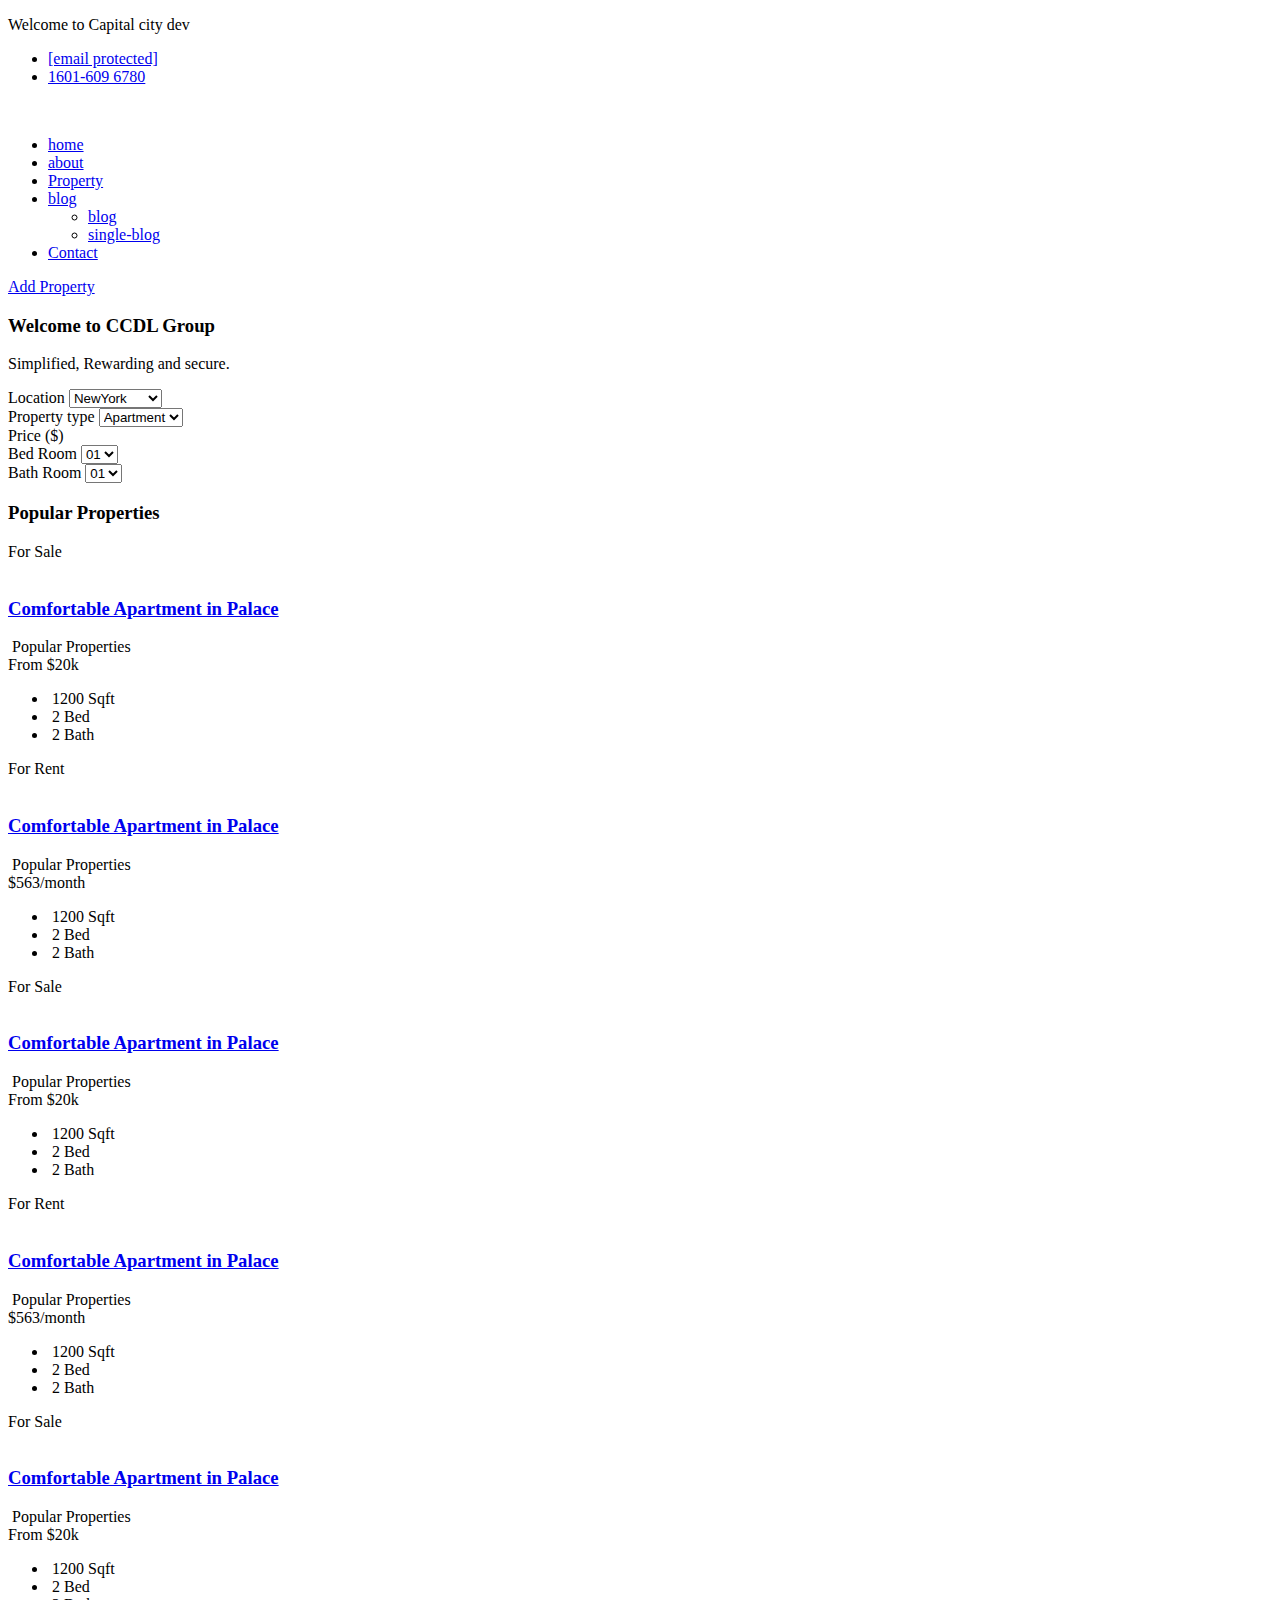
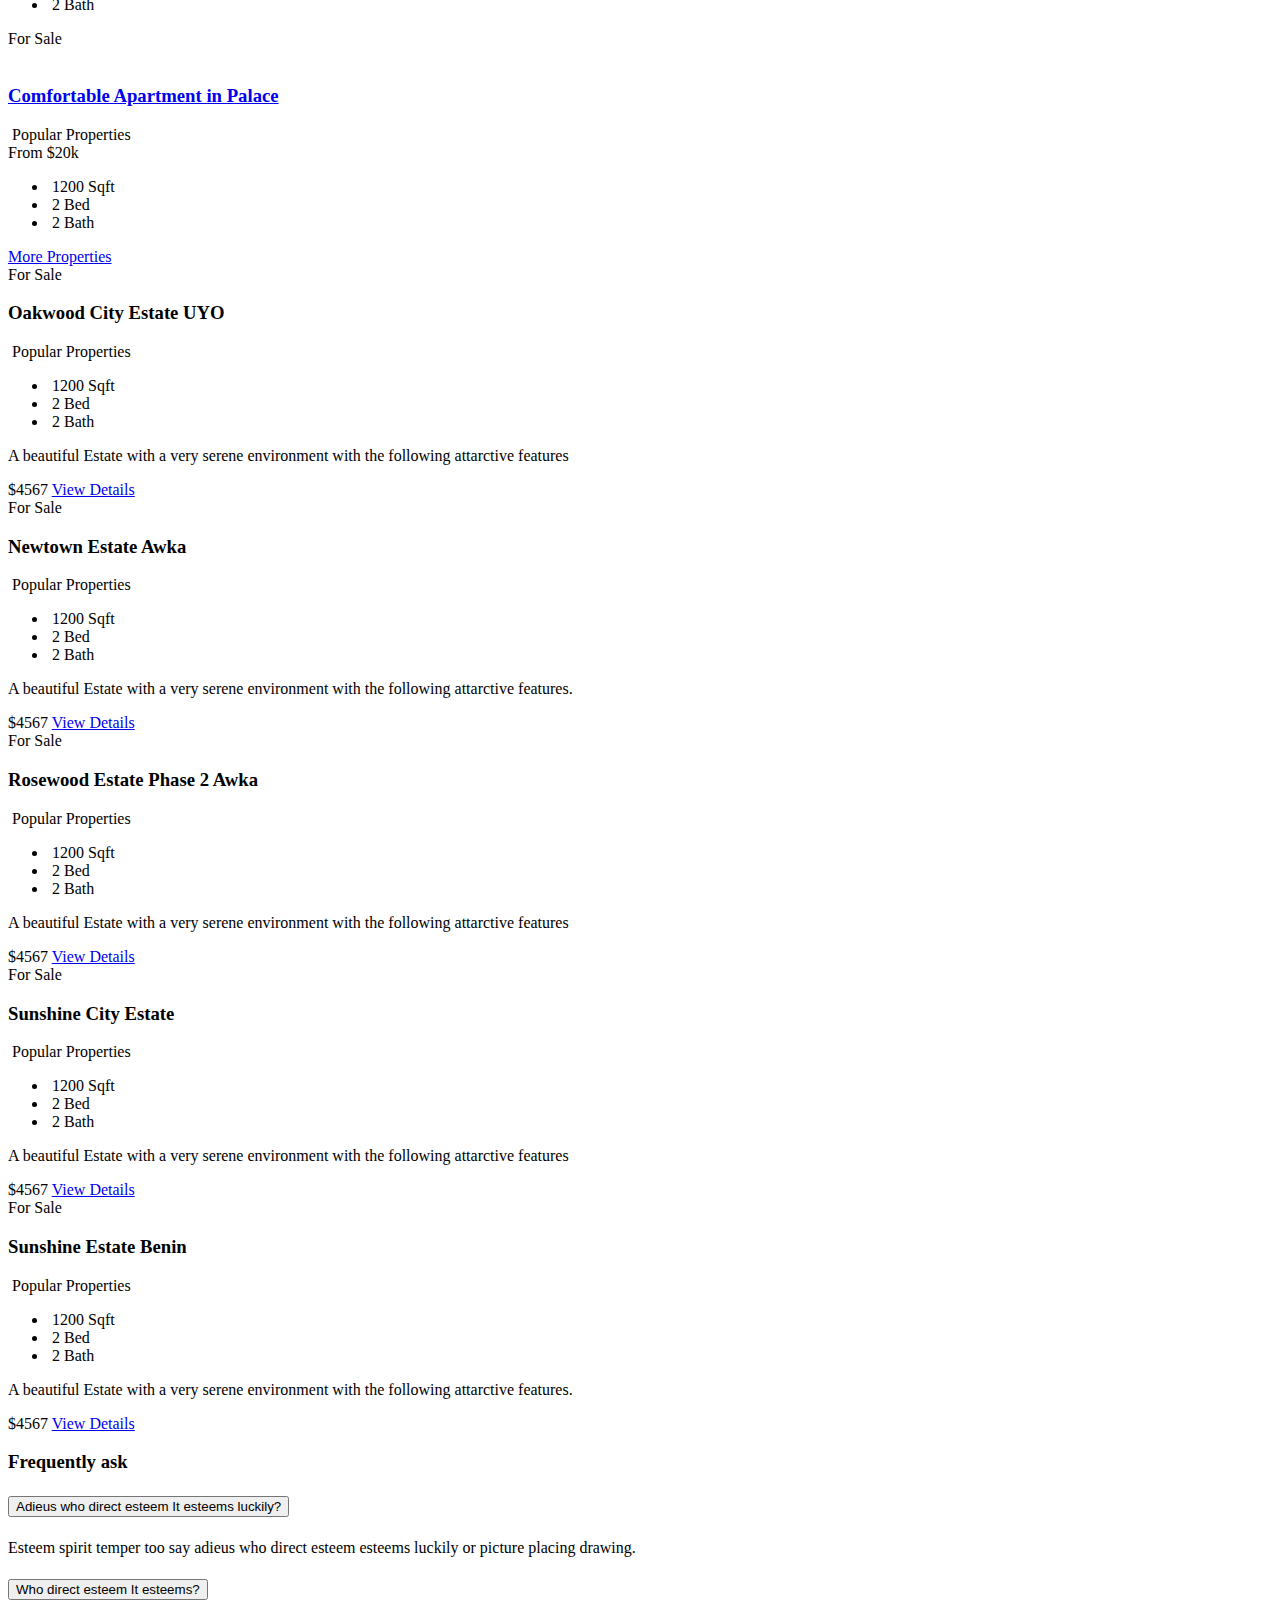
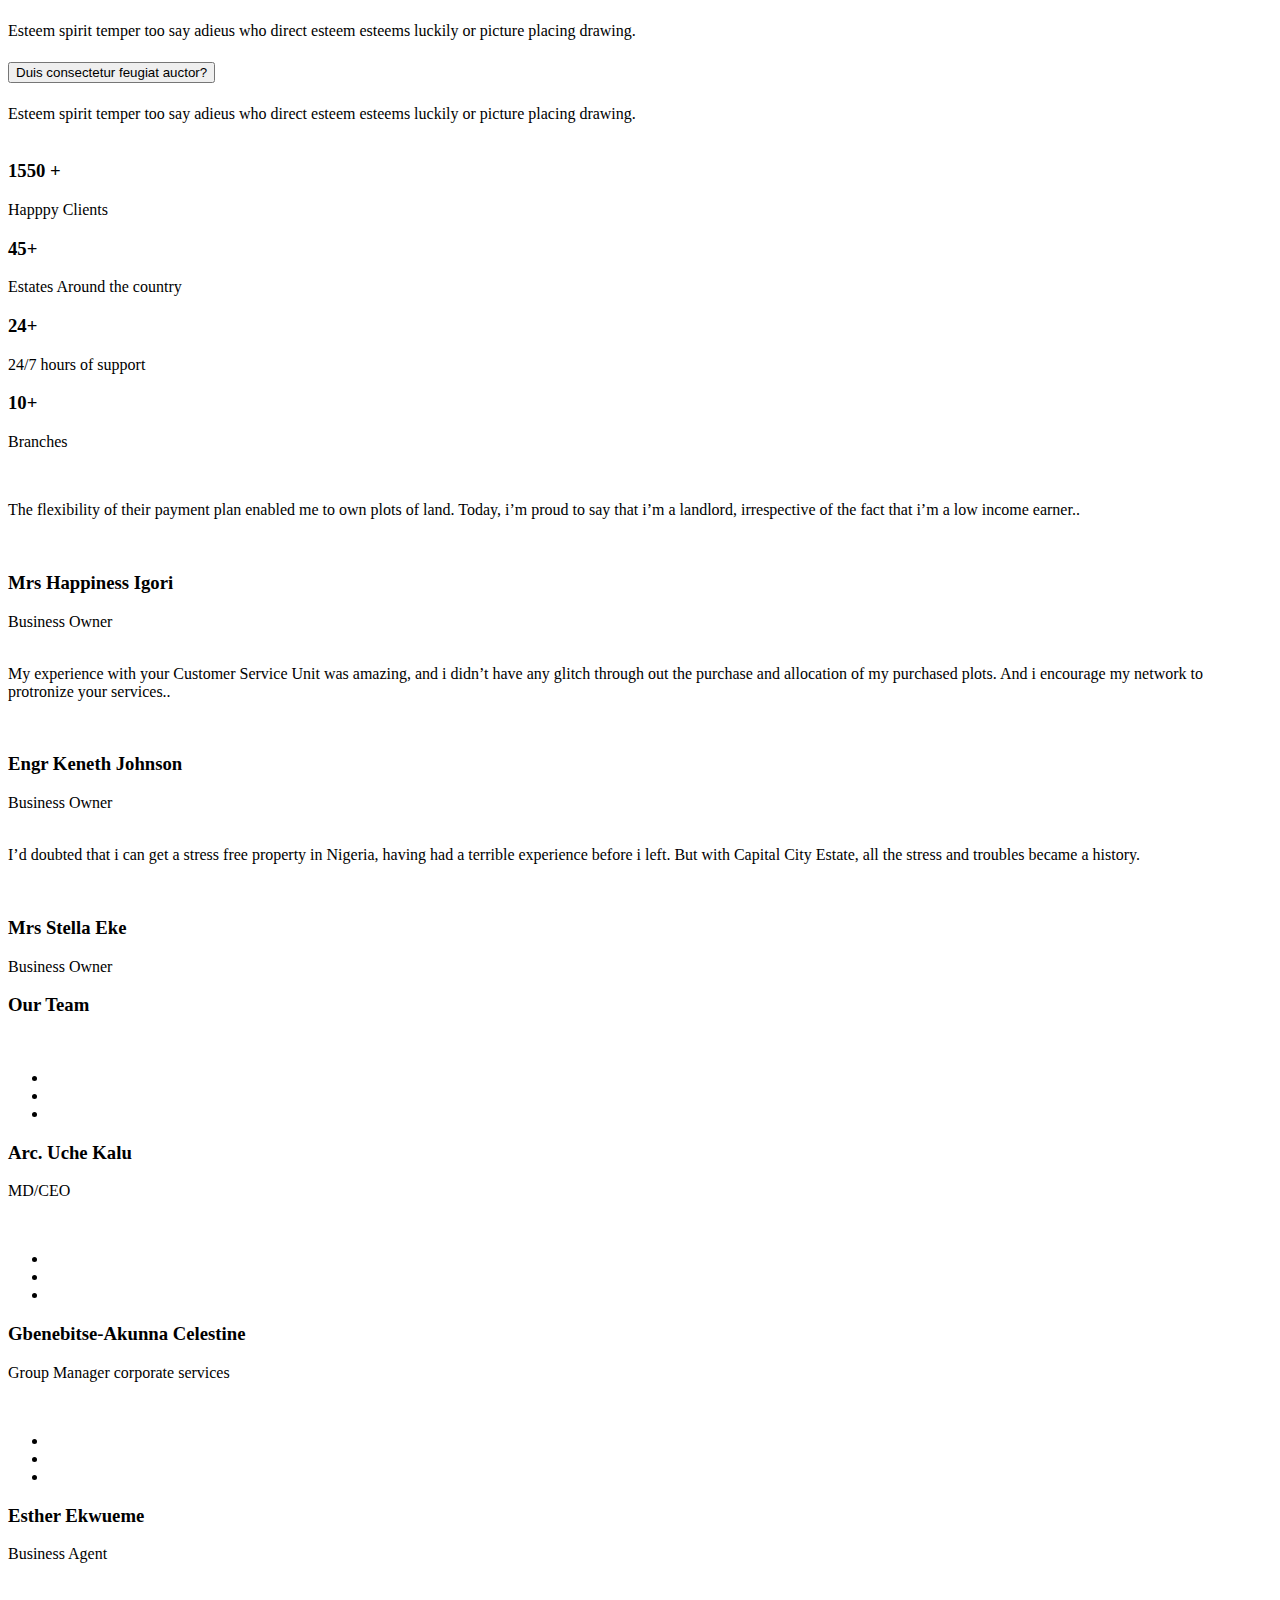
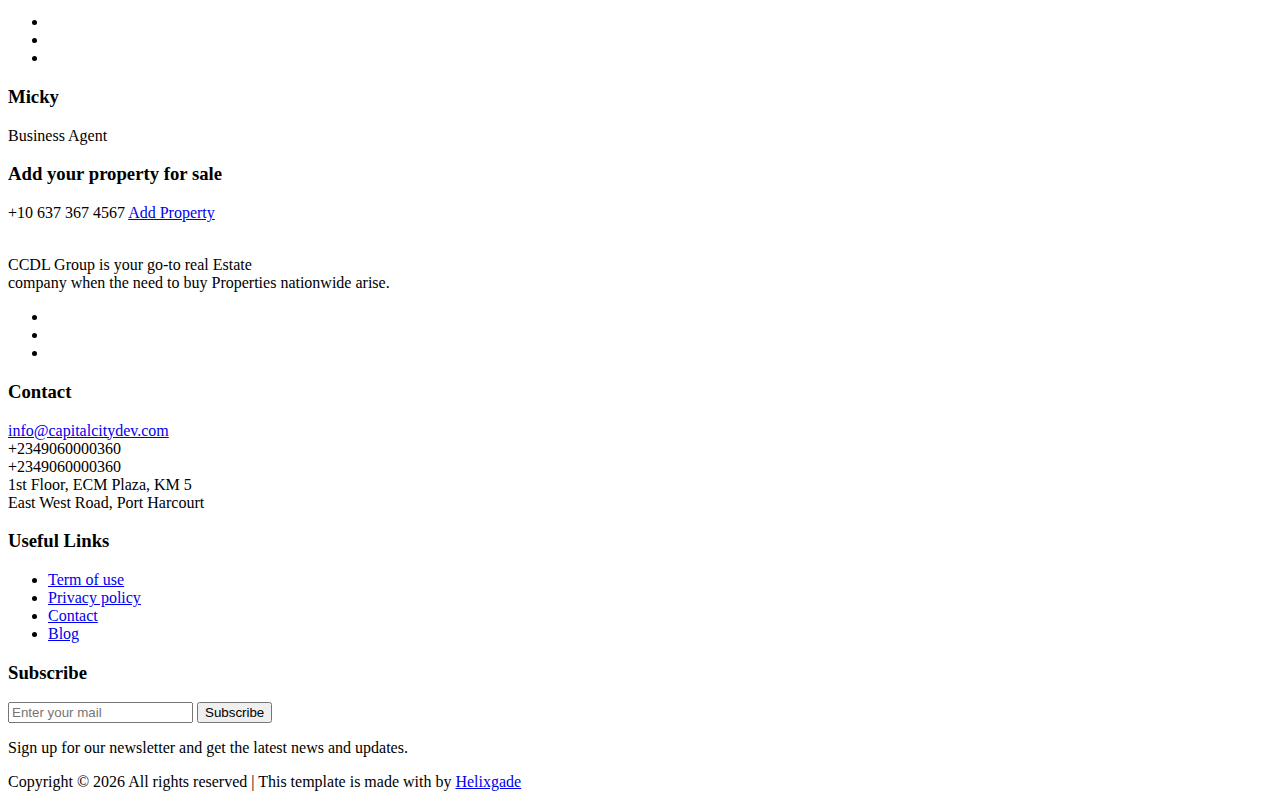
==== index.html @ 6fada53e "updated the footer" ====
<!doctype html>
<html class="no-js" lang="zxx">


<head>
    <meta charset="utf-8">
    <meta http-equiv="x-ua-compatible" content="ie=edge">
    <title>Capital City Dev</title>
    <meta name="description" content="">
    <meta name="viewport" content="width=device-width, initial-scale=1">

    <link rel="shortcut icon" type="image/x-icon" href="img/xfavicon.png.pagespeed.ic.xjuSQ5i6l5.png">


    <link rel="stylesheet"
        href="css/begin.css" />
    <link rel="stylesheet" href="https://ajax.googleapis.com/ajax/libs/jqueryui/1.11.2/themes/smoothness/jquery-ui.css">
    <link rel="stylesheet" href="css/A.style.css.pagespeed.cf.D2wU09WNeF.css">

    <script
        nonce="8d72f91e-1b2d-4695-a9f9-b5448c705e7c">(function (w, d) { !function (a, e, t, r) { a.zarazData = a.zarazData || {}, a.zarazData.executed = [], a.zaraz = { deferred: [] }, a.zaraz.q = [], a.zaraz._f = function (e) { return function () { var t = Array.prototype.slice.call(arguments); a.zaraz.q.push({ m: e, a: t }) } }; for (const e of ["track", "set", "ecommerce", "debug"]) a.zaraz[e] = a.zaraz._f(e); a.zaraz.init = () => { var t = e.getElementsByTagName(r)[0], z = e.createElement(r), n = e.getElementsByTagName("title")[0]; for (n && (a.zarazData.t = e.getElementsByTagName("title")[0].text), a.zarazData.x = Math.random(), a.zarazData.w = a.screen.width, a.zarazData.h = a.screen.height, a.zarazData.j = a.innerHeight, a.zarazData.e = a.innerWidth, a.zarazData.l = a.location.href, a.zarazData.r = e.referrer, a.zarazData.k = a.screen.colorDepth, a.zarazData.n = e.characterSet, a.zarazData.o = (new Date).getTimezoneOffset(), a.zarazData.q = []; a.zaraz.q.length;) { const e = a.zaraz.q.shift(); a.zarazData.q.push(e) } z.defer = !0; for (const e of [localStorage, sessionStorage]) Object.keys(e || {}).filter((a => a.startsWith("_zaraz_"))).forEach((t => { try { a.zarazData["z_" + t.slice(7)] = JSON.parse(e.getItem(t)) } catch { a.zarazData["z_" + t.slice(7)] = e.getItem(t) } })); z.referrerPolicy = "origin", z.src = "https://preview.colorlib.com/cdn-cgi/zaraz/s.js?z=" + btoa(encodeURIComponent(JSON.stringify(a.zarazData))), t.parentNode.insertBefore(z, t) }, ["complete", "interactive"].includes(e.readyState) ? zaraz.init() : a.addEventListener("DOMContentLoaded", zaraz.init) }(w, d, 0, "script"); })(window, document);</script>
</head>

<body>
    <!--[if lte IE 9]>
            <p class="browserupgrade">You are using an <strong>outdated</strong> browser. Please <a href="https://browsehappy.com/">upgrade your browser</a> to improve your experience and security.</p>
        <![endif]-->

    <header>
        <div class="header-area ">
            <div class="header-top_area d-none d-lg-block">
                <div class="container">
                    <div class="row">
                        <div class="col-xl-5 col-md-5 ">
                            <div class="header_left">
                                <p>Welcome to Capital city dev </p>
                            </div>
                        </div>
                        <div class="col-xl-7 col-md-7">
                            <div class="header_right d-flex">
                                <div class="short_contact_list">
                                    <ul>
                                        <li><a href="#"> <i class="fa fa-envelope"></i> <span class="__cf_email__"
                                                    data-cfemail="a6cfc8c0c9e6c2c9c5cbc3c288c5c9cb">[email&#160;protected]</span></a>
                                        </li>
                                        <li><a href="#"> <i class="fa fa-phone"></i> 1601-609 6780</a></li>
                                    </ul>
                                </div>
                                <div class="social_media_links">
                                    <a href="#">
                                        <i class="fa fa-linkedin"></i>
                                    </a>
                                    <a href="#">
                                        <i class="fa fa-facebook"></i>
                                    </a>
                                    <a href="#">
                                        <i class="fa fa-google-plus"></i>
                                    </a>
                                </div>
                            </div>
                        </div>
                    </div>
                </div>
            </div>
            <div id="sticky-header" class="main-header-area">
                <div class="container">
                    <div class="header_bottom_border">
                        <div class="row align-items-center">
                            <div class="col-xl-3 col-lg-2">
                                <div class="logo">
                                    <a href="index-2.html">
                                        <img src="img/logo-sm.png" alt="">
                                    </a>
                                </div>
                            </div>
                            <div class="col-xl-6 col-lg-7">
                                <div class="main-menu  d-none d-lg-block">
                                    <nav>
                                        <ul id="navigation">
                                            <li><a class="active" href="index-2.html">home</a></li>
                                            <li><a href="about.html">about</a></li>
                                            <li><a href="Property.html">Property</a></li>
                                            <li><a href="#">blog <i class="ti-angle-down"></i></a>
                                                <ul class="submenu">
                                                    <li><a href="blog.html">blog</a></li>
                                                    <li><a href="single-blog.html">single-blog</a></li>
                                                </ul>
                                            </li>
                                            <li><a href="contact.html">Contact</a></li>
                                        </ul>
                                    </nav>
                                </div>
                            </div>
                            <div class="col-xl-3 col-lg-3 d-none d-lg-block">
                                <div class="Appointment">
                                    <div class="search_btn">
                                        <a href="#">
                                            <i class="ti-search"></i>
                                        </a>
                                    </div>
                                    <div class="book_btn d-none d-lg-block">
                                        <a href="#">Add Property</a>
                                    </div>
                                </div>
                            </div>
                            <div class="col-12">
                                <div class="mobile_menu d-block d-lg-none"></div>
                            </div>
                        </div>
                    </div>
                </div>
            </div>
        </div>
    </header>


    <div class="slider_area">
        <div class="single_slider  d-flex align-items-center slider_bg_1">
            <div class="container">
                <div class="row align-items-center">
                    <div class="col-xl-10 offset-xl-1">
                        <div class="slider_text text-center justify-content-center">
                            <h3>Welcome to CCDL Group</h3>
                            <p>Simplified, Rewarding and secure.</p>
                        </div>
                        <div class="property_form">
                            <form action="#">
                                <div class="row">
                                    <div class="col-xl-12">
                                        <div class="form_wrap d-flex">
                                            <div class="single-field max_width ">
                                                <label for="#">Location</label>
                                                <select class="wide">
                                                    <option data-display="NewYork">NewYork</option>
                                                    <option value="1">Bangladesh</option>
                                                    <option value="2">India</option>
                                                </select>
                                            </div>
                                            <div class="single-field max_width ">
                                                <label for="#">Property type</label>
                                                <select class="wide">
                                                    <option data-display="Apartment">Apartment</option>
                                                    <option value="1">Apartment</option>
                                                    <option value="2">Apartment</option>
                                                </select>
                                            </div>
                                            <div class="single_field range_slider">
                                                <label for="#">Price ($)</label>
                                                <div id="slider"></div>
                                            </div>
                                            <div class="single-field min_width ">
                                                <label for="#">Bed Room</label>
                                                <select class="wide">
                                                    <option data-display="01">01</option>
                                                    <option value="1">02</option>
                                                    <option value="2">03</option>
                                                </select>
                                            </div>
                                            <div class="single-field min_width ">
                                                <label for="#">Bath Room</label>
                                                <select class="wide">
                                                    <option data-display="01">01</option>
                                                    <option value="1">02</option>
                                                    <option value="2">03</option>
                                                </select>
                                            </div>
                                            <div class="serach_icon">
                                                <a href="#">
                                                    <i class="ti-search"></i>
                                                </a>
                                            </div>
                                        </div>
                                    </div>
                                </div>
                            </form>
                        </div>
                    </div>
                </div>
            </div>
        </div>
    </div>


    <div class="popular_property">
        <div class="container">
            <div class="row">
                <div class="col-xl-12">
                    <div class="section_title mb-40 text-center">
                        <h3>Popular Properties</h3>
                    </div>
                </div>
            </div>
            <div class="row">
                <div class="col-xl-4 col-md-6 col-lg-4">
                    <div class="single_property">
                        <div class="property_thumb">
                            <div class="property_tag">
                                For Sale
                            </div>
                            <img src="img/oakcity uyo.jpeg" alt="">
                        </div>
                        <div class="property_content">
                            <div class="main_pro">
                                <h3><a href="property_details.html">Comfortable Apartment in Palace</a></h3>
                                <div class="mark_pro">
                                    <img src="img/svg_icon/location.svg" alt="">
                                    <span>Popular Properties</span>
                                </div>
                                <span class="amount">From $20k</span>
                            </div>
                        </div>
                        <div class="footer_pro">
                            <ul>
                                <li>
                                    <div class="single_info_doc">
                                        <img src="img/svg_icon/square.svg" alt="">
                                        <span>1200 Sqft</span>
                                    </div>
                                </li>
                                <li>
                                    <div class="single_info_doc">
                                        <img src="img/svg_icon/bed.svg" alt="">
                                        <span>2 Bed</span>
                                    </div>
                                </li>
                                <li>
                                    <div class="single_info_doc">
                                        <img src="img/svg_icon/bath.svg" alt="">
                                        <span>2 Bath</span>
                                    </div>
                                </li>
                            </ul>
                        </div>
                    </div>
                </div>
                <div class="col-xl-4 col-md-6 col-lg-4">
                    <div class="single_property">
                        <div class="property_thumb">
                            <div class="property_tag red">
                                For Rent
                            </div>
                            <img src="img/rosewood asaba.jpeg" alt="">
                        </div>
                        <div class="property_content">
                            <div class="main_pro">
                                <h3><a href="property_details.html">Comfortable Apartment in Palace</a></h3>
                                <div class="mark_pro">
                                    <img src="img/svg_icon/location.svg" alt="">
                                    <span>Popular Properties</span>
                                </div>
                                <span class="amount">$563/month</span>
                            </div>
                        </div>
                        <div class="footer_pro">
                            <ul>
                                <li>
                                    <div class="single_info_doc">
                                        <img src="img/svg_icon/square.svg" alt="">
                                        <span>1200 Sqft</span>
                                    </div>
                                </li>
                                <li>
                                    <div class="single_info_doc">
                                        <img src="img/svg_icon/bed.svg" alt="">
                                        <span>2 Bed</span>
                                    </div>
                                </li>
                                <li>
                                    <div class="single_info_doc">
                                        <img src="img/svg_icon/bath.svg" alt="">
                                        <span>2 Bath</span>
                                    </div>
                                </li>
                            </ul>
                        </div>
                    </div>
                </div>
                <div class="col-xl-4 col-md-6 col-lg-4">
                    <div class="single_property">
                        <div class="property_thumb">
                            <div class="property_tag">
                                For Sale
                            </div>
                            <img src="img/sunshine benin.jpeg" alt="">
                        </div>
                        <div class="property_content">
                            <div class="main_pro">
                                <h3><a href="property_details.html">Comfortable Apartment in Palace</a></h3>
                                <div class="mark_pro">
                                    <img src="img/svg_icon/location.svg" alt="">
                                    <span>Popular Properties</span>
                                </div>
                                <span class="amount">From $20k</span>
                            </div>
                        </div>
                        <div class="footer_pro">
                            <ul>
                                <li>
                                    <div class="single_info_doc">
                                        <img src="img/svg_icon/square.svg" alt="">
                                        <span>1200 Sqft</span>
                                    </div>
                                </li>
                                <li>
                                    <div class="single_info_doc">
                                        <img src="img/svg_icon/bed.svg" alt="">
                                        <span>2 Bed</span>
                                    </div>
                                </li>
                                <li>
                                    <div class="single_info_doc">
                                        <img src="img/svg_icon/bath.svg" alt="">
                                        <span>2 Bath</span>
                                    </div>
                                </li>
                            </ul>
                        </div>
                    </div>
                </div>
                <div class="col-xl-4 col-md-6 col-lg-4">
                    <div class="single_property">
                        <div class="property_thumb">
                            <div class="property_tag red">
                                For Rent
                            </div>
                            <img src="img/sunshine estate lag.jpeg" alt="">
                        </div>
                        <div class="property_content">
                            <div class="main_pro">
                                <h3><a href="property_details.html">Comfortable Apartment in Palace</a></h3>
                                <div class="mark_pro">
                                    <img src="img/svg_icon/location.svg" alt="">
                                    <span>Popular Properties</span>
                                </div>
                                <span class="amount">$563/month</span>
                            </div>
                        </div>
                        <div class="footer_pro">
                            <ul>
                                <li>
                                    <div class="single_info_doc">
                                        <img src="img/svg_icon/square.svg" alt="">
                                        <span>1200 Sqft</span>
                                    </div>
                                </li>
                                <li>
                                    <div class="single_info_doc">
                                        <img src="img/svg_icon/bed.svg" alt="">
                                        <span>2 Bed</span>
                                    </div>
                                </li>
                                <li>
                                    <div class="single_info_doc">
                                        <img src="img/svg_icon/bath.svg" alt="">
                                        <span>2 Bath</span>
                                    </div>
                                </li>
                            </ul>
                        </div>
                    </div>
                </div>
                <div class="col-xl-4 col-md-6 col-lg-4">
                    <div class="single_property">
                        <div class="property_thumb">
                            <div class="property_tag">
                                For Sale
                            </div>
                            <img src="img/sunshine ozakwu.jpeg" alt="">
                        </div>
                        <div class="property_content">
                            <div class="main_pro">
                                <h3><a href="property_details.html">Comfortable Apartment in Palace</a></h3>
                                <div class="mark_pro">
                                    <img src="img/svg_icon/location.svg" alt="">
                                    <span>Popular Properties</span>
                                </div>
                                <span class="amount">From $20k</span>
                            </div>
                        </div>
                        <div class="footer_pro">
                            <ul>
                                <li>
                                    <div class="single_info_doc">
                                        <img src="img/svg_icon/square.svg" alt="">
                                        <span>1200 Sqft</span>
                                    </div>
                                </li>
                                <li>
                                    <div class="single_info_doc">
                                        <img src="img/svg_icon/bed.svg" alt="">
                                        <span>2 Bed</span>
                                    </div>
                                </li>
                                <li>
                                    <div class="single_info_doc">
                                        <img src="img/svg_icon/bath.svg" alt="">
                                        <span>2 Bath</span>
                                    </div>
                                </li>
                            </ul>
                        </div>
                    </div>
                </div>
                <div class="col-xl-4 col-md-6 col-lg-4">
                    <div class="single_property">
                        <div class="property_thumb">
                            <div class="property_tag">
                                For Sale
                            </div>
                            <img src="img/sunshine estate lag.jpeg" alt="">
                        </div>
                        <div class="property_content">
                            <div class="main_pro">
                                <h3><a href="property_details.html">Comfortable Apartment in Palace</a></h3>
                                <div class="mark_pro">
                                    <img src="img/svg_icon/location.svg" alt="">
                                    <span>Popular Properties</span>
                                </div>
                                <span class="amount">From $20k</span>
                            </div>
                        </div>
                        <div class="footer_pro">
                            <ul>
                                <li>
                                    <div class="single_info_doc">
                                        <img src="img/svg_icon/square.svg" alt="">
                                        <span>1200 Sqft</span>
                                    </div>
                                </li>
                                <li>
                                    <div class="single_info_doc">
                                        <img src="img/svg_icon/bed.svg" alt="">
                                        <span>2 Bed</span>
                                    </div>
                                </li>
                                <li>
                                    <div class="single_info_doc">
                                        <img src="img/svg_icon/bath.svg" alt="">
                                        <span>2 Bath</span>
                                    </div>
                                </li>
                            </ul>
                        </div>
                    </div>
                </div>
            </div>
            <div class="row">
                <div class="col-xl-12">
                    <div class="more_property_btn text-center">
                        <a href="Property.html" class="boxed-btn3-line">More Properties</a>
                    </div>
                </div>
            </div>
        </div>
    </div>


    <div class="home_details">
        <div class="container">
            <div class="row">
                <div class="col-xl-12">
                    <div class="home_details_active owl-carousel">
                        <div class="single_details">
                            <div class="row">
                                <div class="col-xl-6 col-md-6">
                                    <div class="modern_home_info">
                                        <div class="modern_home_info_inner">
                                            <span class="for_sale">
                                                For Sale
                                            </span>
                                            <div class="info_header">
                                                <h3>Oakwood City Estate UYO</h3>
                                                <div class="popular_pro d-flex">
                                                    <img src="img/svg_icon/location.svg" alt="">
                                                    <span>Popular Properties</span>
                                                </div>
                                            </div>
                                            <div class="info_content">
                                                <ul>
                                                    <li> <img src="img/svg_icon/square.svg" alt=""> <span>1200
                                                            Sqft</span> </li>
                                                    <li> <img src="img/svg_icon/bed.svg" alt=""> <span>2 Bed</span>
                                                    </li>
                                                    <li> <img src="img/svg_icon/bath.svg" alt=""> <span>2 Bath</span>
                                                    </li>
                                                </ul>
                                                <p>A beautiful Estate with a very serene environment with the following attarctive features</p>
                                                <div
                                                    class="prise_view_details d-flex justify-content-between align-items-center">
                                                    <span>$4567</span>
                                                    <a class="boxed-btn3-line" href="property_details.html">View Details</a>
                                                </div>
                                            </div>
                                        </div>
                                    </div>
                                </div>
                            </div>
                        </div>
                        <div class="single_details">
                            <div class="row">
                                <div class="col-xl-6 col-md-6">
                                    <div class="modern_home_info">
                                        <div class="modern_home_info_inner">
                                            <span class="for_sale">
                                                For Sale
                                            </span>
                                            <div class="info_header">
                                                <h3>Newtown Estate Awka</h3>
                                                <div class="popular_pro d-flex">
                                                    <img src="img/svg_icon/location.svg" alt="">
                                                    <span>Popular Properties</span>
                                                </div>
                                            </div>
                                            <div class="info_content">
                                                <ul>
                                                    <li> <img src="img/svg_icon/square.svg" alt=""> <span>1200
                                                            Sqft</span> </li>
                                                    <li> <img src="img/svg_icon/bed.svg" alt=""> <span>2 Bed</span>
                                                    </li>
                                                    <li> <img src="img/svg_icon/bath.svg" alt=""> <span>2 Bath</span>
                                                    </li>
                                                </ul>
                                                <p>A beautiful Estate with a very serene environment with the following attarctive features.</p>
                                                <div
                                                    class="prise_view_details d-flex justify-content-between align-items-center">
                                                    <span>$4567</span>
                                                    <a class="boxed-btn3-line" href="property_details.html">View Details</a>
                                                </div>
                                            </div>
                                        </div>
                                    </div>
                                </div>
                            </div>
                        </div>
                        <div class="single_details">
                            <div class="row">
                                <div class="col-xl-6 col-md-6">
                                    <div class="modern_home_info">
                                        <div class="modern_home_info_inner">
                                            <span class="for_sale">
                                                For Sale
                                            </span>
                                            <div class="info_header">
                                                <h3>Rosewood Estate Phase 2 Awka</h3>
                                                <div class="popular_pro d-flex">
                                                    <img src="img/svg_icon/location.svg" alt="">
                                                    <span>Popular Properties</span>
                                                </div>
                                            </div>
                                            <div class="info_content">
                                                <ul>
                                                    <li> <img src="img/svg_icon/square.svg" alt=""> <span>1200
                                                            Sqft</span> </li>
                                                    <li> <img src="img/svg_icon/bed.svg" alt=""> <span>2 Bed</span>
                                                    </li>
                                                    <li> <img src="img/svg_icon/bath.svg" alt=""> <span>2 Bath</span>
                                                    </li>
                                                </ul>
                                                <p>A beautiful Estate with a very serene environment with the following attarctive features</p>
                                                <div
                                                    class="prise_view_details d-flex justify-content-between align-items-center">
                                                    <span>$4567</span>
                                                    <a class="boxed-btn3-line" href="#">View Details</a>
                                                </div>
                                            </div>
                                        </div>
                                    </div>
                                </div>
                            </div>
                        </div>
                        <div class="single_details">
                            <div class="row">
                                <div class="col-xl-6 col-md-6">
                                    <div class="modern_home_info">
                                        <div class="modern_home_info_inner">
                                            <span class="for_sale">
                                                For Sale
                                            </span>
                                            <div class="info_header">
                                                <h3>Sunshine City Estate</h3>
                                                <div class="popular_pro d-flex">
                                                    <img src="img/svg_icon/location.svg" alt="">
                                                    <span>Popular Properties</span>
                                                </div>
                                            </div>
                                            <div class="info_content">
                                                <ul>
                                                    <li> <img src="img/svg_icon/square.svg" alt=""> <span>1200
                                                            Sqft</span> </li>
                                                    <li> <img src="img/svg_icon/bed.svg" alt=""> <span>2 Bed</span>
                                                    </li>
                                                    <li> <img src="img/svg_icon/bath.svg" alt=""> <span>2 Bath</span>
                                                    </li>
                                                </ul>
                                                <p>A beautiful Estate with a very serene environment with the following attarctive features</p>
                                                <div
                                                    class="prise_view_details d-flex justify-content-between align-items-center">
                                                    <span>$4567</span>
                                                    <a class="boxed-btn3-line" href="#">View Details</a>
                                                </div>
                                            </div>
                                        </div>
                                    </div>
                                </div>
                            </div>
                        </div>
                        <div class="single_details">
                            <div class="row">
                                <div class="col-xl-6">
                                    <div class="modern_home_info">
                                        <div class="modern_home_info_inner">
                                            <span class="for_sale">
                                                For Sale
                                            </span>
                                            <div class="info_header">
                                                <h3>Sunshine Estate Benin</h3>
                                                <div class="popular_pro d-flex">
                                                    <img src="img/svg_icon/location.svg" alt="">
                                                    <span>Popular Properties</span>
                                                </div>
                                            </div>
                                            <div class="info_content">
                                                <ul>
                                                    <li> <img src="img/svg_icon/square.svg" alt=""> <span>1200
                                                            Sqft</span> </li>
                                                    <li> <img src="img/svg_icon/bed.svg" alt=""> <span>2 Bed</span>
                                                    </li>
                                                    <li> <img src="img/svg_icon/bath.svg" alt=""> <span>2 Bath</span>
                                                    </li>
                                                </ul>
                                                <p>A beautiful Estate with a very serene environment with the following attarctive features.</p>
                                                <div
                                                    class="prise_view_details d-flex justify-content-between align-items-center">
                                                    <span>$4567</span>
                                                    <a class="boxed-btn3-line" href="#">View Details</a>
                                                </div>
                                            </div>
                                        </div>
                                    </div>
                                </div>
                            </div>
                        </div>
                    </div>
                </div>
            </div>
        </div>
    </div>


    <div class="accordion_area">
        <div class="container">
            <div class="row align-items-center">
                <div class="col-xl-6 col-lg-6">
                    <div class="faq_ask">
                        <h3>Frequently ask</h3>
                        <div id="accordion">
                            <div class="card">
                                <div class="card-header" id="headingTwo">
                                    <h5 class="mb-0">
                                        <button class="btn btn-link collapsed" data-toggle="collapse"
                                            data-target="#collapseTwo" aria-expanded="false"
                                            aria-controls="collapseTwo">
                                            Adieus who direct esteem <span>It esteems luckily?</span>
                                        </button>
                                    </h5>
                                </div>
                                <div id="collapseTwo" class="collapse" aria-labelledby="headingTwo"
                                    data-parent="#accordion" style="">
                                    <div class="card-body">Esteem spirit temper too say adieus who direct esteem esteems
                                        luckily or picture placing drawing.
                                    </div>
                                </div>
                            </div>
                            <div class="card">
                                <div class="card-header" id="headingOne">
                                    <h5 class="mb-0">
                                        <button class="btn btn-link collapsed" data-toggle="collapse"
                                            data-target="#collapseOne" aria-expanded="false"
                                            aria-controls="collapseOne">
                                            Who direct esteem It esteems?
                                        </button>
                                    </h5>
                                </div>
                                <div id="collapseOne" class="collapse" aria-labelledby="headingOne"
                                    data-parent="#accordion" style="">
                                    <div class="card-body">Esteem spirit temper too say adieus who direct esteem esteems
                                        luckily or picture placing drawing.
                                    </div>
                                </div>
                            </div>
                            <div class="card">
                                <div class="card-header" id="headingThree">
                                    <h5 class="mb-0">
                                        <button class="btn btn-link collapsed" data-toggle="collapse"
                                            data-target="#collapseThree" aria-expanded="false"
                                            aria-controls="collapseThree">
                                            Duis consectetur feugiat auctor?
                                        </button>
                                    </h5>
                                </div>
                                <div id="collapseThree" class="collapse" aria-labelledby="headingThree"
                                    data-parent="#accordion" style="">
                                    <div class="card-body">Esteem spirit temper too say adieus who direct esteem esteems
                                        luckily or picture placing drawing.
                                    </div>
                                </div>
                            </div>
                        </div>
                    </div>
                </div>
                <div class="col-xl-6 col-lg-6">
                    <div class="accordion_thumb">
                        <img src="img/banner/xaccordion.png.pagespeed.ic.IWBWhGksgf.png" alt="">
                    </div>
                </div>
            </div>
        </div>
    </div>


    <div class="counter_area">
        <div class="container">
            <div class="row">
                <div class="col-xl-3 col-md-3">
                    <div class="single_counter">
                        <h3> <span class="counter">1550</span> <span>+</span> </h3>
                        <p>Happpy Clients</p>
                    </div>
                </div>
                <div class="col-xl-3 col-md-3">
                    <div class="single_counter">
                        <h3> <span class="counter">45+</span></h3>
                        <p>Estates Around the country</p>
                    </div>
                </div>
                <div class="col-xl-3 col-md-3">
                    <div class="single_counter">
                        <h3> <span class="counter">24+</span></h3>
                        <p>24/7 hours of support</p>
                    </div>
                </div>
                <div class="col-xl-3 col-md-3">
                    <div class="single_counter">
                        <h3> <span class="counter">10+</span></h3>
                        <p>Branches</p>
                    </div>
                </div>
            </div>
        </div>
    </div>


    <div class="testimonial_area overlay ">
        <div class="container">
            <div class="row">
                <div class="col-xl-12">
                    <div class="testmonial_active owl-carousel">
                        <div class="single_carousel">
                            <div class="single_testmonial text-center">
                                <div class="quote">
                                    <img src="img/svg_icon/quote.svg" alt="">
                                </div>
                                <p>The flexibility of their payment plan enabled me to own plots of land. Today, 
                                    i’m proud to say that i’m a landlord, irrespective of the fact 
                                    that i’m a low income earner.. </p>
                                <div class="testmonial_author">
                                    <div class="thumb">
                                        <img src="img/case/xtestmonial.png.pagespeed.ic.a_Ov-WsgqO.png" alt="">
                                    </div>
                                    <h3>Mrs Happiness Igori</h3>
                                    <span>Business Owner</span>
                                </div>
                            </div>
                        </div>
                        <div class="single_carousel">
                            <div class="single_testmonial text-center">
                                <div class="quote">
                                    <img src="img/svg_icon/quote.svg" alt="">
                                </div>
                                <p>My experience with your Customer Service Unit was amazing, and i didn’t have any glitch through out the purchase 
                                    and allocation of my purchased plots. And i encourage my network to protronize your services.. </p>
                                <div class="testmonial_author">
                                    <div class="thumb">
                                        <img src="img/case/xtestmonial.png.pagespeed.ic.a_Ov-WsgqO.png" alt="">
                                    </div>
                                    <h3>Engr Keneth Johnson</h3>
                                    <span>Business Owner</span>
                                </div>
                            </div>
                        </div>
                        <div class="single_carousel">
                            <div class="single_testmonial text-center">
                                <div class="quote">
                                    <img src="img/svg_icon/quote.svg" alt="">
                                </div>
                                <p>I’d doubted that i can get a stress free property in Nigeria, having had a terrible experience before i left. 
                                    But with Capital City Estate, all the stress and troubles became a history. </p>
                                <div class="testmonial_author">
                                    <div class="thumb">
                                        <img src="img/case/xtestmonial.png.pagespeed.ic.a_Ov-WsgqO.png" alt="">
                                    </div>
                                    <h3>Mrs Stella Eke</h3>
                                    <span>Business Owner</span>
                                </div>
                            </div>
                        </div>
                    </div>
                </div>
            </div>
        </div>
    </div>


    <div class="team_area">
        <div class="container">
            <div class="row">
                <div class="col-xl-12">
                    <div class="section_title mb-40 text-center">
                        <h3>
                            Our Team
                        </h3>
                    </div>
                </div>
            </div>
            <div class="row">
                <div class="col-xl-3 col-lg-3 col-md-6">
                    <div class="single_team">
                        <div class="team_thumb">
                            <img src="img/uche.jpeg" alt="">
                            <div class="social_link">
                                <ul>
                                    <li><a href="#">
                                            <i class="fa fa-facebook"></i>
                                        </a>
                                    </li>
                                    <li><a href="#">
                                            <i class="fa fa-twitter"></i>
                                        </a>
                                    </li>
                                    <li><a href="#">
                                            <i class="fa fa-instagram"></i>
                                        </a>
                                    </li>
                                </ul>
                            </div>
                        </div>
                        <div class="team_info text-center">
                            <h3>Arc. Uche Kalu</h3>
                            <p>MD/CEO</p>
                        </div>
                    </div>
                </div>
                <div class="col-xl-3 col-lg-3 col-md-6">
                    <div class="single_team">
                        <div class="team_thumb">
                            <img src="img/Mrs. Gbenebitse Akunna Celestina.jpg" alt="">
                            <div class="social_link">
                                <ul>
                                    <li><a href="#">
                                            <i class="fa fa-facebook"></i>
                                        </a>
                                    </li>
                                    <li><a href="#">
                                            <i class="fa fa-twitter"></i>
                                        </a>
                                    </li>
                                    <li><a href="#">
                                            <i class="fa fa-instagram"></i>
                                        </a>
                                    </li>
                                </ul>
                            </div>
                        </div>
                        <div class="team_info text-center">
                            <h3>Gbenebitse-Akunna Celestine</h3>
                            <p>Group Manager corporate services</p>
                        </div>
                    </div>
                </div>
                <div class="col-xl-3 col-lg-3 col-md-6">
                    <div class="single_team">
                        <div class="team_thumb">
                            <img src="img/esther.jpeg" alt="">
                            <div class="social_link">
                                <ul>
                                    <li><a href="#">
                                            <i class="fa fa-facebook"></i>
                                        </a>
                                    </li>
                                    <li><a href="#">
                                            <i class="fa fa-twitter"></i>
                                        </a>
                                    </li>
                                    <li><a href="#">
                                            <i class="fa fa-instagram"></i>
                                        </a>
                                    </li>
                                </ul>
                            </div>
                        </div>
                        <div class="team_info text-center">
                            <h3>Esther Ekwueme</h3>
                            <p>Business Agent</p>
                        </div>
                    </div>
                </div>
                <div class="col-xl-3 col-lg-3 col-md-6">
                    <div class="single_team">
                        <div class="team_thumb">
                            <img src="img/uche.jpeg" alt="">
                            <div class="social_link">
                                <ul>
                                    <li><a href="#">
                                            <i class="fa fa-facebook"></i>
                                        </a>
                                    </li>
                                    <li><a href="#">
                                            <i class="fa fa-twitter"></i>
                                        </a>
                                    </li>
                                    <li><a href="#">
                                            <i class="fa fa-instagram"></i>
                                        </a>
                                    </li>
                                </ul>
                            </div>
                        </div>
                        <div class="team_info text-center">
                            <h3>Micky</h3>
                            <p>Business Agent</p>
                        </div>
                    </div>
                </div>
            </div>
        </div>
    </div>


    <div class="contact_action_area">
        <div class="container">
            <div class="row">
                <div class="col-xl-7">
                    <div class="action_heading">
                        <h3>Add your property for sale</h3>
                    </div>
                </div>
                <div class="col-xl-5">
                    <div class="call_add_action">
                        <span>+10 637 367 4567</span>
                        <a href="#" class="boxed-btn3-line">Add Property</a>
                    </div>
                </div>
            </div>
        </div>
    </div>


    <footer class="footer">
        <div class="footer_top">
            <div class="container">
                <div class="row">
                    <div class="col-xl-3 col-md-6 col-lg-3">
                        <div class="footer_widget">
                            <div class="footer_logo">
                                <a href="#">
                                    <img src="img/logo-sm.png" alt="">
                                </a>
                            </div>
                            <p>
                                CCDL Group is your go-to real Estate <br>
                                company when the need to buy Properties
                                nationwide arise.
                            </p>
                            
                            <div class="socail_links">
                                <ul>
                                    <li>
                                        <a href="#">
                                            <i class="ti-facebook"></i>
                                        </a>
                                    </li>
                                    <li>
                                        <a href="#">
                                            <i class="ti-twitter-alt"></i>
                                        </a>
                                    </li>
                                    <li>
                                        <a href="#">
                                            <i class="fa fa-instagram"></i>
                                        </a>
                                    </li>
                                </ul>
                            </div>
                        </div>
                    </div>
                    <div class="col-xl-2 col-md-6 col-lg-3">
                        <div class="footer_widget">
                            <h3 class="footer_title">
                                Contact
                            </h3>
                            <p>
                                <a href="#"><span>info@capitalcitydev.com</span></a>
                                <br>
                                +2349060000360 <br>
                                +2349060000360 <br>
                                1st Floor, ECM Plaza, KM 5<br>
                                East West Road, Port Harcourt
                            </p>
                        </div>
                    </div>
                    <div class="col-xl-2 col-md-6 col-lg-2">
                        <div class="footer_widget">
                            <h3 class="footer_title">
                                Useful Links
                            </h3>
                            <ul>
                                <li><a href="#">Term of use</a></li>
                                <li><a href="#">Privacy policy</a></li>
                                <li><a href="contact.html"> Contact</a></li>
                                <li><a href="blog.html">Blog</a></li>
                            </ul>
                        </div>
                    </div>
                    <div class="col-xl-4 col-md-6 col-lg-4">
                        <div class="footer_widget">
                            <h3 class="footer_title">
                                Subscribe
                            </h3>
                            <form action="#" class="newsletter_form">
                                <input type="text" placeholder="Enter your mail">
                                <button type="submit">Subscribe</button>
                            </form>
                            <p class="newsletter_text">Sign up for our newsletter and get the latest news and updates.</p>
                        </div>
                    </div>
                </div>
            </div>
        </div>
        <div class="copy-right_text">
            <div class="container">
                <div class="footer_border"></div>
                <div class="row">
                    <div class="col-xl-12">
                        <p class="copy_right text-center">

                            Copyright &copy;
                            <script data-cfasync="false"
                                src="https://preview.colorlib.com/cdn-cgi/scripts/5c5dd728/cloudflare-static/email-decode.min.js"></script>
                            <script>document.write(new Date().getFullYear());</script> All rights reserved | This
                            template is made with <i class="fa fa-heart-o" aria-hidden="true"></i> by <a
                                href="https://helixgade.com/" target="_blank">Helixgade</a>

                        </p>
                    </div>
                </div>
            </div>
        </div>
    </footer>


    <script src="https://cdnjs.cloudflare.com/ajax/libs/jquery/3.2.1/jquery.min.js"></script>
    <script
        src="https://static.codepen.io/assets/common/stopExecutionOnTimeout-de7e2ef6bfefd24b79a3f68b414b87b8db5b08439cac3f1012092b2290c719cd.js"></script>
    <script src="https://cdnjs.cloudflare.com/ajax/libs/jqueryui/1.12.1/jquery-ui.min.js"></script>

    <script
        src="js/vendor%2c_modernizr-3.5.0.min.js%2bpopper.min.js%2bbootstrap.min.js.pagespeed.jc.Njom7XZQCw.js"></script>
    <script>eval(mod_pagespeed_LjGfkCZa_N);</script>

    <script>eval(mod_pagespeed_r7HzYzM9It);</script>
    <script>eval(mod_pagespeed_tuVYjtVCha);</script>
    <script
        src="js/owl.carousel.min.js%2bisotope.pkgd.min.js%2bajax-form.js%2bwaypoints.min.js%2bjquery.counterup.min.js.pagespeed.jc.gNDHCmz6gl.js"></script>
    <script>eval(mod_pagespeed_wF8O_NMV0B);</script>
    <script>eval(mod_pagespeed__vp80u2iAv);</script>
    <script>eval(mod_pagespeed_ZffEvHkJz8);</script>
    <script>eval(mod_pagespeed_TFbPeOH6AV);</script>
    <script>eval(mod_pagespeed_UQ3IfSzm6P);</script>
    <script
        src="js/imagesloaded.pkgd.min.js%2bscrollIt.js%2bjquery.scrollUp.min.js%2bwow.min.js%2bnice-select.min.js%2bjquery.slicknav.min.js%2bjquery.magnific-popup.min.js%2bplugins.js.pagespeed.jc.W2R"></script>
    <script>eval(mod_pagespeed_Llpmyp97AH);</script>
    <script>eval(mod_pagespeed_nKMIN1ycec);</script>
    <script>eval(mod_pagespeed_6hzVaRvkJb);</script>
    <script>eval(mod_pagespeed_HJ8ZYAmdzl);</script>
    <script>eval(mod_pagespeed_iFH$TfP9us);</script>
    <script>eval(mod_pagespeed_MNLyM9b9wR);</script>
    <script>eval(mod_pagespeed_r0zAhSS9WQ);</script>
    <script>eval(mod_pagespeed_Qe1eTvxZIN);</script>

    <script
        src="js/slick.min.js%2bcontact.js%2bjquery.ajaxchimp.min.js%2bjquery.form.js.pagespeed.jc.mrghlsPHNj.js"></script>
    <script>eval(mod_pagespeed_c0zbgHKU9k);</script>

    <script>eval(mod_pagespeed_tdpQAP7_ce);</script>
    <script>eval(mod_pagespeed_g10f1SqnB0);</script>
    <script>eval(mod_pagespeed_WTocSxHQ5y);</script>
    <script src="js/jquery.validate.min.js%2bmail-script.js%2bmain.js.pagespeed.jc.37Tw3ig88D.js"></script>
    <script>eval(mod_pagespeed_EmuilT7kFN);</script>
    <script>eval(mod_pagespeed_dibCFVplHU);</script>
    <script>eval(mod_pagespeed_3k7GGDVr4q);</script>
    <script>
        function collision($div1, $div2) {
            var x1 = $div1.offset().left;
            var w1 = 40;
            var r1 = x1 + w1;
            var x2 = $div2.offset().left;
            var w2 = 40;
            var r2 = x2 + w2;

            if (r1 < x2 || x1 > r2)
                return false;
            return true;
        }
        // Fetch Url value 
        var getQueryString = function (parameter) {
            var href = window.location.href;
            var reg = new RegExp('[?&]' + parameter + '=([^&#]*)', 'i');
            var string = reg.exec(href);
            return string ? string[1] : null;
        };
        // End url 
        // // slider call
        $('#slider').slider({
            range: true,
            min: 20,
            max: 200,
            step: 1,
            values: [getQueryString('minval') ? getQueryString('minval') : 20, getQueryString('maxval') ?
                getQueryString('maxval') : 200
            ],

            slide: function (event, ui) {

                $('.ui-slider-handle:eq(0) .price-range-min').html(ui.values[0] + 'K');
                $('.ui-slider-handle:eq(1) .price-range-max').html(ui.values[1] + 'K');
                $('.price-range-both').html('<i>K' + ui.values[0] + ' - </i>K' + ui.values[1]);

                // get values of min and max
                $("#minval").val(ui.values[0]);
                $("#maxval").val(ui.values[1]);

                if (ui.values[0] == ui.values[1]) {
                    $('.price-range-both i').css('display', 'none');
                } else {
                    $('.price-range-both i').css('display', 'inline');
                }

                if (collision($('.price-range-min'), $('.price-range-max')) == true) {
                    $('.price-range-min, .price-range-max').css('opacity', '0');
                    $('.price-range-both').css('display', 'block');
                } else {
                    $('.price-range-min, .price-range-max').css('opacity', '1');
                    $('.price-range-both').css('display', 'none');
                }

            }
        });

        $('.ui-slider-range').append('<span class="price-range-both value"><i>' + $('#slider').slider('values', 0) +
            ' - </i>' + $('#slider').slider('values', 1) + '</span>');

        $('.ui-slider-handle:eq(0)').append('<span class="price-range-min value">' + $('#slider').slider('values', 0) +
            'k</span>');

        $('.ui-slider-handle:eq(1)').append('<span class="price-range-max value">' + $('#slider').slider('values', 1) +
            'k</span>');
    </script>

    <script async src="https://www.googletagmanager.com/gtag/js?id=UA-23581568-13"></script>
    <script>
        window.dataLayer = window.dataLayer || [];
        function gtag() { dataLayer.push(arguments); }
        gtag('js', new Date());

        gtag('config', 'UA-23581568-13');
    </script>
    <script defer
        src="https://static.cloudflareinsights.com/beacon.min.js/v652eace1692a40cfa3763df669d7439c1639079717194"
        integrity="sha512-Gi7xpJR8tSkrpF7aordPZQlW2DLtzUlZcumS8dMQjwDHEnw9I7ZLyiOj/6tZStRBGtGgN6ceN6cMH8z7etPGlw=="
        data-cf-beacon='{"rayId":"7262bb03195cd7a9","token":"cd0b4b3a733644fc843ef0b185f98241","version":"2022.6.0","si":100}'
        crossorigin="anonymous"></script>
</body>


</html>
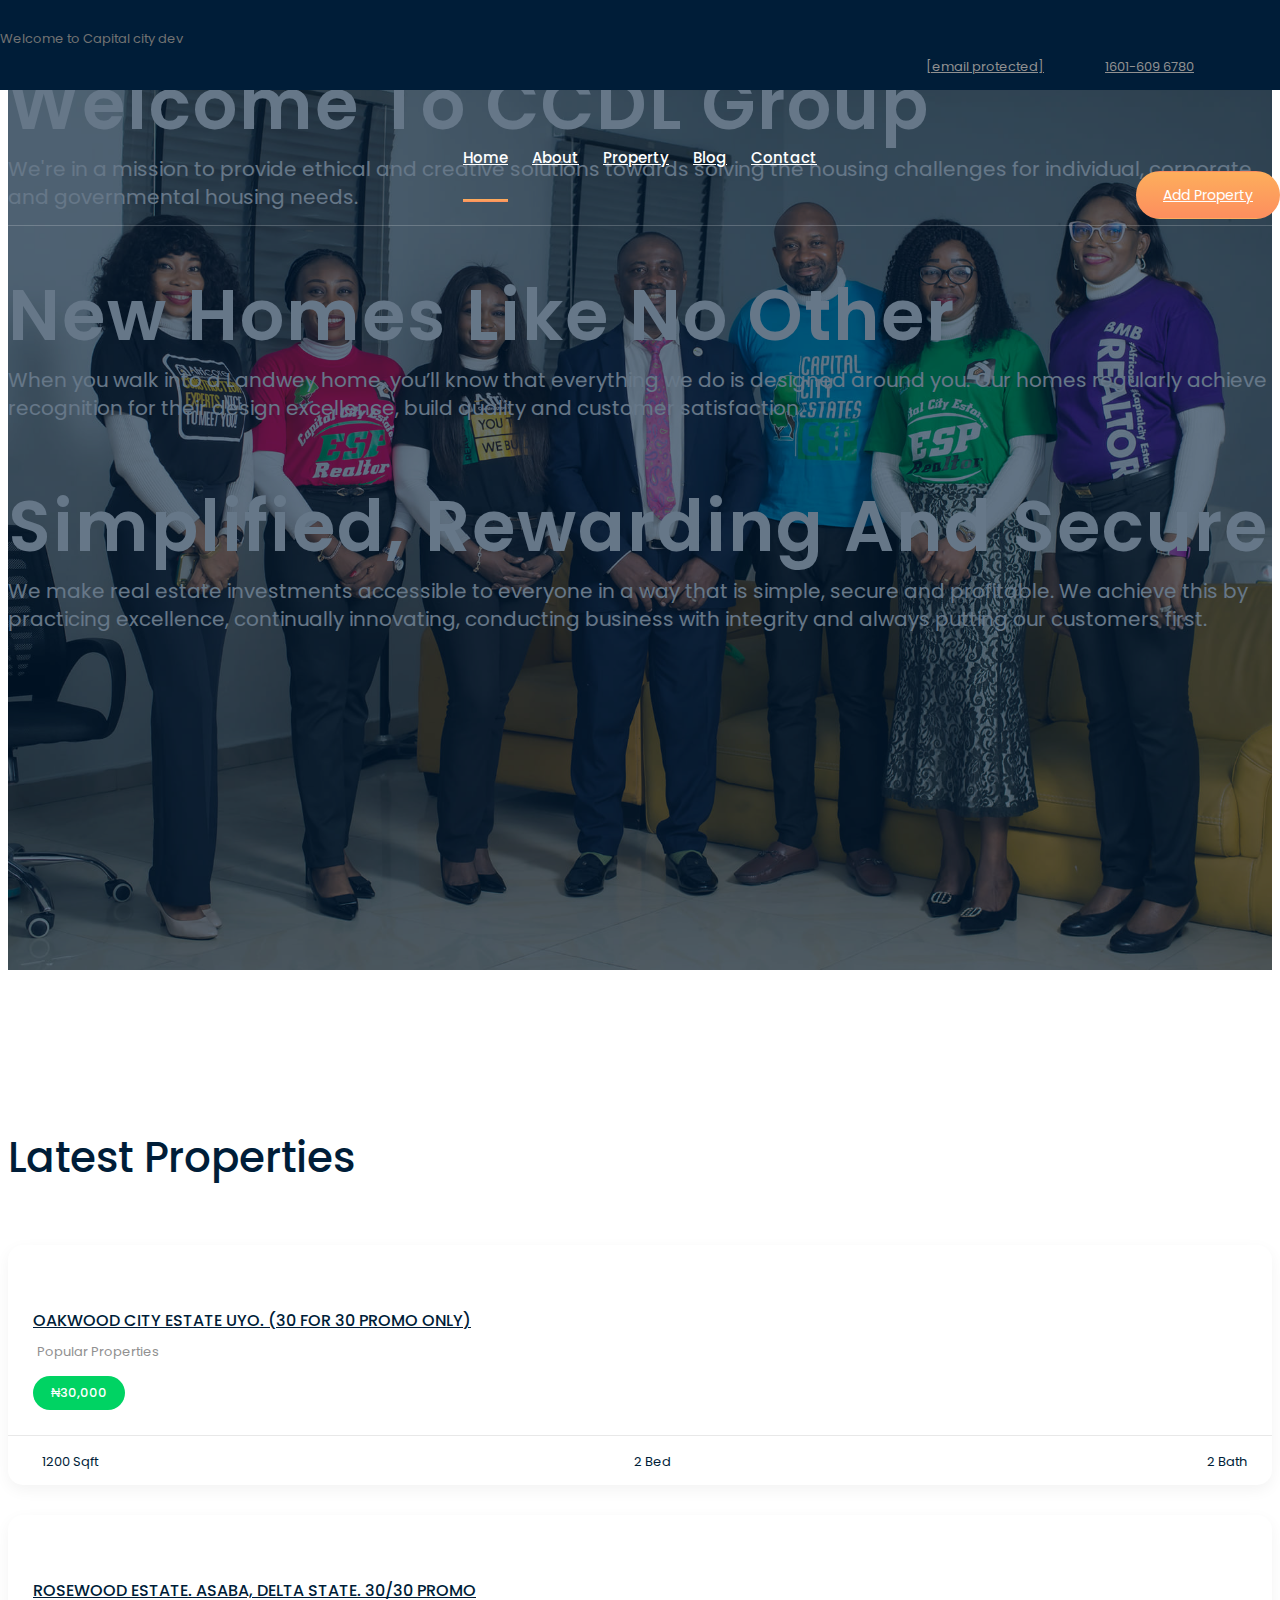
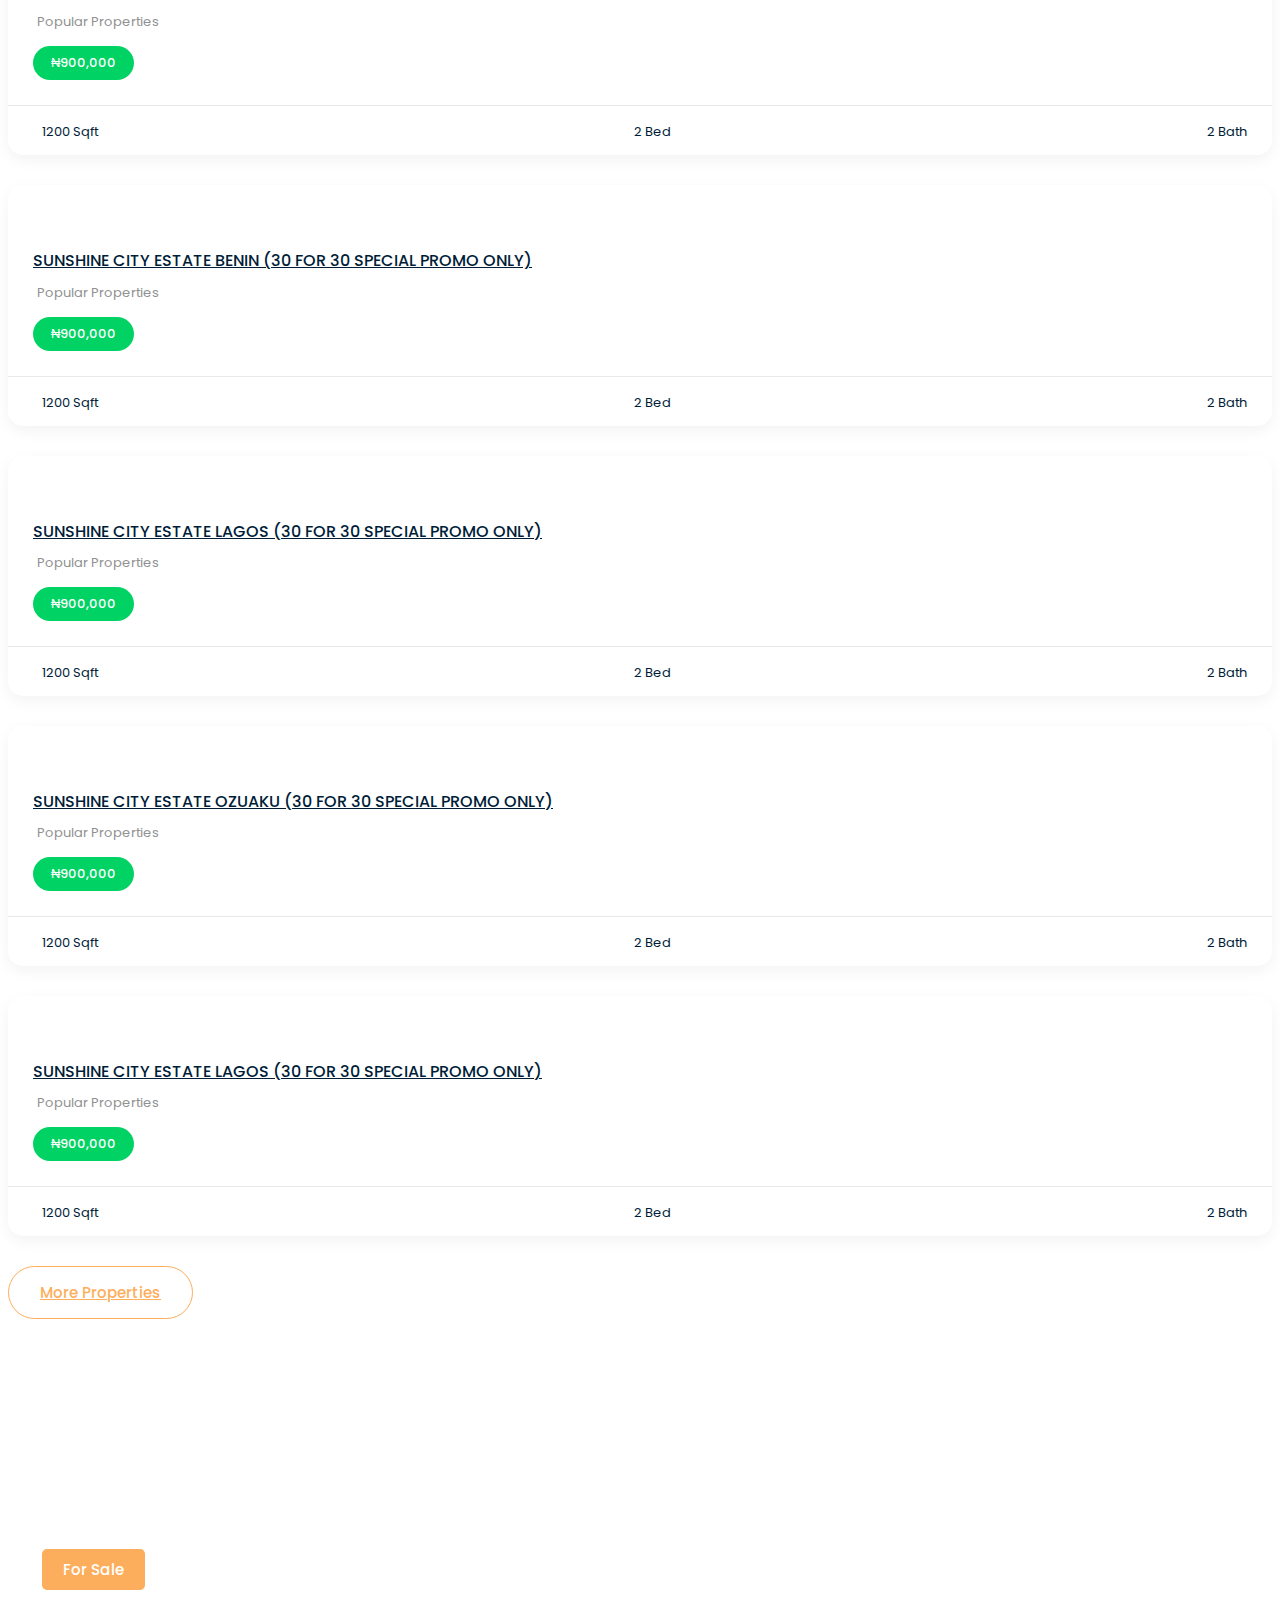
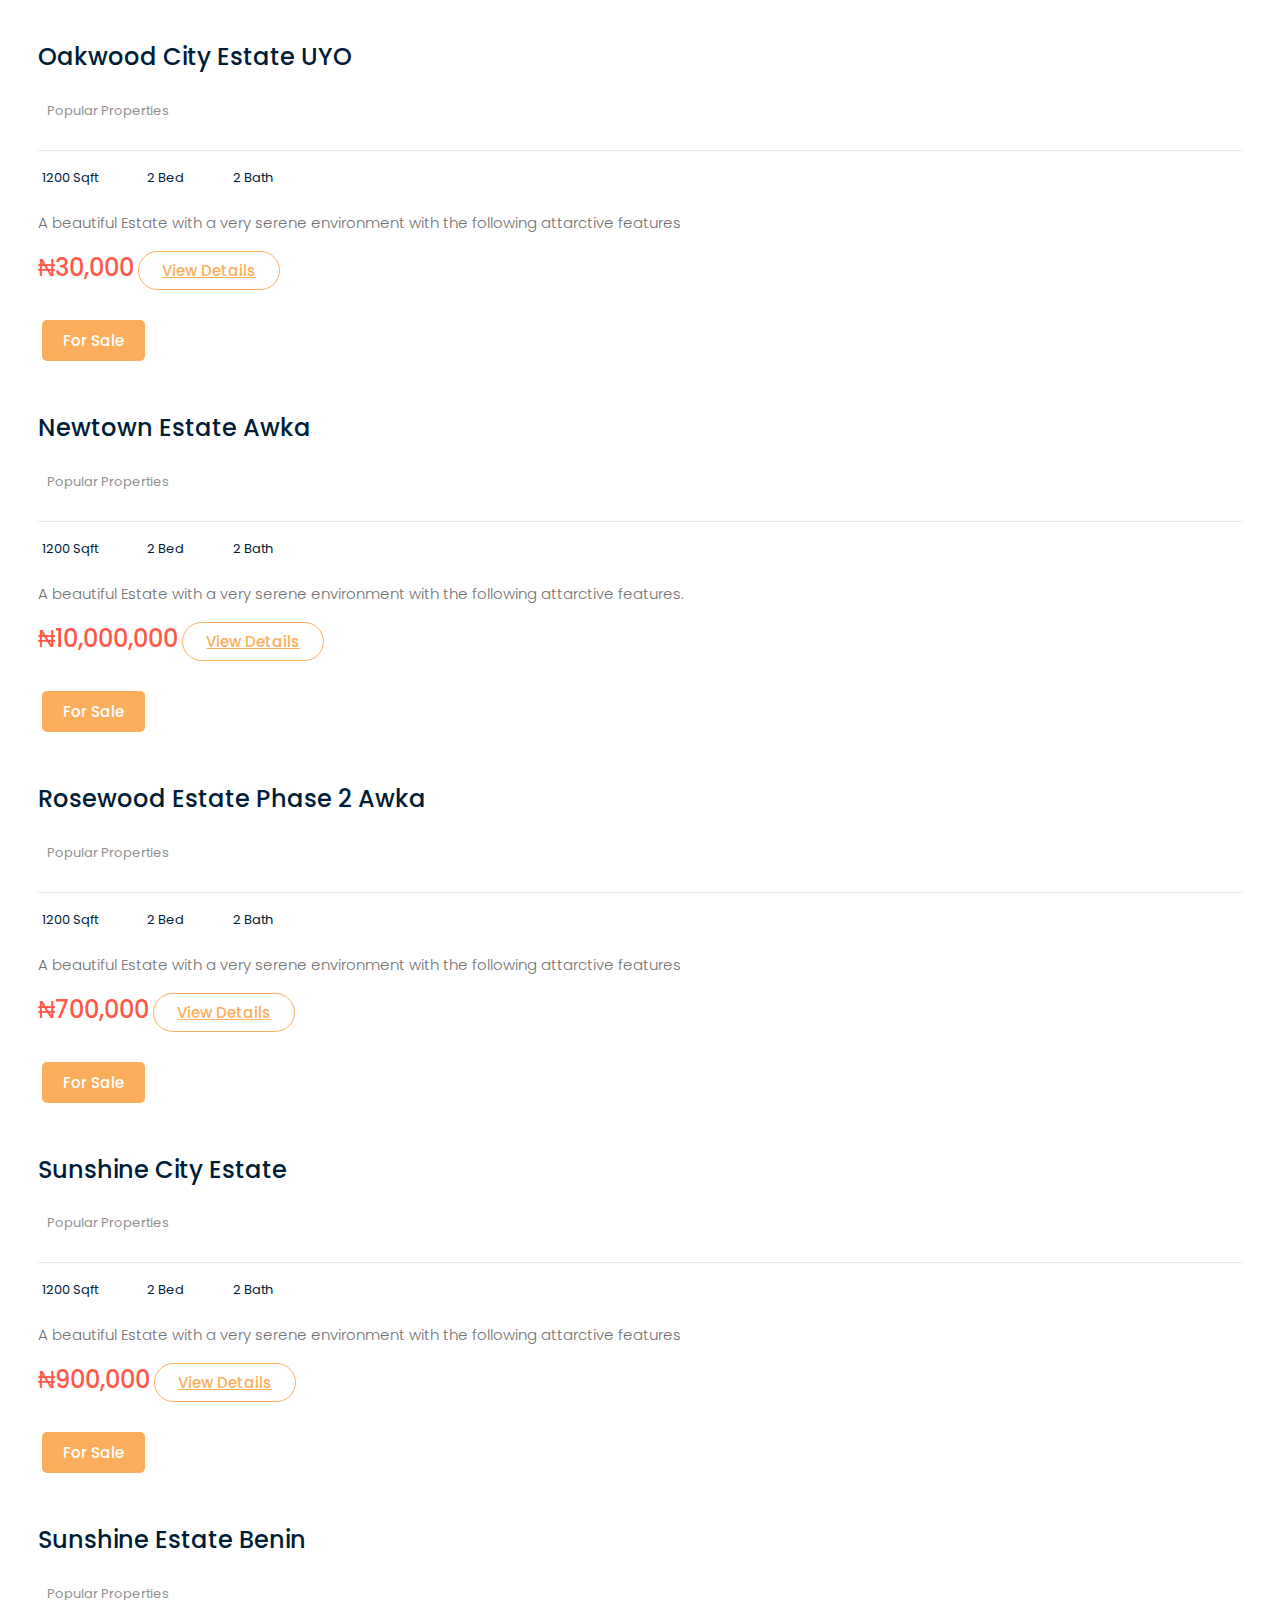
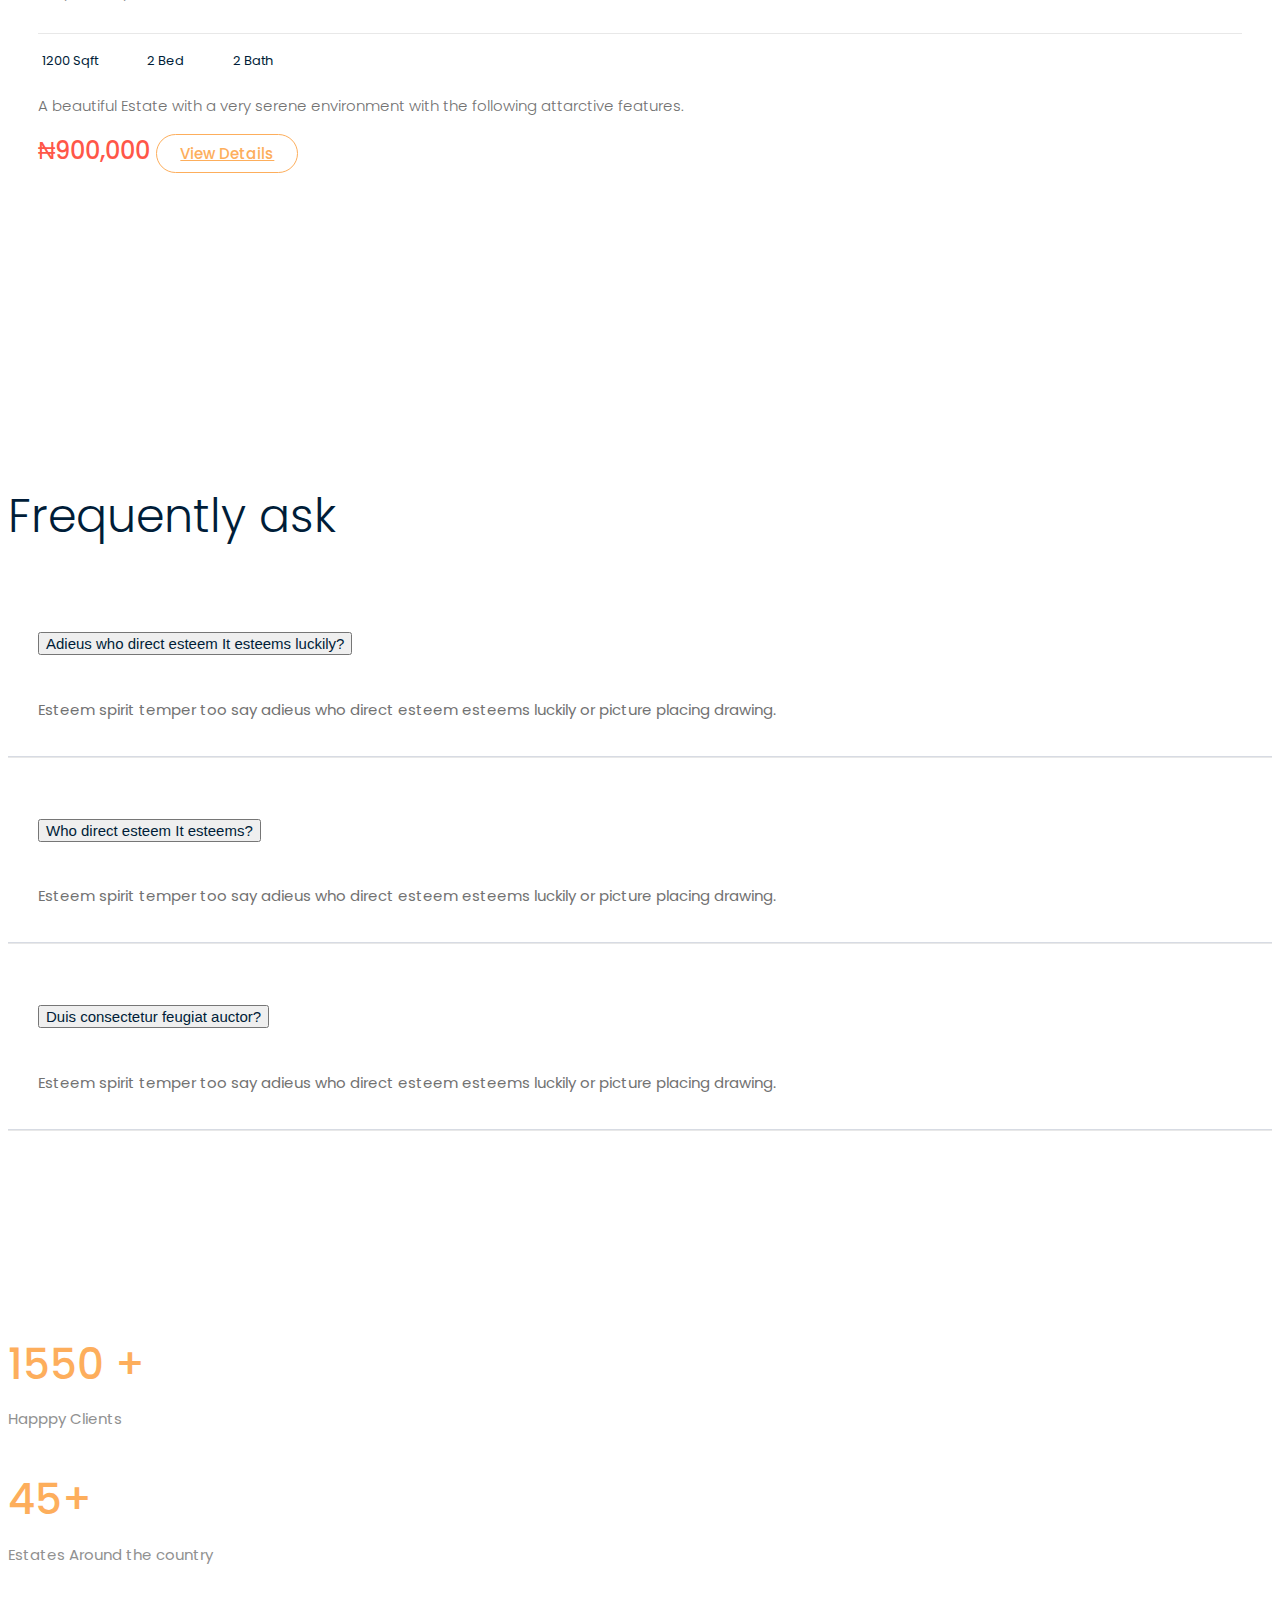
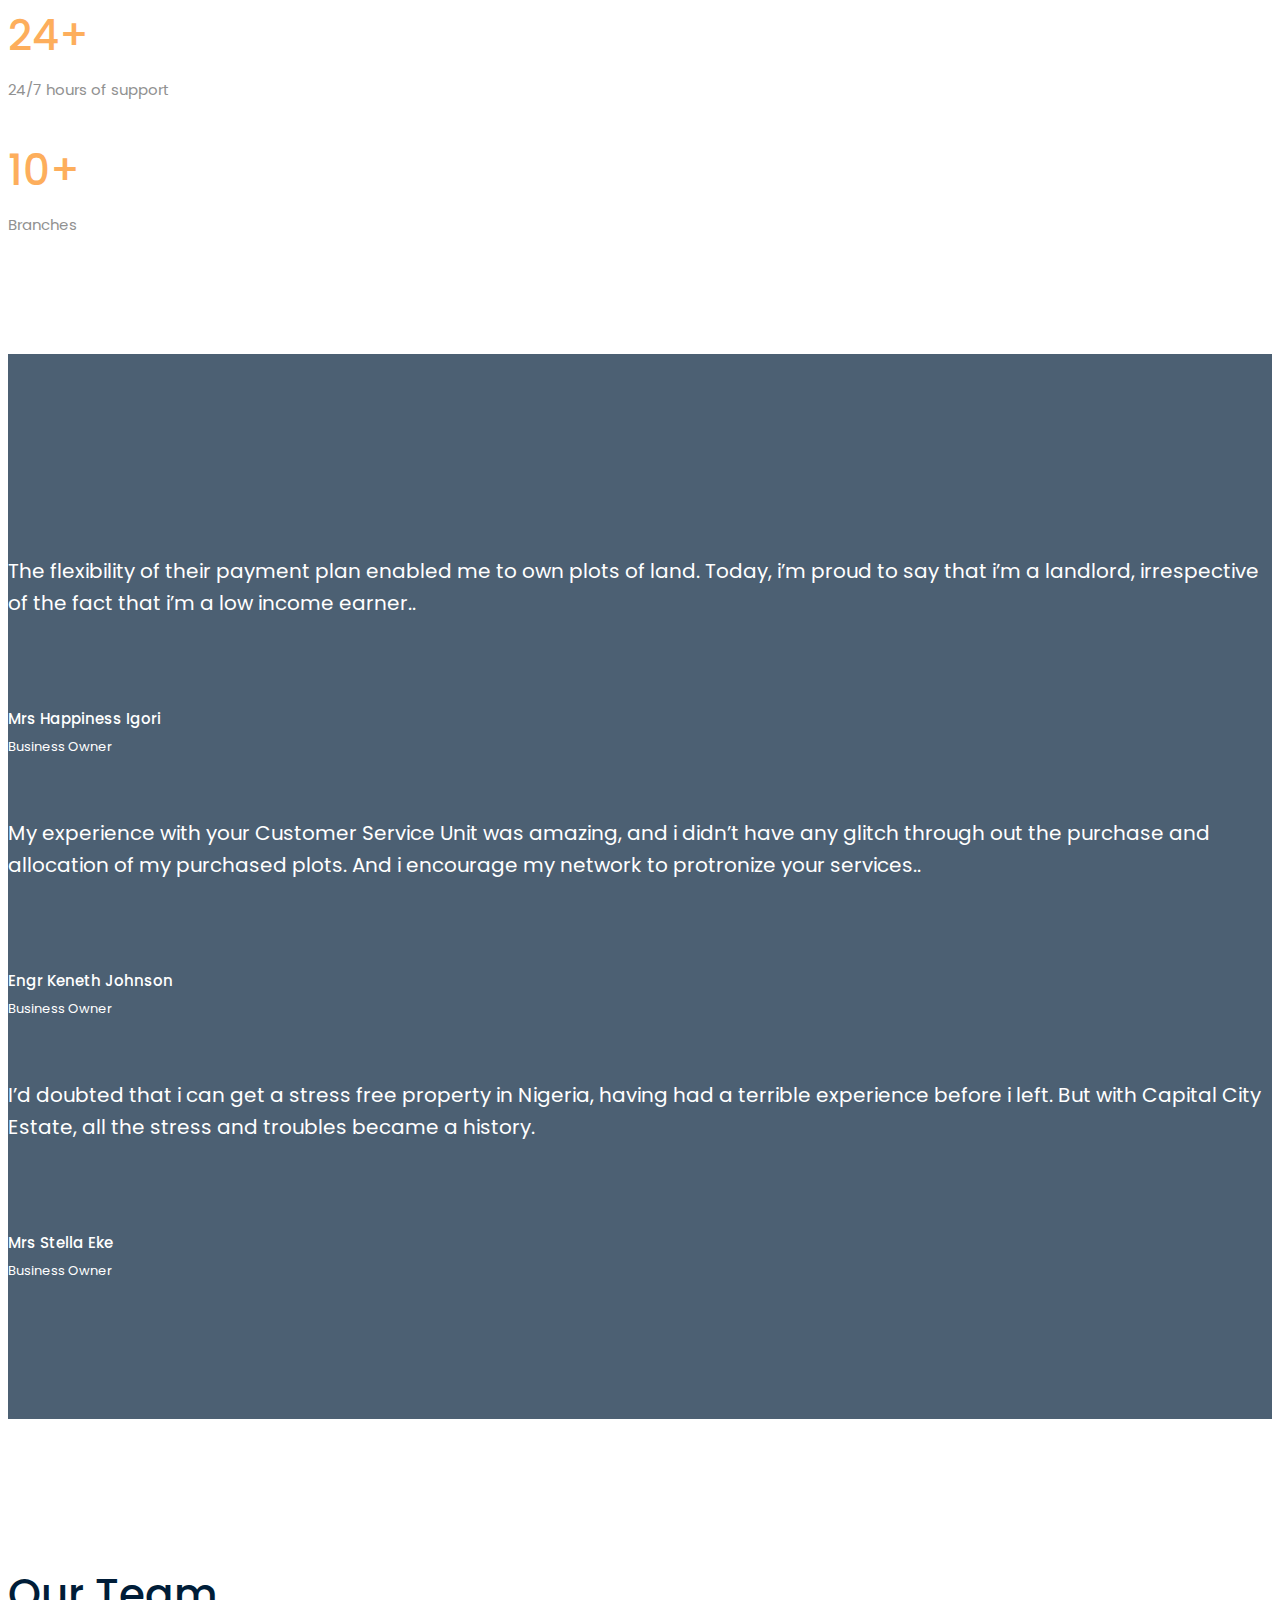
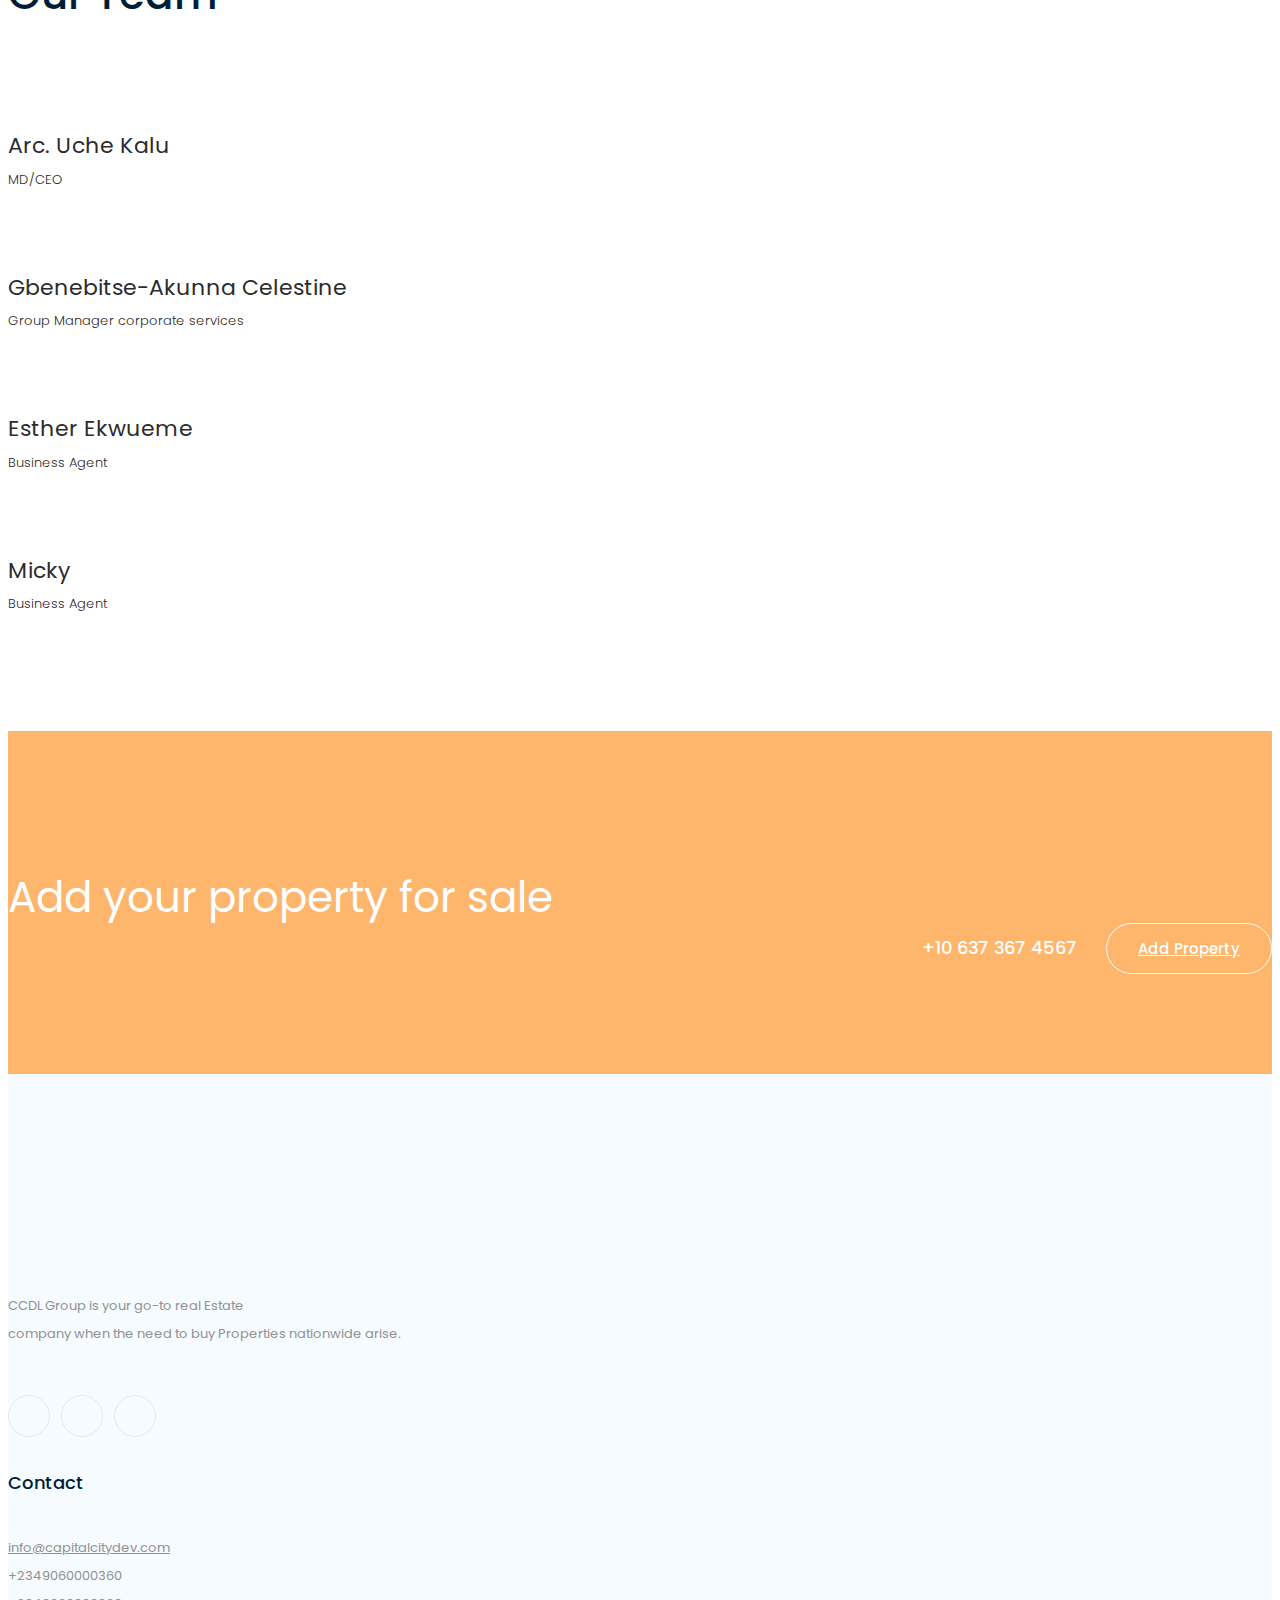
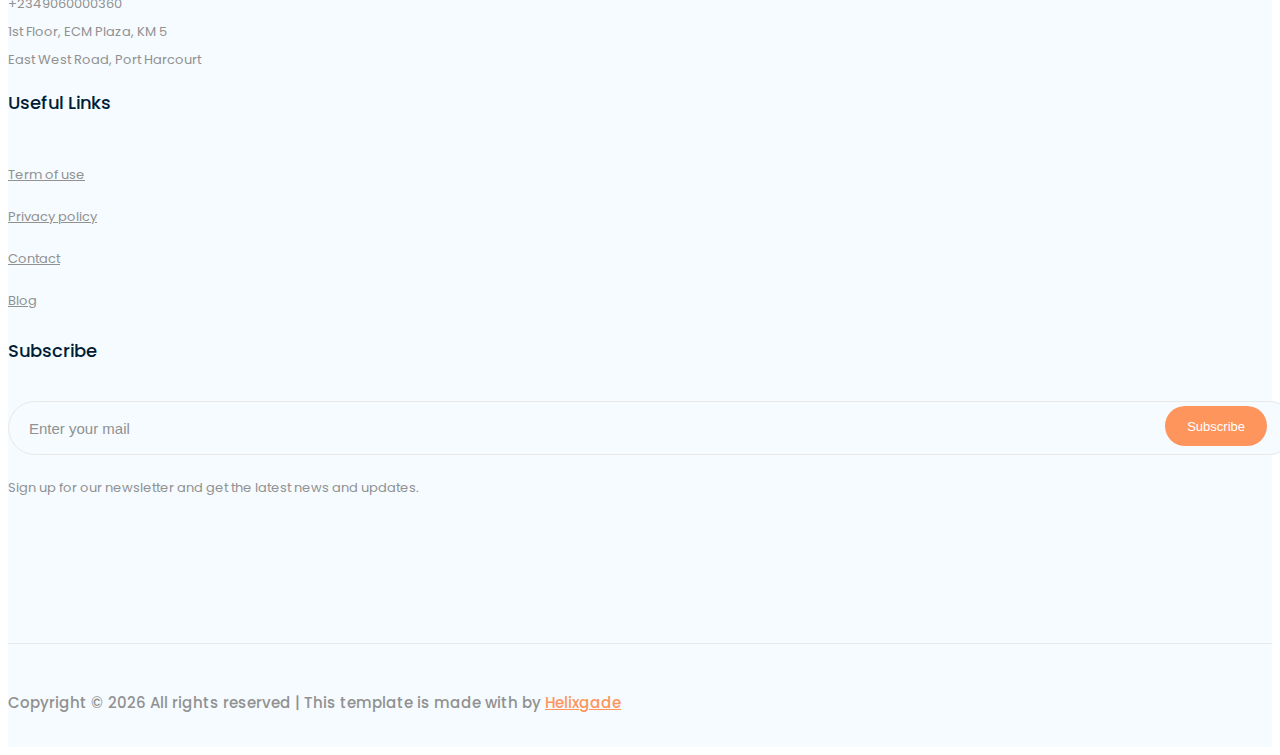
==== commit 0d557f16: "Merge pull request #1 from daveterry76/main" ====
--- a/index.html
+++ b/index.html
@@ -11,11 +11,17 @@
 
     <link rel="shortcut icon" type="image/x-icon" href="img/xfavicon.png.pagespeed.ic.xjuSQ5i6l5.png">
 
+    <link href="https://cdn.jsdelivr.net/npm/bootstrap@5.0.2/dist/css/bootstrap.min.css" rel="stylesheet" integrity="sha384-EVSTQN3/azprG1Anm3QDgpJLIm9Nao0Yz1ztcQTwFspd3yD65VohhpuuCOmLASjC" crossorigin="anonymous">
+
+
 
     <link rel="stylesheet"
         href="css/begin.css" />
     <link rel="stylesheet" href="https://ajax.googleapis.com/ajax/libs/jqueryui/1.11.2/themes/smoothness/jquery-ui.css">
     <link rel="stylesheet" href="css/A.style.css.pagespeed.cf.D2wU09WNeF.css">
+
+
+    <script src="https://cdn.jsdelivr.net/npm/bootstrap@5.0.2/dist/js/bootstrap.bundle.min.js" integrity="sha384-MrcW6ZMFYlzcLA8Nl+NtUVF0sA7MsXsP1UyJoMp4YLEuNSfAP+JcXn/tWtIaxVXM" crossorigin="anonymous"></script>
 
     <script
         nonce="8d72f91e-1b2d-4695-a9f9-b5448c705e7c">(function (w, d) { !function (a, e, t, r) { a.zarazData = a.zarazData || {}, a.zarazData.executed = [], a.zaraz = { deferred: [] }, a.zaraz.q = [], a.zaraz._f = function (e) { return function () { var t = Array.prototype.slice.call(arguments); a.zaraz.q.push({ m: e, a: t }) } }; for (const e of ["track", "set", "ecommerce", "debug"]) a.zaraz[e] = a.zaraz._f(e); a.zaraz.init = () => { var t = e.getElementsByTagName(r)[0], z = e.createElement(r), n = e.getElementsByTagName("title")[0]; for (n && (a.zarazData.t = e.getElementsByTagName("title")[0].text), a.zarazData.x = Math.random(), a.zarazData.w = a.screen.width, a.zarazData.h = a.screen.height, a.zarazData.j = a.innerHeight, a.zarazData.e = a.innerWidth, a.zarazData.l = a.location.href, a.zarazData.r = e.referrer, a.zarazData.k = a.screen.colorDepth, a.zarazData.n = e.characterSet, a.zarazData.o = (new Date).getTimezoneOffset(), a.zarazData.q = []; a.zaraz.q.length;) { const e = a.zaraz.q.shift(); a.zarazData.q.push(e) } z.defer = !0; for (const e of [localStorage, sessionStorage]) Object.keys(e || {}).filter((a => a.startsWith("_zaraz_"))).forEach((t => { try { a.zarazData["z_" + t.slice(7)] = JSON.parse(e.getItem(t)) } catch { a.zarazData["z_" + t.slice(7)] = e.getItem(t) } })); z.referrerPolicy = "origin", z.src = "https://preview.colorlib.com/cdn-cgi/zaraz/s.js?z=" + btoa(encodeURIComponent(JSON.stringify(a.zarazData))), t.parentNode.insertBefore(z, t) }, ["complete", "interactive"].includes(e.readyState) ? zaraz.init() : a.addEventListener("DOMContentLoaded", zaraz.init) }(w, d, 0, "script"); })(window, document);</script>
@@ -68,7 +74,7 @@
                         <div class="row align-items-center">
                             <div class="col-xl-3 col-lg-2">
                                 <div class="logo">
-                                    <a href="index-2.html">
+                                    <a href="index.html">
                                         <img src="img/logo-sm.png" alt="">
                                     </a>
                                 </div>
@@ -119,11 +125,24 @@
             <div class="container">
                 <div class="row align-items-center">
                     <div class="col-xl-10 offset-xl-1">
-                        <div class="slider_text text-center justify-content-center">
-                            <h3>Welcome to CCDL Group</h3>
-                            <p>Simplified, Rewarding and secure.</p>
-                        </div>
-                        <div class="property_form">
+                        <div class="slider_text text-center justify-content-center carousel slide" id="carouselExampleSlidesOnly" data-bs-ride="carousel">
+                            <div class="carousel-inner">
+                                <div class="carousel-item active">
+                                    <h3 data-animation="bounceIn" data-delay="0.2s">Welcome to CCDL Group</h3>
+                                    <p data-animation="fadeInUp" data-delay="0.4s">We're in a mission to provide ethical and creative solutions towards solving the housing challenges for individual, corporate and governmental housing needs.</p>
+                                </div>
+                                <div class="carousel-item">
+                                    <h3 data-animation="bounceIn" data-delay="0.2s">New Homes Like No Other</h3>
+                                    <p data-animation="fadeInUp" data-delay="0.4s">When you walk into a Landwey home, you’ll know that everything we do is designed around you. Our homes regularly achieve recognition for their design excellence, build quality and customer satisfaction.</p>
+                                </div>
+                                <div class="carousel-item">
+                                    <h3 data-animation="bounceIn" data-delay="0.2s">Simplified, Rewarding and Secure</h3>
+                                    <p data-animation="fadeInUp" data-delay="0.4s">We make real estate investments accessible to everyone in a way that is simple, secure and profitable. We achieve this by practicing excellence, continually innovating, conducting business with integrity and always putting our customers first.</p>
+                                </div>
+                            </div>
+                            
+                        </div>
+                        <!-- <div class="property_form">
                             <form action="#">
                                 <div class="row">
                                     <div class="col-xl-12">
@@ -173,7 +192,7 @@
                                     </div>
                                 </div>
                             </form>
-                        </div>
+                        </div> -->
                     </div>
                 </div>
             </div>
@@ -186,7 +205,7 @@
             <div class="row">
                 <div class="col-xl-12">
                     <div class="section_title mb-40 text-center">
-                        <h3>Popular Properties</h3>
+                        <h3>Latest Properties</h3>
                     </div>
                 </div>
             </div>
@@ -201,54 +220,12 @@
                         </div>
                         <div class="property_content">
                             <div class="main_pro">
-                                <h3><a href="property_details.html">Comfortable Apartment in Palace</a></h3>
+                                <h3><a href="property_details.html">OAKWOOD CITY ESTATE UYO. (30 FOR 30 PROMO ONLY)</a></h3>
                                 <div class="mark_pro">
                                     <img src="img/svg_icon/location.svg" alt="">
                                     <span>Popular Properties</span>
                                 </div>
-                                <span class="amount">From $20k</span>
-                            </div>
-                        </div>
-                        <div class="footer_pro">
-                            <ul>
-                                <li>
-                                    <div class="single_info_doc">
-                                        <img src="img/svg_icon/square.svg" alt="">
-                                        <span>1200 Sqft</span>
-                                    </div>
-                                </li>
-                                <li>
-                                    <div class="single_info_doc">
-                                        <img src="img/svg_icon/bed.svg" alt="">
-                                        <span>2 Bed</span>
-                                    </div>
-                                </li>
-                                <li>
-                                    <div class="single_info_doc">
-                                        <img src="img/svg_icon/bath.svg" alt="">
-                                        <span>2 Bath</span>
-                                    </div>
-                                </li>
-                            </ul>
-                        </div>
-                    </div>
-                </div>
-                <div class="col-xl-4 col-md-6 col-lg-4">
-                    <div class="single_property">
-                        <div class="property_thumb">
-                            <div class="property_tag red">
-                                For Rent
-                            </div>
-                            <img src="img/rosewood asaba.jpeg" alt="">
-                        </div>
-                        <div class="property_content">
-                            <div class="main_pro">
-                                <h3><a href="property_details.html">Comfortable Apartment in Palace</a></h3>
-                                <div class="mark_pro">
-                                    <img src="img/svg_icon/location.svg" alt="">
-                                    <span>Popular Properties</span>
-                                </div>
-                                <span class="amount">$563/month</span>
+                                <span class="amount">₦30,000</span>
                             </div>
                         </div>
                         <div class="footer_pro">
@@ -281,58 +258,16 @@
                             <div class="property_tag">
                                 For Sale
                             </div>
-                            <img src="img/sunshine benin.jpeg" alt="">
+                            <img src="img/rosewood asaba.jpeg" alt="">
                         </div>
                         <div class="property_content">
                             <div class="main_pro">
-                                <h3><a href="property_details.html">Comfortable Apartment in Palace</a></h3>
+                                <h3><a href="property_details.html">ROSEWOOD ESTATE. ASABA, DELTA STATE. 30/30 PROMO</a></h3>
                                 <div class="mark_pro">
                                     <img src="img/svg_icon/location.svg" alt="">
                                     <span>Popular Properties</span>
                                 </div>
-                                <span class="amount">From $20k</span>
-                            </div>
-                        </div>
-                        <div class="footer_pro">
-                            <ul>
-                                <li>
-                                    <div class="single_info_doc">
-                                        <img src="img/svg_icon/square.svg" alt="">
-                                        <span>1200 Sqft</span>
-                                    </div>
-                                </li>
-                                <li>
-                                    <div class="single_info_doc">
-                                        <img src="img/svg_icon/bed.svg" alt="">
-                                        <span>2 Bed</span>
-                                    </div>
-                                </li>
-                                <li>
-                                    <div class="single_info_doc">
-                                        <img src="img/svg_icon/bath.svg" alt="">
-                                        <span>2 Bath</span>
-                                    </div>
-                                </li>
-                            </ul>
-                        </div>
-                    </div>
-                </div>
-                <div class="col-xl-4 col-md-6 col-lg-4">
-                    <div class="single_property">
-                        <div class="property_thumb">
-                            <div class="property_tag red">
-                                For Rent
-                            </div>
-                            <img src="img/sunshine estate lag.jpeg" alt="">
-                        </div>
-                        <div class="property_content">
-                            <div class="main_pro">
-                                <h3><a href="property_details.html">Comfortable Apartment in Palace</a></h3>
-                                <div class="mark_pro">
-                                    <img src="img/svg_icon/location.svg" alt="">
-                                    <span>Popular Properties</span>
-                                </div>
-                                <span class="amount">$563/month</span>
+                                <span class="amount">₦900,000</span>
                             </div>
                         </div>
                         <div class="footer_pro">
@@ -365,16 +300,16 @@
                             <div class="property_tag">
                                 For Sale
                             </div>
-                            <img src="img/sunshine ozakwu.jpeg" alt="">
+                            <img src="img/sunshine benin.jpeg" alt="">
                         </div>
                         <div class="property_content">
                             <div class="main_pro">
-                                <h3><a href="property_details.html">Comfortable Apartment in Palace</a></h3>
+                                <h3><a href="property_details.html">SUNSHINE CITY ESTATE BENIN (30 FOR 30 SPECIAL PROMO ONLY)</a></h3>
                                 <div class="mark_pro">
                                     <img src="img/svg_icon/location.svg" alt="">
                                     <span>Popular Properties</span>
                                 </div>
-                                <span class="amount">From $20k</span>
+                                <span class="amount">₦900,000</span>
                             </div>
                         </div>
                         <div class="footer_pro">
@@ -411,12 +346,96 @@
                         </div>
                         <div class="property_content">
                             <div class="main_pro">
-                                <h3><a href="property_details.html">Comfortable Apartment in Palace</a></h3>
+                                <h3><a href="property_details.html">SUNSHINE CITY ESTATE LAGOS (30 FOR 30 SPECIAL PROMO ONLY)</a></h3>
                                 <div class="mark_pro">
                                     <img src="img/svg_icon/location.svg" alt="">
                                     <span>Popular Properties</span>
                                 </div>
-                                <span class="amount">From $20k</span>
+                                <span class="amount">₦900,000</span>
+                            </div>
+                        </div>
+                        <div class="footer_pro">
+                            <ul>
+                                <li>
+                                    <div class="single_info_doc">
+                                        <img src="img/svg_icon/square.svg" alt="">
+                                        <span>1200 Sqft</span>
+                                    </div>
+                                </li>
+                                <li>
+                                    <div class="single_info_doc">
+                                        <img src="img/svg_icon/bed.svg" alt="">
+                                        <span>2 Bed</span>
+                                    </div>
+                                </li>
+                                <li>
+                                    <div class="single_info_doc">
+                                        <img src="img/svg_icon/bath.svg" alt="">
+                                        <span>2 Bath</span>
+                                    </div>
+                                </li>
+                            </ul>
+                        </div>
+                    </div>
+                </div>
+                <div class="col-xl-4 col-md-6 col-lg-4">
+                    <div class="single_property">
+                        <div class="property_thumb">
+                            <div class="property_tag">
+                                For Sale
+                            </div>
+                            <img src="img/sunshine ozakwu.jpeg" alt="">
+                        </div>
+                        <div class="property_content">
+                            <div class="main_pro">
+                                <h3><a href="property_details.html">SUNSHINE CITY ESTATE OZUAKU (30 FOR 30 SPECIAL PROMO ONLY)</a></h3>
+                                <div class="mark_pro">
+                                    <img src="img/svg_icon/location.svg" alt="">
+                                    <span>Popular Properties</span>
+                                </div>
+                                <span class="amount">₦900,000</span>
+                            </div>
+                        </div>
+                        <div class="footer_pro">
+                            <ul>
+                                <li>
+                                    <div class="single_info_doc">
+                                        <img src="img/svg_icon/square.svg" alt="">
+                                        <span>1200 Sqft</span>
+                                    </div>
+                                </li>
+                                <li>
+                                    <div class="single_info_doc">
+                                        <img src="img/svg_icon/bed.svg" alt="">
+                                        <span>2 Bed</span>
+                                    </div>
+                                </li>
+                                <li>
+                                    <div class="single_info_doc">
+                                        <img src="img/svg_icon/bath.svg" alt="">
+                                        <span>2 Bath</span>
+                                    </div>
+                                </li>
+                            </ul>
+                        </div>
+                    </div>
+                </div>
+                <div class="col-xl-4 col-md-6 col-lg-4">
+                    <div class="single_property">
+                        <div class="property_thumb">
+                            <div class="property_tag">
+                                For Sale
+                            </div>
+                            <img src="img/sunshine estate lag.jpeg" alt="">
+                        </div>
+                        <div class="property_content">
+                            <div class="main_pro">
+                                <h3><a href="property_details.html">SUNSHINE CITY ESTATE LAGOS (30 FOR 30 SPECIAL PROMO ONLY)</a></h3>
+                                <div class="mark_pro">
+                                    <img src="img/svg_icon/location.svg" alt="">
+                                    <span>Popular Properties</span>
+                                </div>
+                                <span class="amount">₦900,000</span>
                             </div>
                         </div>
                         <div class="footer_pro">
@@ -487,7 +506,7 @@
                                                 <p>A beautiful Estate with a very serene environment with the following attarctive features</p>
                                                 <div
                                                     class="prise_view_details d-flex justify-content-between align-items-center">
-                                                    <span>$4567</span>
+                                                    <span>₦30,000</span>
                                                     <a class="boxed-btn3-line" href="property_details.html">View Details</a>
                                                 </div>
                                             </div>
@@ -523,7 +542,7 @@
                                                 <p>A beautiful Estate with a very serene environment with the following attarctive features.</p>
                                                 <div
                                                     class="prise_view_details d-flex justify-content-between align-items-center">
-                                                    <span>$4567</span>
+                                                    <span>₦10,000,000</span>
                                                     <a class="boxed-btn3-line" href="property_details.html">View Details</a>
                                                 </div>
                                             </div>
@@ -559,7 +578,7 @@
                                                 <p>A beautiful Estate with a very serene environment with the following attarctive features</p>
                                                 <div
                                                     class="prise_view_details d-flex justify-content-between align-items-center">
-                                                    <span>$4567</span>
+                                                    <span>₦700,000</span>
                                                     <a class="boxed-btn3-line" href="#">View Details</a>
                                                 </div>
                                             </div>
@@ -595,7 +614,7 @@
                                                 <p>A beautiful Estate with a very serene environment with the following attarctive features</p>
                                                 <div
                                                     class="prise_view_details d-flex justify-content-between align-items-center">
-                                                    <span>$4567</span>
+                                                    <span>₦900,000</span>
                                                     <a class="boxed-btn3-line" href="#">View Details</a>
                                                 </div>
                                             </div>
@@ -631,7 +650,7 @@
                                                 <p>A beautiful Estate with a very serene environment with the following attarctive features.</p>
                                                 <div
                                                     class="prise_view_details d-flex justify-content-between align-items-center">
-                                                    <span>$4567</span>
+                                                    <span>₦900,000 </span>
                                                     <a class="boxed-btn3-line" href="#">View Details</a>
                                                 </div>
                                             </div>
--- a/css/A.style.css.pagespeed.cf.D2wU09WNeF.css
+++ b/css/A.style.css.pagespeed.cf.D2wU09WNeF.css
@@ -0,0 +1 @@
+@import url(https://fonts.googleapis.com/css?family=Poppins:200,200i,300,300i,400,400i,500,500i,600,600i,700&amp;display=swap);@import url(https://fonts.googleapis.com/css?family=Poppins:200,200i,300,300i,400,400i,500,500i,600,600i,700&display=swap);body{font-family:"Poppins",sans-serif;font-weight:normal;font-style:normal}.img{max-width:100%;-webkit-transition:.3s;-moz-transition:.3s;-o-transition:.3s;transition:.3s}a,.button{-webkit-transition:.3s;-moz-transition:.3s;-o-transition:.3s;transition:.3s}a:focus,.button:focus,button:focus{text-decoration:none;outline:none}a:focus{text-decoration:none}a:focus,a:hover{text-decoration:none}a,button{color:#1f1f1f;outline:medium none}h1,h2,h3,h4,h5{font-family:"Poppins",sans-serif;color:#001d38}h1 a,h2 a,h3 a,h4 a,h5 a,h6 a{color:inherit}ul{margin:0;padding:0}li{list-style:none}p{font-size:16px;font-weight:300;line-height:28px;color:#4d4d4d;margin-bottom:13px;font-family:"Poppins",sans-serif}label{color:#7e7e7e;cursor:pointer;font-size:14px;font-weight:400}*::-moz-selection{background:#444;color:#fff;text-shadow:none}::selection{background:#444;color:#fff;text-shadow:none}*::-webkit-input-placeholder{color:#ccc;font-size:14px;opacity:1}*:-ms-input-placeholder{color:#ccc;font-size:14px;opacity:1}*::-ms-input-placeholder{color:#ccc;font-size:14px;opacity:1}*::placeholder{color:#ccc;font-size:14px;opacity:1}h3{font-size:24px}.overlay{position:relative;z-index:0}.overlay::before{position:absolute;content:"";background-color:#001d38;top:0;left:0;width:100%;height:100%;z-index:-1;opacity:.7}.overlay2{position:relative;z-index:0}.overlay2::before{position:absolute;content:"";background-color:#001d38;top:0;left:0;width:100%;height:100%;z-index:-1;opacity:.6}.section-padding{padding-top:120px;padding-bottom:120px}.owl-carousel .owl-nav div{background:transparent;height:50px;left:0;position:absolute;text-align:center;top:50%;-webkit-transform:translateY(-50%);-ms-transform:translateY(-50%);transform:translateY(-50%);-webkit-transition:all .3s ease 0s;-o-transition:all .3s ease 0s;transition:all .3s ease 0s;width:50px;color:#707070;background-color:transparent;-webkit-border-radius:50%;-moz-border-radius:50%;border-radius:50%;left:50px;font-size:15px;line-height:50px;border:1px solid #4d6174;left:150px;color:#fff}.owl-carousel .owl-nav div.owl-next{left:auto;right:150px}.owl-carousel .owl-nav div.owl-next i{position:relative;right:0}.owl-carousel .owl-nav div.owl-prev i{position:relative;top:0}.owl-carousel:hover .owl-nav div{opacity:1;visibility:visible}.owl-carousel:hover .owl-nav div:hover{color:#fff;background:#fd8e5e;border:1px solid transparent}.mb-40{margin-bottom:40px}.mb-20{margin-bottom:20px}.boxed-btn{background:#fff;color:#131313;display:inline-block;padding:18px 44px;font-family:"Poppins",sans-serif;font-size:14px;font-weight:400;border:0;border:1px solid #fdae5c;letter-spacing:3px;text-align:center;color:#fdae5c!important;text-transform:uppercase;cursor:pointer}.boxed-btn:hover{background:#fdae5c;color:#fff!important;border:1px solid #fdae5c}.boxed-btn:focus{outline:none}.boxed-btn3-line{color:#fdae5c!important;display:inline-block;padding:14px 31px;font-family:"Poppins",sans-serif;font-size:15px;font-weight:500;border:0;border:1px solid #fdae5c;-webkit-border-radius:30px;-moz-border-radius:30px;border-radius:30px;text-align:center;text-transform:capitalize;-webkit-transition:.5s;-moz-transition:.5s;-o-transition:.5s;transition:.5s;cursor:pointer}.boxed-btn3-line:hover{color:#fff!important;border:1px solid transparent;background:#fdae5c;background:-moz-linear-gradient(left,#fdae5c 0%,#fd8e5e 100%);background:-webkit-linear-gradient(left,#fdae5c 0%,#fd8e5e 100%);background:linear-gradient(to right,#fdae5c 0%,#fd8e5e 100%);filter: progid:DXImageTransform.Microsoft.gradient( startColorstr='#fdae5c', endColorstr='#fd8e5e',GradientType=1 )}.boxed-btn3-line:focus{outline:none}.section_title h3{font-size:42px;font-weight:500;line-height:52px;color:#001d38;position:relative;z-index:0;padding-bottom:19px}@media (max-width:767px){.section_title h3{font-size:30px;line-height:36px}}@media (min-width:768px) and (max-width:991px){.section_title h3{font-size:36px;line-height:42px}}@media (max-width:767px){.section_title h3 br{display:none}}.section_title p{font-size:16px;color:#727272;line-height:28px;margin-bottom:0;font-weight:400}@media (max-width:767px){.section_title p br{display:none}}.section_title h4{font-size:22px;font-weight:500;color:#001d38;padding-bottom:21px}@media (max-width:767px){.mobile_menu{position:absolute;right:0;width:100%;z-index:9}}.header-area{left:0;right:0;width:100%;top:0;z-index:9;position:absolute;border-bottom:1px solid rgba(255,255,255,.2)}@media (max-width:767px){.header-area{padding-top:0}}@media (min-width:768px) and (max-width:991px){.header-area{padding-top:0}}.header-area .main-header-area{padding:18px 0;background:#fff;background:transparent}.header-area .main-header-area .Appointment{display:-webkit-box;display:-moz-box;display:-ms-flexbox;display:-webkit-flex;display:flex;-webkit-align-items:center;-moz-align-items:center;-ms-align-items:center;align-items:center;-webkit-justify-content:flex-end;-moz-justify-content:flex-end;-ms-justify-content:flex-end;justify-content:flex-end;-ms-flex-pack:flex-end}.header-area .main-header-area .Appointment .socail_links ul li{display:inline-block}.header-area .main-header-area .Appointment .socail_links ul li a{color:#a8a7a0;margin:0 10px;font-size:15px}.header-area .main-header-area .Appointment .socail_links ul li a:hover{color:#fff}.header-area .main-header-area .Appointment .book_btn{margin-left:30px}@media (min-width:992px) and (max-width:1200px){.header-area .main-header-area .Appointment .book_btn{margin-left:0}}@media (min-width:1200px) and (max-width:1500px){.header-area .main-header-area .Appointment .book_btn{margin-left:0}}.header-area .main-header-area .Appointment .book_btn a{background:#fdae5c;background:-moz-linear-gradient(top,#fdae5c 0%,#fd8e5e 100%);background:-webkit-linear-gradient(top,#fdae5c 0%,#fd8e5e 100%);background:linear-gradient(to bottom,#fdae5c 0%,#fd8e5e 100%);filter: progid:DXImageTransform.Microsoft.gradient( startColorstr='#fdae5c', endColorstr='#fd8e5e',GradientType=0 );padding:13px 26px;font-size:14px;font-weight:400;border:1px solid transparent;color:#fff;-webkit-border-radius:30px;-moz-border-radius:30px;border-radius:30px}@media (min-width:992px) and (max-width:1200px){.header-area .main-header-area .Appointment .book_btn a{padding:12px 20px}}.header-area .main-header-area .Appointment .book_btn a:hover{background:#fdae5c;background:-moz-linear-gradient(top,#fdae5c 0%,#fd8e5e 100%);background:-webkit-linear-gradient(top,#fdae5c 0%,#fd8e5e 100%);background:linear-gradient(to bottom,#fdae5c 0%,#fd8e5e 100%);filter: progid:DXImageTransform.Microsoft.gradient( startColorstr='#fdae5c', endColorstr='#fd8e5e',GradientType=0 )}.header-area .main-header-area .main-menu{text-align:center;padding:12px 0}.header-area .main-header-area .main-menu ul li{display:inline-block;position:relative;margin:0 10px}.header-area .main-header-area .main-menu ul li a{color:#fff;font-size:15px;text-transform:capitalize;font-weight:500;display:inline-block;padding:0 0 0 0;font-family:"Poppins",sans-serif;position:relative;text-transform:capitalize}@media (min-width:992px) and (max-width:1200px){.header-area .main-header-area .main-menu ul li a{font-size:15px}}@media (min-width:1200px) and (max-width:1500px){.header-area .main-header-area .main-menu ul li a{font-size:15px}}.header-area .main-header-area .main-menu ul li a i{font-size:9px}@media (max-width:767px){.header-area .main-header-area .main-menu ul li a i{display:none!important}}@media (min-width:768px) and (max-width:991px){.header-area .main-header-area .main-menu ul li a i{display:none!important}}.header-area .main-header-area .main-menu ul li a::before{position:absolute;content:"";background:#fdae5c;background:-moz-linear-gradient(top,#fdae5c 0%,#fd8e5e 100%);background:-webkit-linear-gradient(top,#fdae5c 0%,#fd8e5e 100%);background:linear-gradient(to bottom,#fdae5c 0%,#fd8e5e 100%);filter: progid:DXImageTransform.Microsoft.gradient( startColorstr='#fdae5c', endColorstr='#fd8e5e',GradientType=0 );width:100%;height:3px;bottom:-33px;left:0;opacity:0;transform:scaleX(0);-webkit-transition:.3s;-moz-transition:.3s;-o-transition:.3s;transition:.3s}.header-area .main-header-area .main-menu ul li a:hover::before{opacity:1;transform:scaleX(1)}.header-area .main-header-area .main-menu ul li a.active::before{opacity:1;transform:scaleX(1)}.header-area .main-header-area .main-menu ul li .submenu{position:absolute;left:0;top:160%;background:#fff;width:200px;z-index:2;box-shadow:0 0 10px rgba(0,0,0,.02);opacity:0;visibility:hidden;text-align:left;-webkit-transition:.6s;-moz-transition:.6s;-o-transition:.6s;transition:.6s}.header-area .main-header-area .main-menu ul li .submenu li{display:block}.header-area .main-header-area .main-menu ul li .submenu li a{padding:10px 15px;position:inherit;-webkit-transition:.3s;-moz-transition:.3s;-o-transition:.3s;transition:.3s;display:block;color:#000}.header-area .main-header-area .main-menu ul li .submenu li a::before{display:none}.header-area .main-header-area .main-menu ul li .submenu li:hover a{color:#000}.header-area .main-header-area .main-menu ul li:hover>.submenu{opacity:1;visibility:visible;top:150%}.header-area .main-header-area .main-menu ul li:hover>a::before{opacity:1;transform:scaleX(1)}.header-area .main-header-area .main-menu ul li:first-child a{padding-left:0}.header-area .main-header-area.sticky{box-shadow:0 3px 16px 0 rgba(0,0,0,.1);position:fixed;width:100%;top:-70px;left:0;right:0;z-index:990;transform:translateY(70px);transition:transform 500ms ease , background 500ms ease;-webkit-transition:transform 500ms ease , background 500ms ease;box-shadow:0 3px 16px 0 rgba(0,0,0,.1);background:rgba(255,255,255,.96);background:#2c2c2c}@media (max-width:767px){.header-area .main-header-area.sticky{padding:10px 10px}}.header-area .main-header-area.sticky .main-menu{padding:0}.header-area .main-header-area.sticky .header_bottom_border{border-bottom:none}.header-area .main-header-area.sticky ul li a::before{position:absolute;content:"";background:#fdae5c;width:100%;height:3px;bottom:-27px;left:0;opacity:0;transform:scaleX(0);-webkit-transition:.3s;-moz-transition:.3s;-o-transition:.3s;transition:.3s}.header-area .header-top_area{padding:12px 0;background:#001d38}@media (max-width:767px){.header-area .header-top_area .social_media_links{text-align:center}}.header-area .header-top_area .social_media_links a{font-size:15px;color:#c7c7c7;margin-right:12px}.header-area .header-top_area .social_media_links a:hover{color:#fdae5c}.header-area .header-top_area .header_left p{color:#727272;font-weight:400;font-size:13px;margin-bottom:0}.header-area .header-top_area .short_contact_list{text-align:right}@media (max-width:767px){.header-area .header-top_area .short_contact_list{text-align:center}}.header-area .header-top_area .short_contact_list ul li{display:inline-block}.header-area .header-top_area .short_contact_list ul li a{font-size:13px;color:#919191;margin-right:50px}@media (max-width:767px){.header-area .header-top_area .short_contact_list ul li a{margin-left:0;margin:0 5px}}.header-area .header-top_area .short_contact_list ul li a i{color:#fdae5c;margin-right:7px}.header-area .header-top_area .header_right.d-flex{display:flex;justify-content:flex-end}.header-area .search_btn i{color:#fff;font-size:15px}@media (min-width:992px) and (max-width:1200px){.header-area .search_btn{position:relative;right:10px}}@media (min-width:1200px) and (max-width:1500px){.header-area .search_btn{position:relative;right:10px}}.slider_bg_1{background-image:url('../img/team.jpg')}.slider_area{position:relative;z-index:0}.slider_area::before{background:#001d38;position:absolute;left:0;top:0;width:100%;height:100%;content:'';opacity:.6}.slider_area .single_slider{height:900px;background-size:cover;background-repeat:no-repeat;background-position:center center}.slider_area .single_slider.single_slider2{height:450px}@media (max-width:767px){.slider_area .single_slider.single_slider2{height:auto}}.slider_area .single_slider.single_slider2 .property_wrap{position:relative;top:166px}@media (max-width:767px){.slider_area .single_slider.single_slider2 .property_wrap{top:0}}.slider_area .single_slider.single_slider2 .property_wrap .slider_text h3{font-size:42px;margin-bottom:51px}.slider_area .single_slider.single_slider2 .property_wrap .property_form{background:#001d38}@media (max-width:767px){.slider_area .single_slider{height:auto}}@media (min-width:768px) and (max-width:991px){.slider_area .single_slider{height:600px}}@media (max-width:767px){.slider_area .single_slider .slider_text{margin-top:130px}}.slider_area .single_slider .slider_text h3{font-family:"Poppins",sans-serif;font-size:70px;text-transform:capitalize;letter-spacing:2px;font-weight:600;line-height:70px;margin-bottom:15px;color:#fff}.slider_area .single_slider .slider_text h3 span{font-weight:700}@media (max-width:767px){.slider_area .single_slider .slider_text h3{font-size:30px;line-height:45px}}@media (min-width:768px) and (max-width:991px){.slider_area .single_slider .slider_text h3{font-size:54px}}@media (min-width:992px) and (max-width:1200px){.slider_area .single_slider .slider_text h3{font-size:35px}}.slider_area .single_slider .slider_text p{font-size:20px;font-weight:400;color:#fff;margin-bottom:24px;margin-top:10px}@media (min-width:992px) and (max-width:1200px){.slider_area .single_slider .slider_text p{font-size:16px}}@media (max-width:767px){.slider_area .single_slider .slider_text p{font-size:16px}}.slider_area .single_slider .property_form{padding:30px;background:rgba(0,28,56,.6);-webkit-border-radius:10px;-moz-border-radius:10px;border-radius:10px}@media (max-width:767px){.slider_area .single_slider .property_form{margin-bottom:30px}.slider_area .single_slider .property_form .form_wrap{display:block!important}}@media (min-width:768px) and (max-width:991px){.slider_area .single_slider .property_form .form_wrap{-ms-flex-wrap:wrap;flex-wrap:wrap}}.slider_area .serach_icon a{width:45px;height:45px;background:#fd8e5e;text-align:center;line-height:45px;color:#fff;border-radius:5px;display:inline-block}@media (max-width:767px){.slider_area .serach_icon a{width:100%;margin-bottom:15px}}@media (min-width:768px) and (max-width:991px){.slider_area .serach_icon a{width:50%}}.slider_area .serach_icon{display:-webkit-box;display:-moz-box;display:-ms-flexbox;display:-webkit-flex;display:flex;-webkit-align-items:end;-moz-align-items:end;-ms-align-items:end;align-items:end}@media (max-width:767px){.slider_area .serach_icon{display:block}}@media (min-width:768px) and (max-width:991px){.slider_area .serach_icon{width:50%;align-items:center;margin-top:12px}.slider_area .single-field{margin-bottom:20px}}.slider_area .single-field.range_slider{width:100%}.slider_area .single-field.range_slider #slider{margin:0}.slider_area .single-field .nice-select .list{color:#000;border-radius:0}.slider_area .single-field.max_width{margin-right:24px}@media (max-width:767px){.slider_area .single-field.max_width{margin-right:0}}.slider_area .single-field.max_width label{display:block;font-size:15px;color:#fdae5c}.slider_area .single-field.max_width .nice-select.wide{width:166px;background:transparent;color:#c7c7c7;font-size:15px;font-weight:400;border:1px solid rgba(255,255,255,.4);height:45px;line-height:45px}@media (max-width:767px){.slider_area .single-field.max_width .nice-select.wide{width:100%;margin-bottom:15px}}.slider_area .single-field.max_width .nice-select::after{content:"\e64b";display:block;height:5px;margin-top:-5px;pointer-events:none;position:absolute;right:30px;top:8px;transition:all .15s ease-in-out;width:5px;font-family:'themify';color:#ddd;color:#fff;top:5px;font-size:12px}.slider_area .single-field.min_width{margin-right:24px}@media (max-width:767px){.slider_area .single-field.min_width{margin-right:0;margin-bottom:20px}}.slider_area .single-field.min_width label{display:block;font-size:15px;color:#fdae5c}.slider_area .single-field.min_width .nice-select.wide{width:110px;background:transparent;color:#c7c7c7;font-size:15px;font-weight:400;border:1px solid rgba(255,255,255,.4);height:45px;line-height:45px}@media (max-width:767px){.slider_area .single-field.min_width .nice-select.wide{width:100%;margin-bottom:15px}}.slider_area .single-field.min_width .nice-select::after{content:"\e64b";display:block;height:5px;margin-top:-5px;pointer-events:none;position:absolute;right:30px;top:8px;transition:all .15s ease-in-out;width:5px;font-family:'themify';color:#ddd;color:#fff;top:5px;font-size:12px}.property_bg{background-image:url(https://preview.colorlib.com/theme/realestate2/img/banner/xproperty.png.pagespeed.ic.DnOLgTD2JO.jpg)}.about_mission{padding-top:120px}@media (max-width:767px){.about_mission{padding-top:80px}}.about_mission .about_thumb{margin-bottom:20px}.about_mission .about_thumb img{width:100%;-webkit-border-radius:20px;-moz-border-radius:20px;border-radius:20px}.about_mission .about_text{margin-bottom:20px;padding-left:68px}@media (max-width:767px){.about_mission .about_text{padding-left:0}}@media (min-width:768px) and (max-width:991px){.about_mission .about_text{padding-left:0}}.about_mission .about_text h4{font-size:42px;font-weight:500;color:#001d38}.about_mission .about_text p{font-size:15px;font-weight:400;color:#727272;line-height:28px}.counter_area{padding-bottom:85px;padding-top:12px}.counter_area .single_counter{margin-bottom:30px}@media (max-width:767px){.counter_area .single_counter{text-align:center}}.counter_area .single_counter h3{color:#fdae5c;font-weight:500;font-size:42px;margin-bottom:0}.counter_area .single_counter p{color:#919191;font-size:15px;font-weight:400;margin-bottom:0}.home_details{background-image:url(https://preview.colorlib.com/theme/realestate2/img/banner/xhome_details.png.pagespeed.ic.xA4zXQ5I2v.jpg);background-size:cover;background-position:center center;padding:140px 0}@media (max-width:767px){.home_details{padding:80px 0}}.home_details .owl-carousel .owl-item img{display:inline-block;width:auto}.home_details .owl-carousel .owl-nav div{left:-147px;background:#dddbd0;color:#001d38;border-color:transparent}.home_details .owl-carousel .owl-nav div.owl-next{left:auto;right:-147px}.home_details .modern_home_info{background:#fff;margin-top:20px;padding:50px 30px 30px 30px;-webkit-border-radius:10px;-moz-border-radius:10px;border-radius:10px;position:relative}.home_details .modern_home_info .modern_home_info_inner span.for_sale{-webkit-border-radius:5px;-moz-border-radius:5px;border-radius:5px;background:#fdae5c;padding:9px 21px;position:absolute;left:0;top:0;font-size:15px;color:#fff;font-weight:500;top:-20px;left:34px}.home_details .modern_home_info .modern_home_info_inner .info_header{border-bottom:1px solid #e8e8e8;margin-bottom:13px;padding-bottom:29px}.home_details .modern_home_info .modern_home_info_inner .info_header h3{color:#001d38;font-size:24px;font-weight:500}.home_details .modern_home_info .modern_home_info_inner .info_header .popular_pro span{color:#919191;font-size:13px;font-weight:400;display:inline-block;position:relative;top:1px;margin-left:5px}.home_details .modern_home_info .modern_home_info_inner .info_content ul{margin-bottom:20px}.home_details .modern_home_info .modern_home_info_inner .info_content ul li{display:inline-block;margin-right:41px}@media (max-width:767px){.home_details .modern_home_info .modern_home_info_inner .info_content ul li{margin-right:7px}}.home_details .modern_home_info .modern_home_info_inner .info_content ul li span{color:#001d38;font-size:13px;font-weight:400}.home_details .modern_home_info .modern_home_info_inner .info_content p{font-size:15px;line-height:28px;color:#727272;margin-bottom:0;margin-bottom:13px}.home_details .modern_home_info .modern_home_info_inner .info_content .prise_view_details span{color:#ff5748;font-size:24px;font-weight:500}.home_details .modern_home_info .modern_home_info_inner .info_content .prise_view_details a{padding:7px 23px}.team_area{padding-top:108px;padding-bottom:83px}@media (max-width:767px){.team_area{padding-top:50px;padding-bottom:50px}}.team_area .single_team{margin-bottom:30px}.team_area .single_team .team_thumb{overflow:hidden;margin-bottom:26px;-webkit-border-radius:10px;-moz-border-radius:10px;border-radius:10px;position:relative}.team_area .single_team .team_thumb img{width:100%;-webkit-transform:scale(1);-moz-transform:scale(1);-ms-transform:scale(1);transform:scale(1);-webkit-transition:.3s;-moz-transition:.3s;-o-transition:.3s;transition:.3s}.team_area .single_team .team_thumb .social_link{position:absolute;bottom:0;width:100%;background:rgba(0,29,56,.5);-webkit-border-radius:10px;-moz-border-radius:10px;border-radius:10px;text-align:center;padding:13px 0;-webkit-transition:.5s;-moz-transition:.5s;-o-transition:.5s;transition:.5s;transform:translateY(100%) scale(1.2);opacity:0;visibility:hidden}.team_area .single_team .team_thumb .social_link li{display:inline-block}.team_area .single_team .team_thumb .social_link li a{font-size:15px;color:#c7c7c7;margin:0 6px}.team_area .single_team .team_thumb .social_link li a:hover{color:#fdae5c}.team_area .single_team .team_info h3{font-size:22px;font-weight:400;color:#2c2c2c;margin-bottom:0}.team_area .single_team .team_info p{font-size:13px;font-weight:300;color:#2c2c2c;margin-top:6px;margin-bottom:8px}.team_area .single_team:hover .team_thumb img{width:100%;-webkit-transform:scale(1.1);-moz-transform:scale(1.1);-ms-transform:scale(1.1);transform:scale(1.1);-webkit-transition:.3s;-moz-transition:.3s;-o-transition:.3s;transition:.3s}.team_area .single_team:hover .team_thumb .social_link{transform:translateY(0%) scale(1);opacity:1;visibility:visible}.testimonial_area{background-image:url(https://preview.colorlib.com/theme/realestate2/img/banner/xtestmonial.png.pagespeed.ic.tfOIwfdVXw.jpg);background-size:cover;background-position:center center;background-repeat:no-repeat;position:relative;padding:142px 0 137px 0}@media (max-width:767px){.testimonial_area{padding:50px 0}}.testimonial_area .single_testmonial p{color:#fff;font-weight:400;font-size:20px;line-height:32px;margin:34px 0}@media (min-width:320px) and (max-width:1500px){.testimonial_area .single_testmonial p br{display:none}}.testimonial_area .single_testmonial .testmonial_author .thumb{width:42px;height:42px;-webkit-border-radius:50%;-moz-border-radius:50%;border-radius:50%;margin:auto;margin:auto auto 15px auto}.testimonial_area .single_testmonial .testmonial_author h3{color:#fff;font-size:15px;font-weight:500;margin-bottom:5px}.testimonial_area .single_testmonial .testmonial_author span{font-size:13px;font-weight:400;color:#fff}.testimonial_area .owl-carousel .owl-item img{display:inline-block;width:auto}.testimonial_area .owl-carousel .owl-nav div.owl-next{left:auto;right:0}.testimonial_area .owl-carousel .owl-nav div{left:0}.newsletter_form{position:relative;margin-bottom:20px}.newsletter_form input{width:100%;height:45px;background:#fff;padding-left:20px;font-size:16px;color:#000;border:none}.newsletter_form input::placeholder{font-size:16px;color:#919191}.newsletter_form button{position:absolute;top:0;right:0;height:100%;border:none;font-size:14px;color:#fff;background:#a70000;padding:10px;padding:0 22px;cursor:pointer}.newsletter_text{font-size:16px;color:#bababa}.contact_action_area{background-image:url(https://preview.colorlib.com/theme/realestate2/img/banner/xadd_property.png.pagespeed.ic.ocAirg0SB9.jpg);position:relative;z-index:0;padding:100px 0;background-repeat:no-repeat;background-size:cover;background-position:center center}@media (max-width:767px){.contact_action_area{padding:50px 0}}.contact_action_area::before{position:absolute;left:0;top:0;width:100%;height:100%;background:#fdae5c;opacity:.9;z-index:-1;content:''}.contact_action_area .action_heading h3{margin-bottom:0;font-size:42px;color:#fff;font-weight:400}@media (min-width:768px) and (max-width:991px){.contact_action_area .action_heading h3{text-align:center}}@media (max-width:767px){.contact_action_area .action_heading h3{font-size:25px}}.contact_action_area .call_add_action{text-align:right}@media (max-width:767px){.contact_action_area .call_add_action{text-align:center}}@media (min-width:768px) and (max-width:991px){.contact_action_area .call_add_action{text-align:center;margin-top:20px}}.contact_action_area .call_add_action span{color:#fff;font-weight:500;font-size:18px;margin-right:25px}@media (max-width:767px){.contact_action_area .call_add_action span{margin:20px 0;display:block}}.contact_action_area .call_add_action .boxed-btn3-line{border-color:#fff;color:#fff!important;padding:13px 31px;display:inline-block}.contact_action_area .call_add_action .boxed-btn3-line:hover{color:#000!important;background:#fff!important;border-color:transparent}.property_details{position:relative;margin-top:-151px;padding-bottom:90px}@media (max-width:767px){.property_details{padding-bottom:40px}}.property_details .contact-section{padding:41px 0 55px 0}.property_details .property_banner{margin-bottom:60px}.property_details .property_banner .owl-carousel .owl-nav div{height:40px;width:40px;color:#707070;left:50px;font-size:13px;line-height:40px;left:50px;color:#001d38;background:#fff;border:none}.property_details .property_banner .owl-carousel .owl-nav div.owl-next{left:auto;right:50px}.property_details .property_banner .owl-carousel .owl-nav div:hover{background:#fdae5c;color:#fff}.property_details .property_banner .owl-carousel .owl-nav div.owl-prev i{position:relative;top:0;right:1px}.property_details .details_info h4{font-size:22px;font-weight:500;margin-bottom:25px;color:#001d38}.property_details .details_info p{font-size:15px;font-weight:400;line-height:28px;margin-bottom:13px;color:#727272}.property_details .contact_field h3{font-size:22px;font-weight:500;color:#001d38;margin-bottom:26px}.property_details .contact_field form{margin-bottom:30px}.property_details .contact_field form input{height:50px;background:#f5fbff;border:none;-webkit-border-radius:5px;-moz-border-radius:5px;border-radius:5px;font-size:15px;width:100%;padding-left:15px;margin-bottom:20px}.property_details .contact_field form input::placeholder{color:#919191;font-size:15px;font-weight:400}.property_details .contact_field form input:focus{outline:none}.property_details .contact_field form textarea{height:100px;background:#f5fbff;border:none;-webkit-border-radius:5px;-moz-border-radius:5px;border-radius:5px;padding:15px;width:100%;resize:none;margin-bottom:20px}.property_details .contact_field form textarea::placeholder{color:#919191;font-size:15px;font-weight:400}.property_details .contact_field form textarea:focus{outline:none}.property_details .contact_field form .send_btn{background:#fdae5c;color:#fff;text-align:center;padding:6px;font-weight:500;font-size:15px;border-radius:5px;border:none;display:block;cursor:pointer;width:100%}.property_details_banner{background:#10273c;padding:250px 0 210px 0}@media (max-width:767px){.property_details_banner{padding:200px 0 210px 0}}.property_details_banner .comfortable_apartment h4{font-size:30px;font-weight:500;color:#fff}.property_details_banner .comfortable_apartment p{font-size:13px;color:#c7c7c7}.property_details_banner .comfortable_apartment p img{margin-right:7px}.property_details_banner .comfortable_apartment .quality_quantity{margin-top:31px}.property_details_banner .comfortable_apartment .quality_quantity .single_quantity{margin-right:55px}.property_details_banner .comfortable_apartment .quality_quantity .single_quantity span{display:block;font-size:15px;font-weight:400;color:#fff;margin-top:13px}.property_details_banner .prise_quantity{text-align:right}@media (max-width:767px){.property_details_banner .prise_quantity{text-align:left;margin-top:30px}}.property_details_banner .prise_quantity h4{font-size:24px;font-weight:500;color:#ff5748;margin-bottom:20px}.property_details_banner .prise_quantity a{color:#fdae5c;border:1px solid #fdae5c;padding:8px 34px;-webkit-border-radius:30px;-moz-border-radius:30px;border-radius:30px;display:inline-block;font-weight:500;font-size:15px}.property_details_banner .prise_quantity a:hover{background:#fdae5c;color:#fff}#accordion button{font-size:16px;color:#0f2137;font-weight:500;font-weight:500}@media (max-width:767px){#accordion button{font-size:14px}}#accordion .card{margin-bottom:15px;border-radius:0;border-radius:0!important;margin-bottom:30px}#accordion .card .card-header{background-color:transparent;padding:4px 14px}@media (max-width:767px){#accordion .card .card-header{padding:4px 0}}#accordion .card .card-body{font-size:16px;line-height:28px;color:#888;padding:10px 30px 32px}#accordion .card .collapse{border-bottom:1px solid #d7dbe3}#accordion .card .collapse.show{border-bottom:1px solid transparent}#accordion h5{position:relative;z-index:1}#accordion h5 button.btn.btn-link:after{position:absolute;content:"\e648";top:9px;right:12px;height:auto;font-family:'themify';color:#0f2137;font-size:14px;left:-24px}@media (max-width:767px){#accordion h5 button.btn.btn-link:after{right:10px}}#accordion h5 button.btn.btn-link.collapsed:after{content:"\e64b";color:#0f2137;font-size:14px}#accordion h5 button i{height:36px;width:36px;font-size:14px;display:inline-block;text-align:center;line-height:36px;border-radius:50%;margin-right:20px;color:#fff;-webkit-transition:.3s;-moz-transition:.3s;-o-transition:.3s;transition:.3s}@media (max-width:767px){#accordion h5 button i{display:none}}#accordion h5 button.btn.btn-link.collapsed i{background:#f4f7f9;color:#0f2137}@media (max-width:767px){#accordion h5 button.btn.btn-link.collapsed i{display:none}}#accordion .btn-link:hover{color:#182028;text-decoration:none}#accordion .btn{text-align:left!important}.accordion_area{padding-top:100px;padding-bottom:100px}@media (max-width:767px){.accordion_area{padding-top:50px;padding-bottom:50px}}@media (min-width:768px) and (max-width:991px){.accordion_area{padding-top:60px;padding-bottom:60px}}.accordion_area .accordion_thumb{-webkit-border-radius:10px;-moz-border-radius:10px;border-radius:10px;overflow:hidden;padding-left:68px}@media (max-width:767px){.accordion_area .accordion_thumb{padding-left:0}}@media (min-width:768px) and (max-width:991px){.accordion_area .accordion_thumb{padding-left:0}}.accordion_area .accordion_thumb img{width:100%;-webkit-border-radius:10px;-moz-border-radius:10px;border-radius:10px}.accordion_area .faq_ask h3{font-size:46px;font-weight:300;color:#001d38;margin-bottom:57px}@media (max-width:767px){.accordion_area .faq_ask h3{font-size:38px;margin-bottom:30px;margin-top:20px}}@media (min-width:768px) and (max-width:991px){.accordion_area .faq_ask h3{font-size:38px;margin-bottom:50px;margin-top:20px}}.accordion_area .faq_ask #accordion .card{position:relative;display:-webkit-box;display:-ms-flexbox;display:flex;-webkit-box-orient:vertical;-webkit-box-direction:normal;-ms-flex-direction:column;flex-direction:column;min-width:0;word-wrap:break-word;background-color:#fff;background-clip:border-box;border:none;border-radius:.25rem;border-bottom:1px solid #e8e8e8}.accordion_area .faq_ask #accordion .card .card-header{background-color:transparent;padding:4px 14px;border:none}.accordion_area .faq_ask #accordion button{font-size:15px;color:#001d38!important;font-weight:300!important}@media (max-width:767px){.accordion_area .faq_ask #accordion button span{display:none}}.accordion_area .faq_ask #accordion .card .card-header{background-color:transparent;padding:4px 30px}.accordion_area .faq_ask #accordion .card .card-body{font-size:15px;line-height:28px;color:#727272;padding:10px 30px 32px;font-weight:400;line-height:28px}.accordion_area .faq_ask #accordion .btn-link.focus,.accordion_area .faq_ask #accordion .btn-link:focus{text-decoration:none;border-color:transparent;box-shadow:none}.popular_property{padding-top:120px;padding-bottom:90px}.popular_property.plus_padding{padding-top:186px}@media (max-width:767px){.popular_property.plus_padding{padding-top:50px}.popular_property{padding-top:50px;padding-bottom:20px}}.popular_property .more_property_btn{margin-top:30px}.popular_property .single_property{-webkit-border-radius:15px;-moz-border-radius:15px;border-radius:15px;overflow:hidden;margin-bottom:30px;-webkit-box-shadow:0 5px 15px rgba(0,0,0,.05);-moz-box-shadow:0 5px 15px rgba(0,0,0,.05);box-shadow:0 5px 15px rgba(0,0,0,.05)}.popular_property .single_property .property_thumb{position:relative;overflow:hidden}.popular_property .single_property .property_thumb img{width:100%;-webkit-transform:scale(1);-moz-transform:scale(1);-ms-transform:scale(1);transform:scale(1);-webkit-transition:.3s;-moz-transition:.3s;-o-transition:.3s;transition:.3s}.popular_property .single_property .property_thumb .property_tag{position:absolute;top:25px;left:25px;background:#fdae5c;padding:8px 14px;color:#fff;border-radius:30px;font-size:13px;font-weight:500;z-index:1}.popular_property .single_property .property_thumb .property_tag.red{background:#ff5748!important}.popular_property .single_property .property_content{padding:25px;border-bottom:1px solid #e8e8e8}.popular_property .single_property .property_content .main_pro h3{font-size:16px;color:#001d38;font-weight:500;margin-bottom:0;margin-bottom:8px}.popular_property .single_property .property_content .main_pro h3 a{color:#001d38}.popular_property .single_property .property_content .main_pro h3 a:hover{color:#fdae5c}.popular_property .single_property .property_content .mark_pro span{font-size:13px;font-weight:400;color:#919191}.popular_property .single_property .property_content .amount{display:inline-block;background:#00d363;border-radius:30px;padding:7px 18px;color:#fff;font-weight:500;font-size:13px;margin-top:13px}.popular_property .single_property .footer_pro{padding:12px 25px}.popular_property .single_property .footer_pro ul{display:-webkit-box;display:-ms-flexbox;display:flex;-webkit-box-align:center;-ms-flex-align:center;align-items:center;-webkit-box-pack:justify;-ms-flex-pack:justify;justify-content:space-between}.popular_property .single_property .footer_pro ul li .single_info_doc span{color:#001d38;font-size:13px;font-weight:400;margin-left:5px;display:inline-block}.popular_property .single_property:hover .property_thumb img{-webkit-transform:scale(1.06);-moz-transform:scale(1.06);-ms-transform:scale(1.06);transform:scale(1.06)}#slider{margin:0;margin:0;height:2px;background:#b18351;height:2px;top:19px}@media (max-width:767px){#slider{margin-top:20px;margin-bottom:30px;top:0}}.value{position:absolute;top:30px;left:50%;margin:0 0 0 -20px;width:40px;text-align:center;display:block;font-weight:normal;font-family:Verdana,Arial,sans-serif;font-size:14px;color:#333}.price-range-both.value{width:100px;margin:0 0 0 -50px;top:26px}.price-range-both{display:none}.value i{font-style:normal}.property_form{padding:30px;background:rgba(0,28,56,.6)}.property_form .single-field.range_slider{width:100%}.property_form .single-field.range_slider #slider{margin:0!important}.single_field.range_slider{width:100%}.single_field.range_slider .price-range-max.value,.single_field.range_slider .price-range-min.value{color:#fff;font-size:13px;font-weight:400}.single_field.range_slider .value{font-family:"Poppins",sans-serif;font-size:14px;color:#fff;font-weight:400;font-size:13px}.single_field.range_slider .value.price-range-min,.single_field.range_slider .price-range-max.value{position:absolute;top:0;left:50%;margin:0 0 0 -20px;width:100%;text-align:center;display:block;font-weight:normal;font-family:Verdana,Arial,sans-serif;font-size:13px;color:#fff;font-weight:400}.single_field.range_slider.range_slider label{display:block;font-size:15px;color:#fdae5c}.single_field.range_slider{width:120px!important;margin:0 30px}.single_field.range_slider label{position:relative;left:-27px}.gj-datepicker input{width:100%;height:50px;border:1px solid #ddd;padding:17px;font-size:12px;color:#919191;margin-bottom:20px}.gj-datepicker-md [role="right-icon"]{position:absolute;right:0;top:0;font-size:14px;color:#919191;margin-right:15px;top:16px}.gj-picker-md{font-family:"Roboto","Helvetica","Arial",sans-serif;font-size:16px;font-weight:400;letter-spacing:.04em;line-height:1;color:rgba(0,0,0,.87);padding:10px;padding:20px;border:1px solid #e0e0e0}.footer{background-repeat:no-repeat;background-position:center center;background-repeat:no-repeat;background-size:cover;background:#f5fbff}.footer .footer_top{padding-top:145px;padding-bottom:129px}@media (max-width:767px){.footer .footer_top{padding-top:60px;padding-bottom:30px}.footer .footer_top .footer_widget{margin-bottom:30px}}@media (min-width:768px) and (max-width:991px){.footer .footer_top .footer_widget{margin-bottom:30px}}.footer .footer_top .footer_widget .footer_title{font-size:18px;font-weight:500;color:#001d38;text-transform:capitalize;margin-bottom:40px}@media (max-width:767px){.footer .footer_top .footer_widget .footer_title{margin-bottom:20px}}.footer .footer_top .footer_widget .footer_logo{font-size:22px;font-weight:400;color:#fff;text-transform:capitalize;margin-bottom:40px}@media (max-width:767px){.footer .footer_top .footer_widget .footer_logo{margin-bottom:20px}}.footer .footer_top .footer_widget p{color:#919191;font-size:13px;font-weight:400;line-height:28px}.footer .footer_top .footer_widget p a{color:#919191}.footer .footer_top .footer_widget p a:hover{color:#fd955d}.footer .footer_top .footer_widget ul li{color:#919191;font-size:13px;line-height:42px}.footer .footer_top .footer_widget ul li a{color:#919191;font-weight:400}.footer .footer_top .footer_widget ul li a:hover{color:#fd955d}.footer .footer_top .footer_widget .newsletter_form{position:relative;margin-bottom:20px}.footer .footer_top .footer_widget .newsletter_form input{width:100%;height:50px;background:#f5fbff;padding-left:20px;font-size:15px;color:#000;border:none;border:1px solid #e8e8e8;border-radius:30px}.footer .footer_top .footer_widget .newsletter_form input::placeholder{font-size:15px;color:#919191}.footer .footer_top .footer_widget .newsletter_form input:focus{outline:none}.footer .footer_top .footer_widget .newsletter_form button{position:absolute;top:0;right:0;height:40px;border:none;font-size:14px;color:#fff;background:#fd955d;padding:10px;padding:0 22px;cursor:pointer;border-radius:30px;top:5px;right:5px;font-size:13px;font-weight:500}.footer .footer_top .footer_widget .newsletter_text{font-size:13px;color:#919191;line-height:26px}.footer .copy-right_text{padding-bottom:30px}.footer .copy-right_text .footer_border{border-top:1px solid #e8e8e8;padding-bottom:30px}.footer .copy-right_text .copy_right{font-size:15px;color:#919191;margin-bottom:0;font-weight:500}@media (max-width:767px){.footer .copy-right_text .copy_right{font-size:13px}}.footer .copy-right_text .copy_right a{color:#fd955d}.footer .socail_links{margin-top:47px}@media (max-width:767px){.footer .socail_links{margin-top:30px}}.footer .socail_links ul li{display:inline-block}.footer .socail_links ul li a{font-size:15px;color:#c3b2f0;width:40px;height:40px;display:inline-block;text-align:center;background:transparent;-webkit-border-radius:50%;-moz-border-radius:50%;border-radius:50%;line-height:40px!important;margin-right:7px;color:#fff;line-height:40px!important;border:1px solid #e8e8e8;color:#e8e8e8}.footer .socail_links ul li a:hover{color:#fff!important;background:#fd955d;border-color:transparent}.bradcam_bg_1{background-image:url(https://preview.colorlib.com/theme/realestate2/img/banner/xbradcam.png.pagespeed.ic.DnOLgTD2JO.jpg)}.bradcam_area{background-size:cover;background-position:center center;padding:282px 0 120px 0;background-repeat:no-repeat;position:relative;z-index:0}@media (min-width:768px) and (max-width:991px){.bradcam_area{padding:120px 0}}.bradcam_area::before{position:absolute;left:0;top:0;width:100%;height:100%;background:#001d38;opacity:.6;z-index:-1;content:''}@media (max-width:767px){.bradcam_area{padding:150px 0}}.bradcam_area h3{font-size:42px;color:#fff;font-weight:600;margin-bottom:0;text-transform:capitalize}@media (max-width:767px){.bradcam_area h3{font-size:30px}}.bradcam_area p{font-size:18px;color:#fff;font-weight:400;text-transform:capitalize}.bradcam_area p a{color:#fff}.bradcam_area p a:hover{color:#fff}.mfp-bg{top:0;left:0;width:100%;height:100%;z-index:1042;overflow:hidden;position:fixed;background:#000;opacity:.7}.dropdown .dropdown-menu{-webkit-transition:all .3s;-moz-transition:all .3s;-ms-transition:all .3s;-o-transition:all .3s;transition:all .3s}.contact-info{margin-bottom:25px}.contact-info__icon{margin-right:20px}.contact-info__icon i,.contact-info__icon span{color:#8f9195;font-size:27px}.contact-info .media-body h3{font-size:16px;margin-bottom:0;font-size:16px;color:#2a2a2a}.contact-info .media-body h3 a:hover{color:#ff5e13}.contact-info .media-body p{color:#8a8a8a}.contact-title{font-size:27px;font-weight:600;margin-bottom:20px}.form-contact label{font-size:14px}.form-contact .form-group{margin-bottom:30px}.form-contact .form-control{border:1px solid #e5e6e9;border-radius:0;height:48px;padding-left:18px;font-size:13px;background:transparent}.form-contact .form-control:focus{outline:0;box-shadow:none}.form-contact .form-control::placeholder{font-weight:300;color:#999}.form-contact textarea{border-radius:0;height:100%!important}.contact-section{padding:130px 0 100px}@media (max-width:991px){.contact-section{padding:70px 0 40px}}@media only screen and (min-width:992px) and (max-width:1200px){.contact-section{padding:80px 0 50px}}.sample-text-area{background:#fff;padding:100px 0 70px 0}.text-heading{margin-bottom:30px;font-size:24px}b,sup,sub,u,del{color:#ff5e13}h1{font-size:36px}h2{font-size:30px}h3{font-size:24px}h4{font-size:18px}h5{font-size:16px}h6{font-size:14px}h1,h2,h3,h4,h5,h6{line-height:1.2em}.typography h1,.typography h2,.typography h3,.typography h4,.typography h5,.typography h6{color:#828bb2}.button-area{background:#fff}.button-area .border-top-generic{padding:70px 15px;border-top:1px dotted #eee}.button-group-area .genric-btn{margin-right:10px;margin-top:10px}.button-group-area .genric-btn:last-child{margin-right:0}.genric-btn{display:inline-block;outline:none;line-height:40px;padding:0 30px;font-size:.8em;text-align:center;text-decoration:none;font-weight:500;cursor:pointer;-webkit-transition:all .3s ease 0s;-moz-transition:all .3s ease 0s;-o-transition:all .3s ease 0s;transition:all .3s ease 0s}.genric-btn:focus{outline:none}.genric-btn.e-large{padding:0 40px;line-height:50px}.genric-btn.large{line-height:45px}.genric-btn.medium{line-height:30px}.genric-btn.small{line-height:25px}.genric-btn.radius{border-radius:3px}.genric-btn.circle{border-radius:20px}.genric-btn.arrow{display:-webkit-inline-box;display:-ms-inline-flexbox;display:inline-flex;-webkit-box-align:center;-ms-flex-align:center;align-items:center}.genric-btn.arrow span{margin-left:10px}.genric-btn.default{color:#415094;background:#f9f9ff;border:1px solid transparent}.genric-btn.default:hover{border:1px solid #f9f9ff;background:#fff}.genric-btn.default-border{border:1px solid #f9f9ff;background:#fff}.genric-btn.default-border:hover{color:#415094;background:#f9f9ff;border:1px solid transparent}.genric-btn.primary{color:#fff;background:#ff5e13;border:1px solid transparent}.genric-btn.primary:hover{color:#ff5e13;border:1px solid #ff5e13;background:#fff}.genric-btn.primary-border{color:#ff5e13;border:1px solid #ff5e13;background:#fff}.genric-btn.primary-border:hover{color:#fff;background:#ff5e13;border:1px solid transparent}.genric-btn.success{color:#fff;background:#4cd3e3;border:1px solid transparent}.genric-btn.success:hover{color:#4cd3e3;border:1px solid #4cd3e3;background:#fff}.genric-btn.success-border{color:#4cd3e3;border:1px solid #4cd3e3;background:#fff}.genric-btn.success-border:hover{color:#fff;background:#4cd3e3;border:1px solid transparent}.genric-btn.info{color:#fff;background:#38a4ff;border:1px solid transparent}.genric-btn.info:hover{color:#38a4ff;border:1px solid #38a4ff;background:#fff}.genric-btn.info-border{color:#38a4ff;border:1px solid #38a4ff;background:#fff}.genric-btn.info-border:hover{color:#fff;background:#38a4ff;border:1px solid transparent}.genric-btn.warning{color:#fff;background:#f4e700;border:1px solid transparent}.genric-btn.warning:hover{color:#f4e700;border:1px solid #f4e700;background:#fff}.genric-btn.warning-border{color:#f4e700;border:1px solid #f4e700;background:#fff}.genric-btn.warning-border:hover{color:#fff;background:#f4e700;border:1px solid transparent}.genric-btn.danger{color:#fff;background:#f44a40;border:1px solid transparent}.genric-btn.danger:hover{color:#f44a40;border:1px solid #f44a40;background:#fff}.genric-btn.danger-border{color:#f44a40;border:1px solid #f44a40;background:#fff}.genric-btn.danger-border:hover{color:#fff;background:#f44a40;border:1px solid transparent}.genric-btn.link{color:#415094;background:#f9f9ff;text-decoration:underline;border:1px solid transparent}.genric-btn.link:hover{color:#415094;border:1px solid #f9f9ff;background:#fff}.genric-btn.link-border{color:#415094;border:1px solid #f9f9ff;background:#fff;text-decoration:underline}.genric-btn.link-border:hover{color:#415094;background:#f9f9ff;border:1px solid transparent}.genric-btn.disable{color:#222 , .3;background:#f9f9ff;border:1px solid transparent;cursor:not-allowed}.generic-blockquote{padding:30px 50px 30px 30px;background:#f9f9ff;border-left:2px solid #ff5e13}.progress-table-wrap{overflow-x:scroll}.progress-table{background:#f9f9ff;padding:15px 0 30px 0;min-width:800px}.progress-table .serial{width:11.83%;padding-left:30px}.progress-table .country{width:28.07%}.progress-table .visit{width:19.74%}.progress-table .percentage{width:40.36%;padding-right:50px}.progress-table .table-head{display:flex}.progress-table .table-head .serial,.progress-table .table-head .country,.progress-table .table-head .visit,.progress-table .table-head .percentage{color:#415094;line-height:40px;text-transform:uppercase;font-weight:500}.progress-table .table-row{padding:15px 0;border-top:1px solid #edf3fd;display:flex}.progress-table .table-row .serial,.progress-table .table-row .country,.progress-table .table-row .visit,.progress-table .table-row .percentage{display:flex;align-items:center}.progress-table .table-row .country img{margin-right:15px}.progress-table .table-row .percentage .progress{width:80%;border-radius:0;background:transparent}.progress-table .table-row .percentage .progress .progress-bar{height:5px;line-height:5px}.progress-table .table-row .percentage .progress .progress-bar.color-1{background-color:#6382e6}.progress-table .table-row .percentage .progress .progress-bar.color-2{background-color:#e66686}.progress-table .table-row .percentage .progress .progress-bar.color-3{background-color:#f09359}.progress-table .table-row .percentage .progress .progress-bar.color-4{background-color:#73fbaf}.progress-table .table-row .percentage .progress .progress-bar.color-5{background-color:#73fbaf}.progress-table .table-row .percentage .progress .progress-bar.color-6{background-color:#6382e6}.progress-table .table-row .percentage .progress .progress-bar.color-7{background-color:#a367e7}.progress-table .table-row .percentage .progress .progress-bar.color-8{background-color:#e66686}.single-gallery-image{margin-top:30px;background-repeat:no-repeat!important;background-position:center center!important;background-size:cover!important;height:200px}.unordered-list li{position:relative;padding-left:30px;line-height:1.82em!important}.unordered-list li:before{content:"";position:absolute;width:14px;height:14px;border:3px solid #ff5e13;background:#fff;top:4px;left:0;border-radius:50%}.ordered-list{margin-left:30px}.ordered-list li{list-style-type:decimal-leading-zero;color:#ff5e13;font-weight:500;line-height:1.82em!important}.ordered-list li span{font-weight:300;color:#828bb2}.ordered-list-alpha li{margin-left:30px;list-style-type:lower-alpha;color:#ff5e13;font-weight:500;line-height:1.82em!important}.ordered-list-alpha li span{font-weight:300;color:#828bb2}.ordered-list-roman li{margin-left:30px;list-style-type:lower-roman;color:#ff5e13;font-weight:500;line-height:1.82em!important}.ordered-list-roman li span{font-weight:300;color:#828bb2}.single-input{display:block;width:100%;line-height:40px;border:none;outline:none;background:#f9f9ff;padding:0 20px}.single-input:focus{outline:none}.input-group-icon{position:relative}.input-group-icon .icon{position:absolute;left:20px;top:0;line-height:40px;z-index:3}.input-group-icon .icon i{color:#797979}.input-group-icon .single-input{padding-left:45px}.single-textarea{display:block;width:100%;line-height:40px;border:none;outline:none;background:#f9f9ff;padding:0 20px;height:100px;resize:none}.single-textarea:focus{outline:none}.single-input-primary{display:block;width:100%;line-height:40px;border:1px solid transparent;outline:none;background:#f9f9ff;padding:0 20px}.single-input-primary:focus{outline:none;border:1px solid #ff5e13}.single-input-accent{display:block;width:100%;line-height:40px;border:1px solid transparent;outline:none;background:#f9f9ff;padding:0 20px}.single-input-accent:focus{outline:none;border:1px solid #eb6b55}.single-input-secondary{display:block;width:100%;line-height:40px;border:1px solid transparent;outline:none;background:#f9f9ff;padding:0 20px}.single-input-secondary:focus{outline:none;border:1px solid #f09359}.default-switch{width:35px;height:17px;border-radius:8.5px;background:#f9f9ff;position:relative;cursor:pointer}.default-switch input{position:absolute;left:0;top:0;right:0;bottom:0;width:100%;height:100%;opacity:0;cursor:pointer}.default-switch input+label{position:absolute;top:1px;left:1px;width:15px;height:15px;border-radius:50%;background:#ff5e13;-webkit-transition:all .2s;-moz-transition:all .2s;-o-transition:all .2s;transition:all .2s;box-shadow:0 4px 5px 0 rgba(0,0,0,.2);cursor:pointer}.default-switch input:checked+label{left:19px}.primary-switch{width:35px;height:17px;border-radius:8.5px;background:#f9f9ff;position:relative;cursor:pointer}.primary-switch input{position:absolute;left:0;top:0;right:0;bottom:0;width:100%;height:100%;opacity:0}.primary-switch input+label{position:absolute;left:0;top:0;right:0;bottom:0;width:100%;height:100%}.primary-switch input+label:before{content:"";position:absolute;left:0;top:0;right:0;bottom:0;width:100%;height:100%;background:transparent;border-radius:8.5px;cursor:pointer;-webkit-transition:all .2s;-moz-transition:all .2s;-o-transition:all .2s;transition:all .2s}.primary-switch input+label:after{content:"";position:absolute;top:1px;left:1px;width:15px;height:15px;border-radius:50%;background:#fff;-webkit-transition:all .2s;-moz-transition:all .2s;-o-transition:all .2s;transition:all .2s;box-shadow:0 4px 5px 0 rgba(0,0,0,.2);cursor:pointer}.primary-switch input:checked+label:after{left:19px}.primary-switch input:checked+label:before{background:#ff5e13}.confirm-switch{width:35px;height:17px;border-radius:8.5px;background:#f9f9ff;position:relative;cursor:pointer}.confirm-switch input{position:absolute;left:0;top:0;right:0;bottom:0;width:100%;height:100%;opacity:0}.confirm-switch input+label{position:absolute;left:0;top:0;right:0;bottom:0;width:100%;height:100%}.confirm-switch input+label:before{content:"";position:absolute;left:0;top:0;right:0;bottom:0;width:100%;height:100%;background:transparent;border-radius:8.5px;-webkit-transition:all .2s;-moz-transition:all .2s;-o-transition:all .2s;transition:all .2s;cursor:pointer}.confirm-switch input+label:after{content:"";position:absolute;top:1px;left:1px;width:15px;height:15px;border-radius:50%;background:#fff;-webkit-transition:all .2s;-moz-transition:all .2s;-o-transition:all .2s;transition:all .2s;box-shadow:0 4px 5px 0 rgba(0,0,0,.2);cursor:pointer}.confirm-switch input:checked+label:after{left:19px}.confirm-switch input:checked+label:before{background:#4cd3e3}.primary-checkbox{width:16px;height:16px;border-radius:3px;background:#f9f9ff;position:relative;cursor:pointer}.primary-checkbox input{position:absolute;left:0;top:0;right:0;bottom:0;width:100%;height:100%;opacity:0}.primary-checkbox input+label{position:absolute;left:0;top:0;right:0;bottom:0;width:100%;height:100%;border-radius:3px;cursor:pointer;border:1px solid #f1f1f1}.primary-checkbox input:checked+label{background: url(../img/elements/primary-check.png) no-repeat center center/cover;border:none}.confirm-checkbox{width:16px;height:16px;border-radius:3px;background:#f9f9ff;position:relative;cursor:pointer}.confirm-checkbox input{position:absolute;left:0;top:0;right:0;bottom:0;width:100%;height:100%;opacity:0}.confirm-checkbox input+label{position:absolute;left:0;top:0;right:0;bottom:0;width:100%;height:100%;border-radius:3px;cursor:pointer;border:1px solid #f1f1f1}.confirm-checkbox input:checked+label{background: url(../img/elements/success-check.png) no-repeat center center/cover;border:none}.disabled-checkbox{width:16px;height:16px;border-radius:3px;background:#f9f9ff;position:relative;cursor:pointer}.disabled-checkbox input{position:absolute;left:0;top:0;right:0;bottom:0;width:100%;height:100%;opacity:0}.disabled-checkbox input+label{position:absolute;left:0;top:0;right:0;bottom:0;width:100%;height:100%;border-radius:3px;cursor:pointer;border:1px solid #f1f1f1}.disabled-checkbox input:disabled{cursor:not-allowed;z-index:3}.disabled-checkbox input:checked+label{background: url(../img/elements/disabled-check.png) no-repeat center center/cover;border:none}.primary-radio{width:16px;height:16px;border-radius:8px;background:#f9f9ff;position:relative;cursor:pointer}.primary-radio input{position:absolute;left:0;top:0;right:0;bottom:0;width:100%;height:100%;opacity:0}.primary-radio input+label{position:absolute;left:0;top:0;right:0;bottom:0;width:100%;height:100%;border-radius:8px;cursor:pointer;border:1px solid #f1f1f1}.primary-radio input:checked+label{background: url(../img/elements/primary-radio.png) no-repeat center center/cover;border:none}.confirm-radio{width:16px;height:16px;border-radius:8px;background:#f9f9ff;position:relative;cursor:pointer}.confirm-radio input{position:absolute;left:0;top:0;right:0;bottom:0;width:100%;height:100%;opacity:0}.confirm-radio input+label{position:absolute;left:0;top:0;right:0;bottom:0;width:100%;height:100%;border-radius:8px;cursor:pointer;border:1px solid #f1f1f1}.confirm-radio input:checked+label{background: url(../img/elements/success-radio.png) no-repeat center center/cover;border:none}.disabled-radio{width:16px;height:16px;border-radius:8px;background:#f9f9ff;position:relative;cursor:pointer}.disabled-radio input{position:absolute;left:0;top:0;right:0;bottom:0;width:100%;height:100%;opacity:0}.disabled-radio input+label{position:absolute;left:0;top:0;right:0;bottom:0;width:100%;height:100%;border-radius:8px;cursor:pointer;border:1px solid #f1f1f1}.disabled-radio input:disabled{cursor:not-allowed;z-index:3}.disabled-radio input:checked+label{background: url(../img/elements/disabled-radio.png) no-repeat center center/cover;border:none}.default-select{height:40px}.default-select .nice-select{border:none;border-radius:0;height:40px;background:#f9f9ff;padding-left:20px;padding-right:40px}.default-select .nice-select .list{margin-top:0;border:none;border-radius:0;box-shadow:none;width:100%;padding:10px 0 10px 0}.default-select .nice-select .list .option{font-weight:300;-webkit-transition:all .3s ease 0s;-moz-transition:all .3s ease 0s;-o-transition:all .3s ease 0s;transition:all .3s ease 0s;line-height:28px;min-height:28px;font-size:12px;padding-left:20px}.default-select .nice-select .list .option.selected{color:#ff5e13;background:transparent}.default-select .nice-select .list .option:hover{color:#ff5e13;background:transparent}.default-select .current{margin-right:50px;font-weight:300}.default-select .nice-select::after{right:20px}.form-select{height:40px;width:100%}.form-select .nice-select{border:none;border-radius:0;height:40px;background:#f9f9ff;padding-left:45px;padding-right:40px;width:100%}.form-select .nice-select .list{margin-top:0;border:none;border-radius:0;box-shadow:none;width:100%;padding:10px 0 10px 0}.form-select .nice-select .list .option{font-weight:300;-webkit-transition:all .3s ease 0s;-moz-transition:all .3s ease 0s;-o-transition:all .3s ease 0s;transition:all .3s ease 0s;line-height:28px;min-height:28px;font-size:12px;padding-left:45px}.form-select .nice-select .list .option.selected{color:#ff5e13;background:transparent}.form-select .nice-select .list .option:hover{color:#ff5e13;background:transparent}.form-select .current{margin-right:50px;font-weight:300}.form-select .nice-select::after{right:20px}.mt-10{margin-top:10px}.section-top-border{padding:50px 0;border-top:1px dotted #eee}.mb-30{margin-bottom:30px}.mt-30{margin-top:30px}.switch-wrap{margin-bottom:10px}.blog_area a{color:#666!important;text-decoration:none;-webkit-transition:.5s;transition:.5s}.blog_area a:hover,.blog_area a :hover{background:-webkit-linear-gradient(131deg,#fdae5c 0%,#fdae5c 99%);-webkit-background-clip:text;-webkit-text-fill-color:transparent;text-decoration:none;-webkit-transition:.5s;transition:.5s}.single-blog{overflow:hidden;margin-bottom:30px}.single-blog:hover{box-shadow:0 10px 20px 0 rgba(42,34,123,.1)}.single-blog .thumb{overflow:hidden;position:relative}.single-blog .thumb:after{content:'';position:absolute;left:0;top:0;width:100%;height:100%;background:#000;opacity:0;-webkit-transition:.5s;transition:.5s}.single-blog h4{border-bottom:1px solid #dfdfdf;padding-bottom:34px;margin-bottom:25px}.single-blog a{font-size:20px;font-weight:600}.single-blog .date{color:#666;text-align:left;display:inline-block;font-size:13px;font-weight:300}.single-blog .tag{text-align:left;display:inline-block;float:left;font-size:13px;font-weight:300;margin-right:22px;position:relative}.single-blog .tag:after{content:'';position:absolute;width:1px;height:10px;background:#acacac;right:-12px;top:7px}@media (max-width:1199px){.single-blog .tag{margin-right:8px}.single-blog .tag:after{display:none}}@media (max-width:800px){.single-blog{margin-bottom:30px}}.single-blog:hover .thumb:after{opacity:.7;-webkit-transition:.5s;transition:.5s}@media (max-width:1199px){.single-blog h4{transition:all 300ms linear 0s;border-bottom:1px solid #dfdfdf;padding-bottom:14px;margin-bottom:12px}.single-blog h4 a{font-size:18px}}.blog_item{margin-bottom:50px}.blog_details{padding:30px 0 20px 10px;box-shadow:0 10px 20px 0 rgba(221,221,221,.3)}@media (min-width:768px){.blog_details{padding:60px 30px 35px 35px}}.blog_details p{margin-bottom:30px}.blog_details a{color:#ff8b23}.blog_details a:hover{color:#fdae5c}.blog_details h2{font-size:18px;font-weight:600;margin-bottom:8px}@media (min-width:768px){.blog_details h2{font-size:24px;margin-bottom:15px}}.blog-info-link li{float:left;font-size:14px}.blog-info-link li a{color:#999}.blog-info-link li i,.blog-info-link li span{font-size:13px;margin-right:5px}.blog-info-link li::after{content:"|";padding-left:10px;padding-right:10px}.blog-info-link li:last-child::after{display:none}.blog-info-link::after{content:"";display:block;clear:both;display:table}.blog_item_img{position:relative}.blog_item_img .blog_item_date{position:absolute;bottom:-10px;left:10px;display:block;color:#fff;background-color:#fdae5c;padding:8px 15px;border-radius:5px}@media (min-width:768px){.blog_item_img .blog_item_date{bottom:-20px;left:40px;padding:13px 30px}}.blog_item_img .blog_item_date h3{font-size:22px;font-weight:600;color:#fff;margin-bottom:0;line-height:1.2}@media (min-width:768px){.blog_item_img .blog_item_date h3{font-size:30px}}.blog_item_img .blog_item_date p{font-size:18px;margin-bottom:0;color:#fff}@media (min-width:768px){.blog_item_img .blog_item_date p{font-size:18px}}.blog_right_sidebar .widget_title{font-size:20px;margin-bottom:40px}.blog_right_sidebar .widget_title::after{content:"";display:block;padding-top:15px;border-bottom:1px solid #f0e9ff}.blog_right_sidebar .single_sidebar_widget{background:#fbf9ff;padding:30px;margin-bottom:30px}.blog_right_sidebar .single_sidebar_widget .btn_1{margin-top:0}.blog_right_sidebar .search_widget .form-control{height:50px;border-color:#f0e9ff;font-size:13px;color:#999;padding-left:20px;border-radius:0;border-right:0}.blog_right_sidebar .search_widget .form-control::placeholder{color:#999}.blog_right_sidebar .search_widget .form-control:focus{border-color:#f0e9ff;outline:0;box-shadow:none}.blog_right_sidebar .search_widget .input-group button{background:#fff;border-left:0;border:1px solid #f0e9ff;padding:4px 15px;border-left:0}.blog_right_sidebar .search_widget .input-group button i,.blog_right_sidebar .search_widget .input-group button span{font-size:14px;color:#999}.blog_right_sidebar .newsletter_widget .form-control{height:50px;border-color:#f0e9ff;font-size:13px;color:#999;padding-left:20px;border-radius:0}.blog_right_sidebar .newsletter_widget .form-control::placeholder{color:#999}.blog_right_sidebar .newsletter_widget .form-control:focus{border-color:#f0e9ff;outline:0;box-shadow:none}.blog_right_sidebar .newsletter_widget .input-group button{background:#fff;border-left:0;border:1px solid #f0e9ff;padding:4px 15px;border-left:0}.blog_right_sidebar .newsletter_widget .input-group button i,.blog_right_sidebar .newsletter_widget .input-group button span{font-size:14px;color:#999}.blog_right_sidebar .post_category_widget .cat-list li{border-bottom:1px solid #f0e9ff;transition:all .3s ease 0s;padding-bottom:12px}.blog_right_sidebar .post_category_widget .cat-list li:last-child{border-bottom:0}.blog_right_sidebar .post_category_widget .cat-list li a{font-size:14px;line-height:20px;color:#888}.blog_right_sidebar .post_category_widget .cat-list li a p{margin-bottom:0}.blog_right_sidebar .post_category_widget .cat-list li+li{padding-top:15px}.blog_right_sidebar .popular_post_widget .post_item .media-body{justify-content:center;align-self:center;padding-left:20px}.blog_right_sidebar .popular_post_widget .post_item .media-body h3{font-size:16px;line-height:20px;margin-bottom:6px;transition:all .3s linear}.blog_right_sidebar .popular_post_widget .post_item .media-body a:hover{color:#fff}.blog_right_sidebar .popular_post_widget .post_item .media-body p{font-size:14px;line-height:21px;margin-bottom:0}.blog_right_sidebar .popular_post_widget .post_item+.post_item{margin-top:20px}.blog_right_sidebar .tag_cloud_widget ul li{display:inline-block}.blog_right_sidebar .tag_cloud_widget ul li a{display:inline-block;border:1px solid #eee;background:#fff;padding:4px 20px;margin-bottom:8px;margin-right:3px;transition:all .3s ease 0s;color:#888;font-size:13px}.blog_right_sidebar .tag_cloud_widget ul li a:hover{background:#fdae5c;color:#fff!important;-webkit-text-fill-color:#fff;text-decoration:none;-webkit-transition:.5s;transition:.5s}.blog_right_sidebar .instagram_feeds .instagram_row{display:flex;margin-right:-6px;margin-left:-6px}.blog_right_sidebar .instagram_feeds .instagram_row li{width:33.33%;float:left;padding-right:6px;padding-left:6px;margin-bottom:15px}.blog_right_sidebar .br{width:100%;height:1px;background:#eee;margin:30px 0}.blog-pagination{margin-top:80px}.blog-pagination .page-link{font-size:14px;position:relative;display:block;padding:0;text-align:center;margin-left:-1px;line-height:45px;width:45px;height:45px;border-radius:0!important;color:#8a8a8a;border:1px solid #f0e9ff;margin-right:10px}.blog-pagination .page-link i,.blog-pagination .page-link span{font-size:13px}.blog-pagination .page-item.active .page-link{background-color:#fbf9ff;border-color:#f0e9ff;color:#888}.blog-pagination .page-item:last-child .page-link{margin-right:0}.single-post-area .blog_details{box-shadow:none;padding:0}.single-post-area .blog_details{padding-top:26px}.single-post-area .blog_details p{margin-bottom:20px;font-size:15px}.single-post-area .quote-wrapper{background:rgba(130,139,178,.1);padding:15px;line-height:1.733;color:#888;font-style:italic;margin-top:25px;margin-bottom:25px}@media (min-width:768px){.single-post-area .quote-wrapper{padding:30px}}.single-post-area .quotes{background:#fff;padding:15px 15px 15px 20px;border-left:2px solid}@media (min-width:768px){.single-post-area .quotes{padding:25px 25px 25px 30px}}.single-post-area .arrow{position:absolute}.single-post-area .arrow .lnr{font-size:20px;font-weight:600}.single-post-area .navigation-top{padding-top:15px;border-top:1px solid #f0e9ff}.single-post-area .navigation-top p{margin-bottom:0}.single-post-area .navigation-top .like-info{font-size:14px}.single-post-area .navigation-top .like-info i,.single-post-area .navigation-top .like-info span{font-size:16px;margin-right:5px}.single-post-area .navigation-top .comment-count{font-size:14px}.single-post-area .navigation-top .comment-count i,.single-post-area .navigation-top .comment-count span{font-size:16px;margin-right:5px}.single-post-area .navigation-top .social-icons li{display:inline-block;margin-right:15px}.single-post-area .navigation-top .social-icons li:last-child{margin:0}.single-post-area .navigation-top .social-icons li i,.single-post-area .navigation-top .social-icons li span{font-size:14px;color:#999}.single-post-area .blog-author{padding:40px 30px;background:#fbf9ff;margin-top:50px}@media (max-width:600px){.single-post-area .blog-author{padding:20px 8px}}.single-post-area .blog-author img{width:90px;height:90px;border-radius:50%;margin-right:30px}@media (max-width:600px){.single-post-area .blog-author img{margin-right:15px;width:45px;height:45px}}.single-post-area .blog-author a{display:inline-block}.single-post-area .blog-author a:hover{color:#fdae5c}.single-post-area .blog-author p{margin-bottom:0;font-size:15px}.single-post-area .blog-author h4{font-size:16px}.single-post-area .navigation-area{border-bottom:1px solid #eee;padding-bottom:30px;margin-top:55px}.single-post-area .navigation-area p{margin-bottom:0}.single-post-area .navigation-area h4{font-size:18px;line-height:25px}.single-post-area .navigation-area .nav-left{text-align:left}.single-post-area .navigation-area .nav-left .thumb{margin-right:20px;background:#000}.single-post-area .navigation-area .nav-left .thumb img{-webkit-transition:.5s;transition:.5s}.single-post-area .navigation-area .nav-left .lnr{margin-left:20px;opacity:0;-webkit-transition:.5s;transition:.5s}.single-post-area .navigation-area .nav-left:hover .lnr{opacity:1}.single-post-area .navigation-area .nav-left:hover .thumb img{opacity:.5}@media (max-width:767px){.single-post-area .navigation-area .nav-left{margin-bottom:30px}}.single-post-area .navigation-area .nav-right{text-align:right}.single-post-area .navigation-area .nav-right .thumb{margin-left:20px;background:#000}.single-post-area .navigation-area .nav-right .thumb img{-webkit-transition:.5s;transition:.5s}.single-post-area .navigation-area .nav-right .lnr{margin-right:20px;opacity:0;-webkit-transition:.5s;transition:.5s}.single-post-area .navigation-area .nav-right:hover .lnr{opacity:1}.single-post-area .navigation-area .nav-right:hover .thumb img{opacity:.5}.comments-area{background:transparent;border-top:1px solid #eee;padding:45px 0;margin-top:50px}@media (max-width:414px){.comments-area{padding:50px 8px}}.comments-area h4{margin-bottom:35px;font-size:18px}.comments-area h5{font-size:16px;margin-bottom:0}.comments-area .comment-list{padding-bottom:48px}.comments-area .comment-list:last-child{padding-bottom:0}@media (max-width:413px){.comments-area .comment-list .single-comment h5{font-size:12px}.comments-area .comment-list .single-comment .date{font-size:11px}.comments-area .comment-list .single-comment .comment{font-size:10px}}.comments-area .thumb{margin-right:20px}.comments-area .thumb img{width:70px;border-radius:50%}.comments-area .date{font-size:14px;color:#999;margin-bottom:0;margin-left:20px}.comments-area .comment{margin-bottom:10px;color:#777;font-size:15px}.comments-area .btn-reply{background-color:transparent;color:#888;padding:5px 18px;font-size:14px;display:block;font-weight:400}.comment-form{border-top:1px solid #eee;padding-top:45px;margin-top:50px;margin-bottom:20px}.comment-form .form-group{margin-bottom:30px}.comment-form h4{margin-bottom:40px;font-size:18px;line-height:22px}.comment-form .name{padding-left:0}@media (max-width:767px){.comment-form .name{padding-right:0;margin-bottom:1rem}}.comment-form .email{padding-right:0}@media (max-width:991px){.comment-form .email{padding-left:0}}.comment-form .form-control{border:1px solid #f0e9ff;border-radius:5px;height:48px;padding-left:18px;font-size:13px;background:transparent}.comment-form .form-control:focus{outline:0;box-shadow:none}.comment-form .form-control::placeholder{font-weight:300;color:#999}.comment-form .form-control::placeholder{color:#777}.comment-form textarea{padding-top:18px;border-radius:12px;height:100%!important}.comment-form ::-webkit-input-placeholder{font-size:13px;color:#777}.comment-form ::-moz-placeholder{font-size:13px;color:#777}.comment-form :-ms-input-placeholder{font-size:13px;color:#777}.comment-form :-moz-placeholder{font-size:13px;color:#777}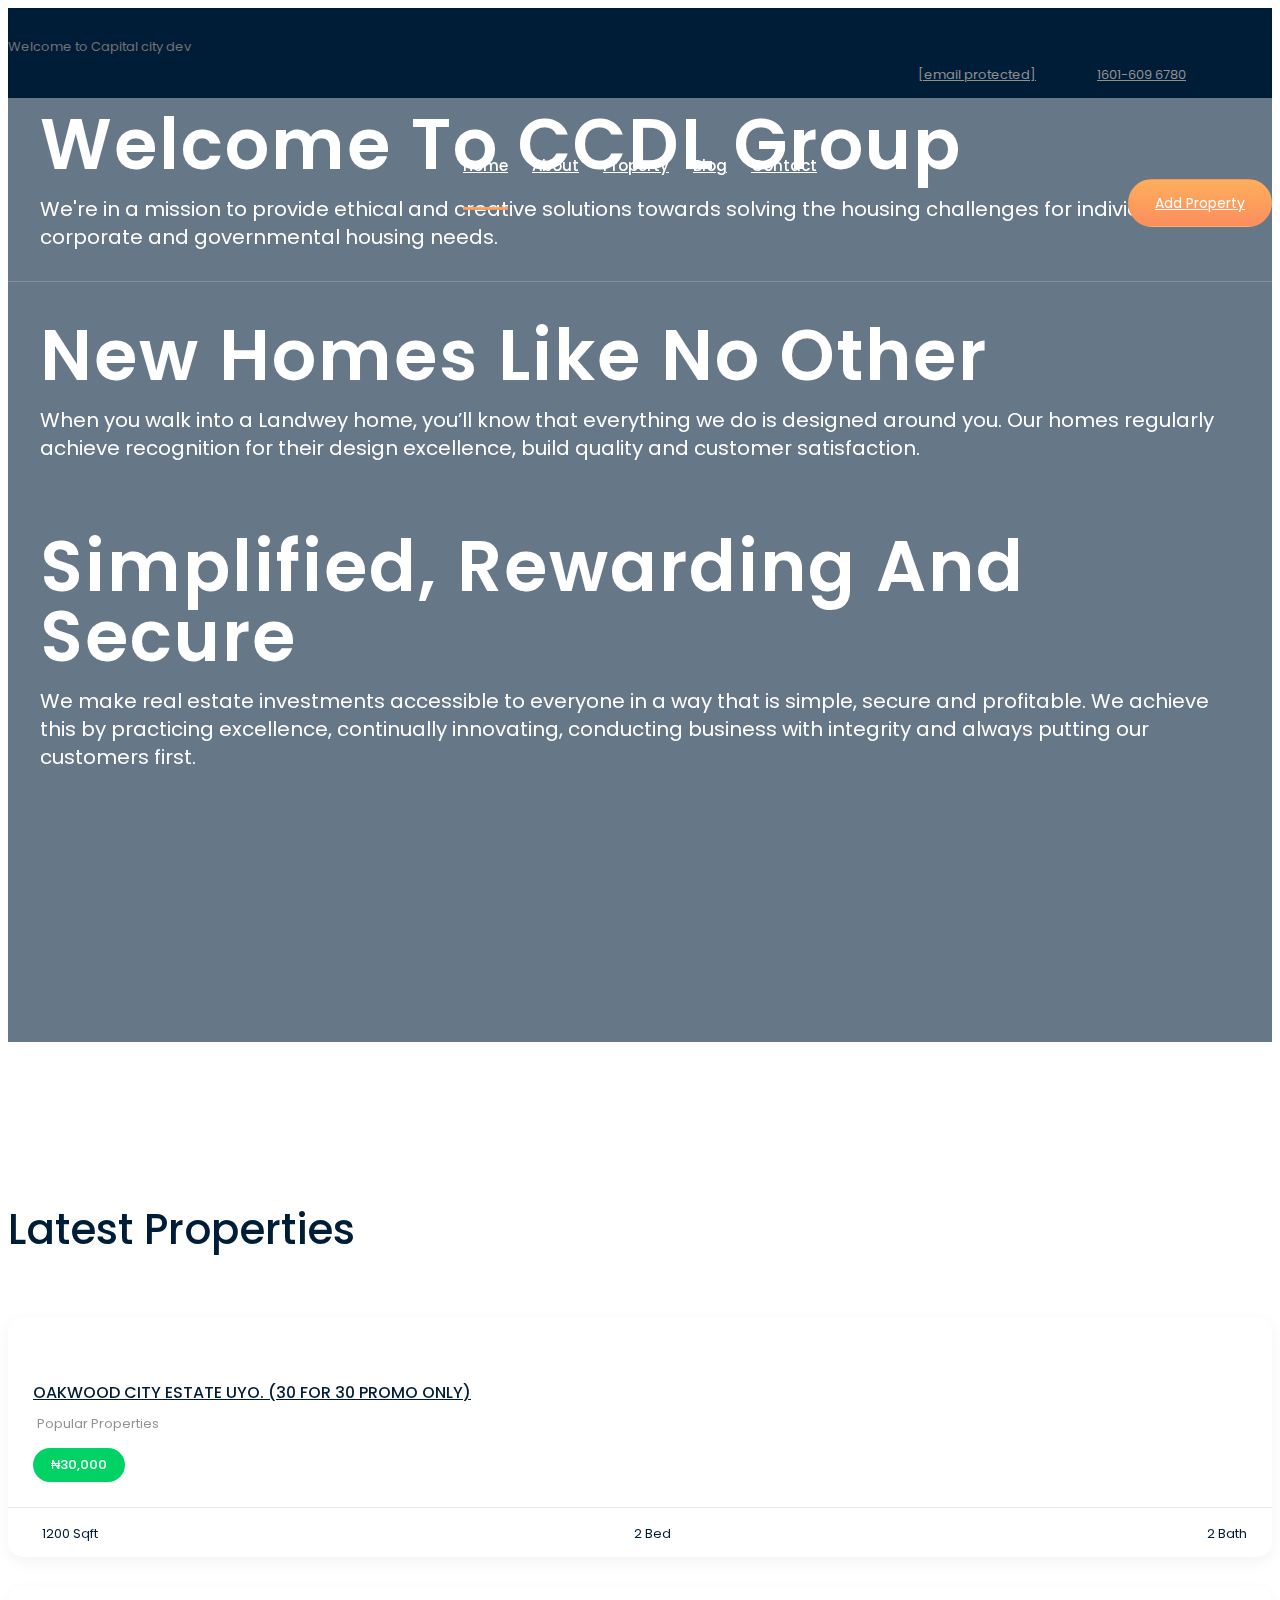
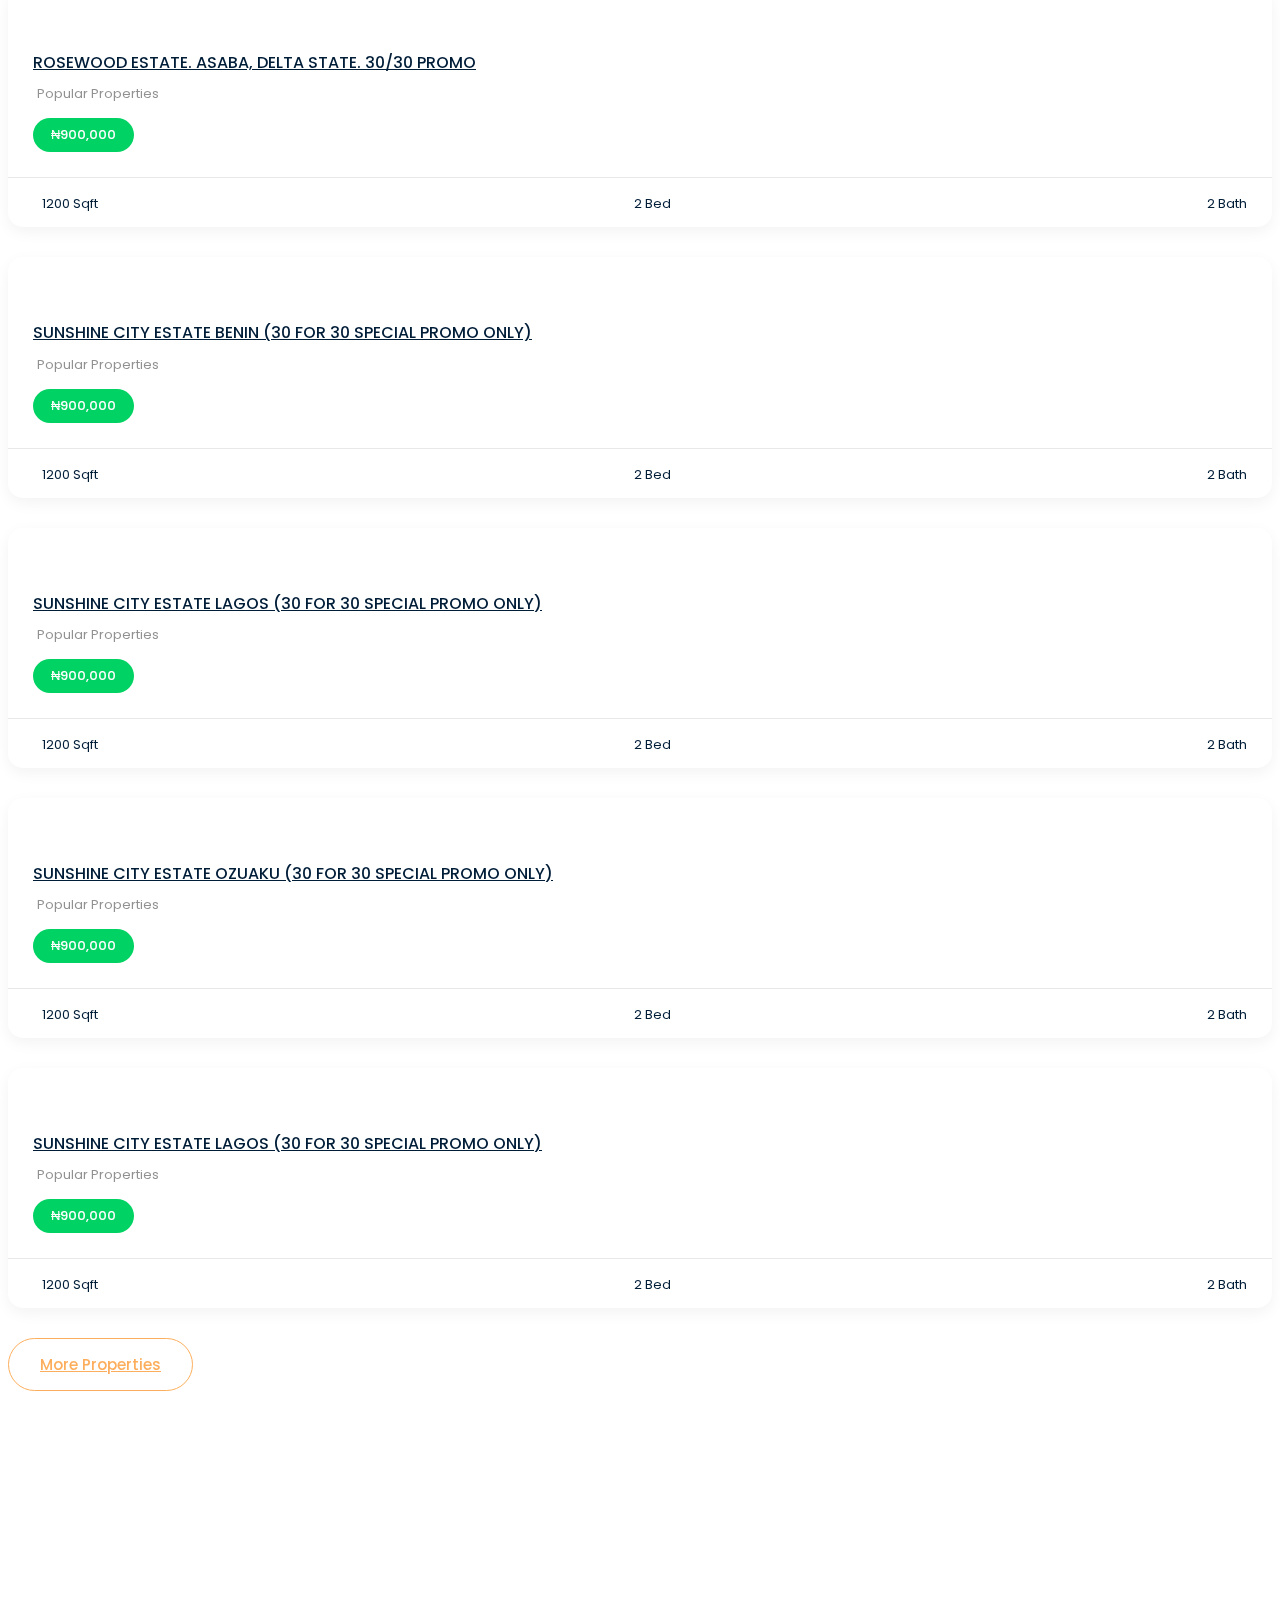
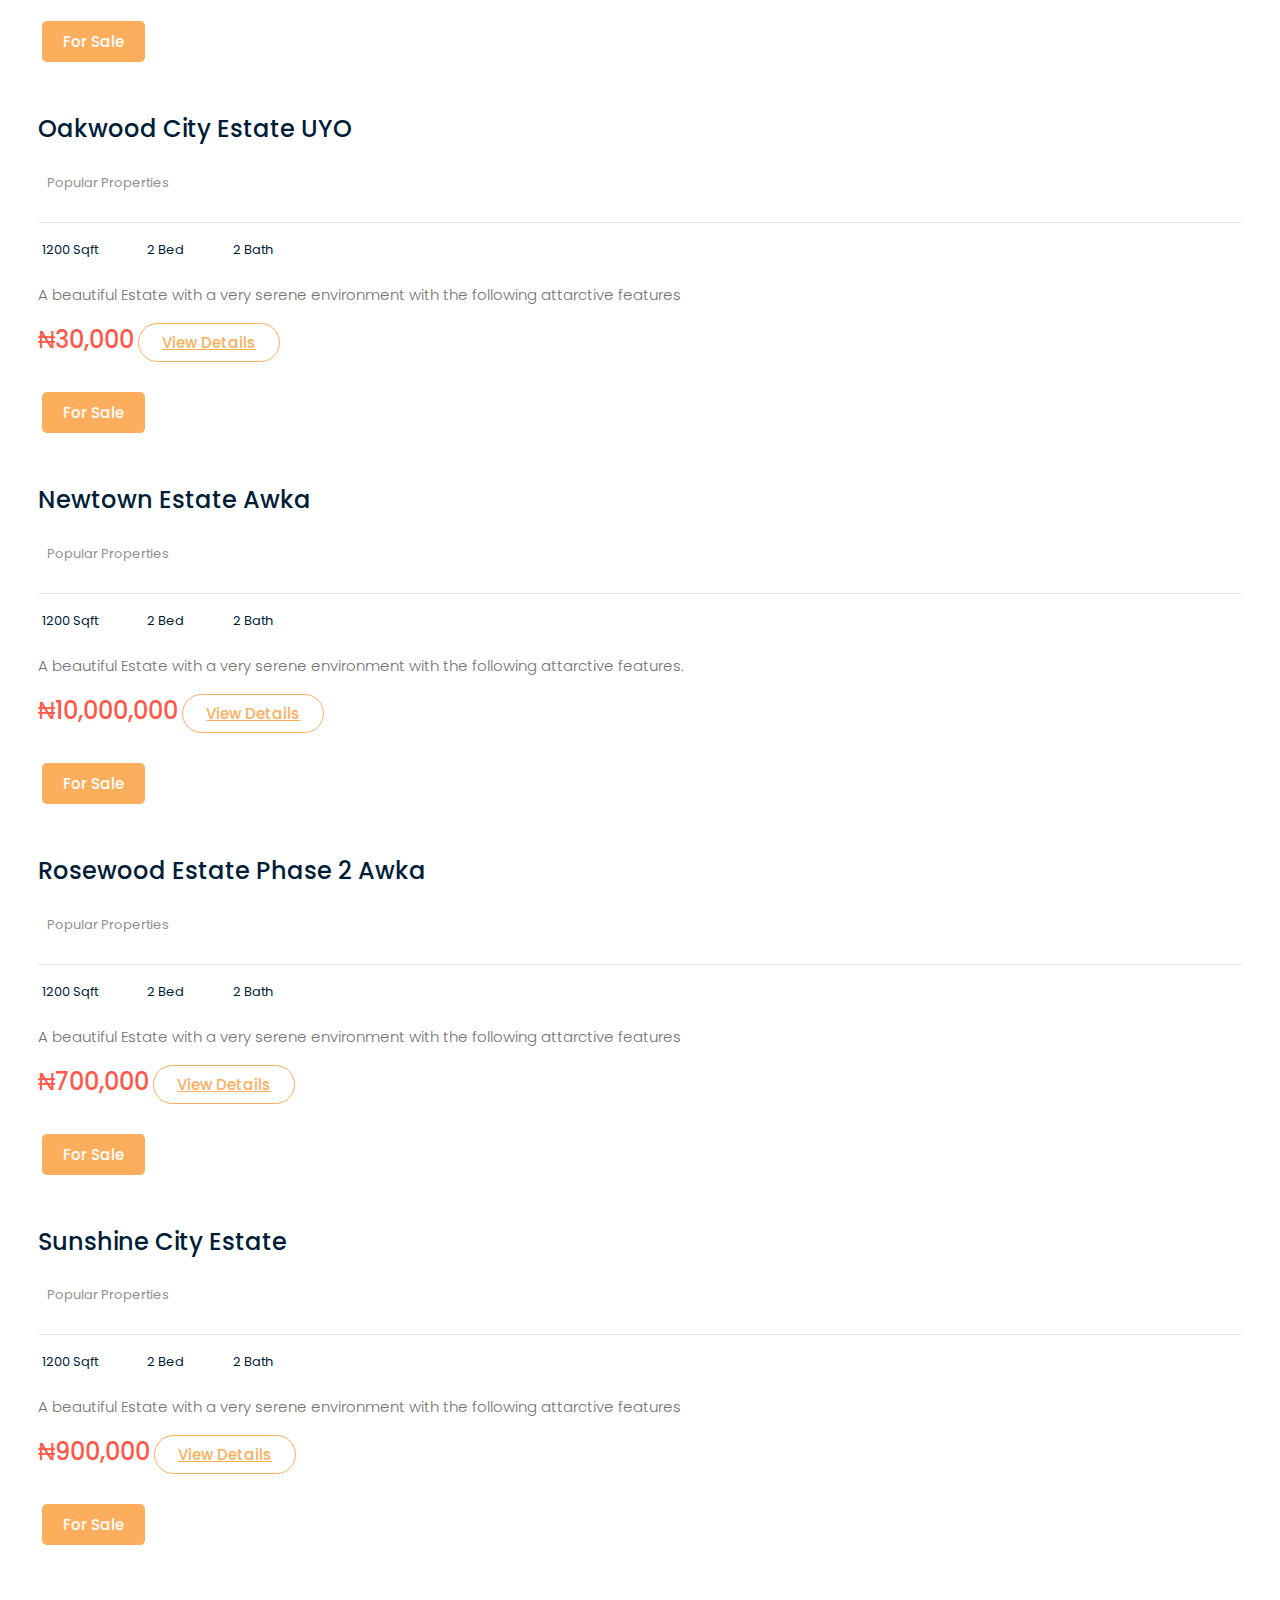
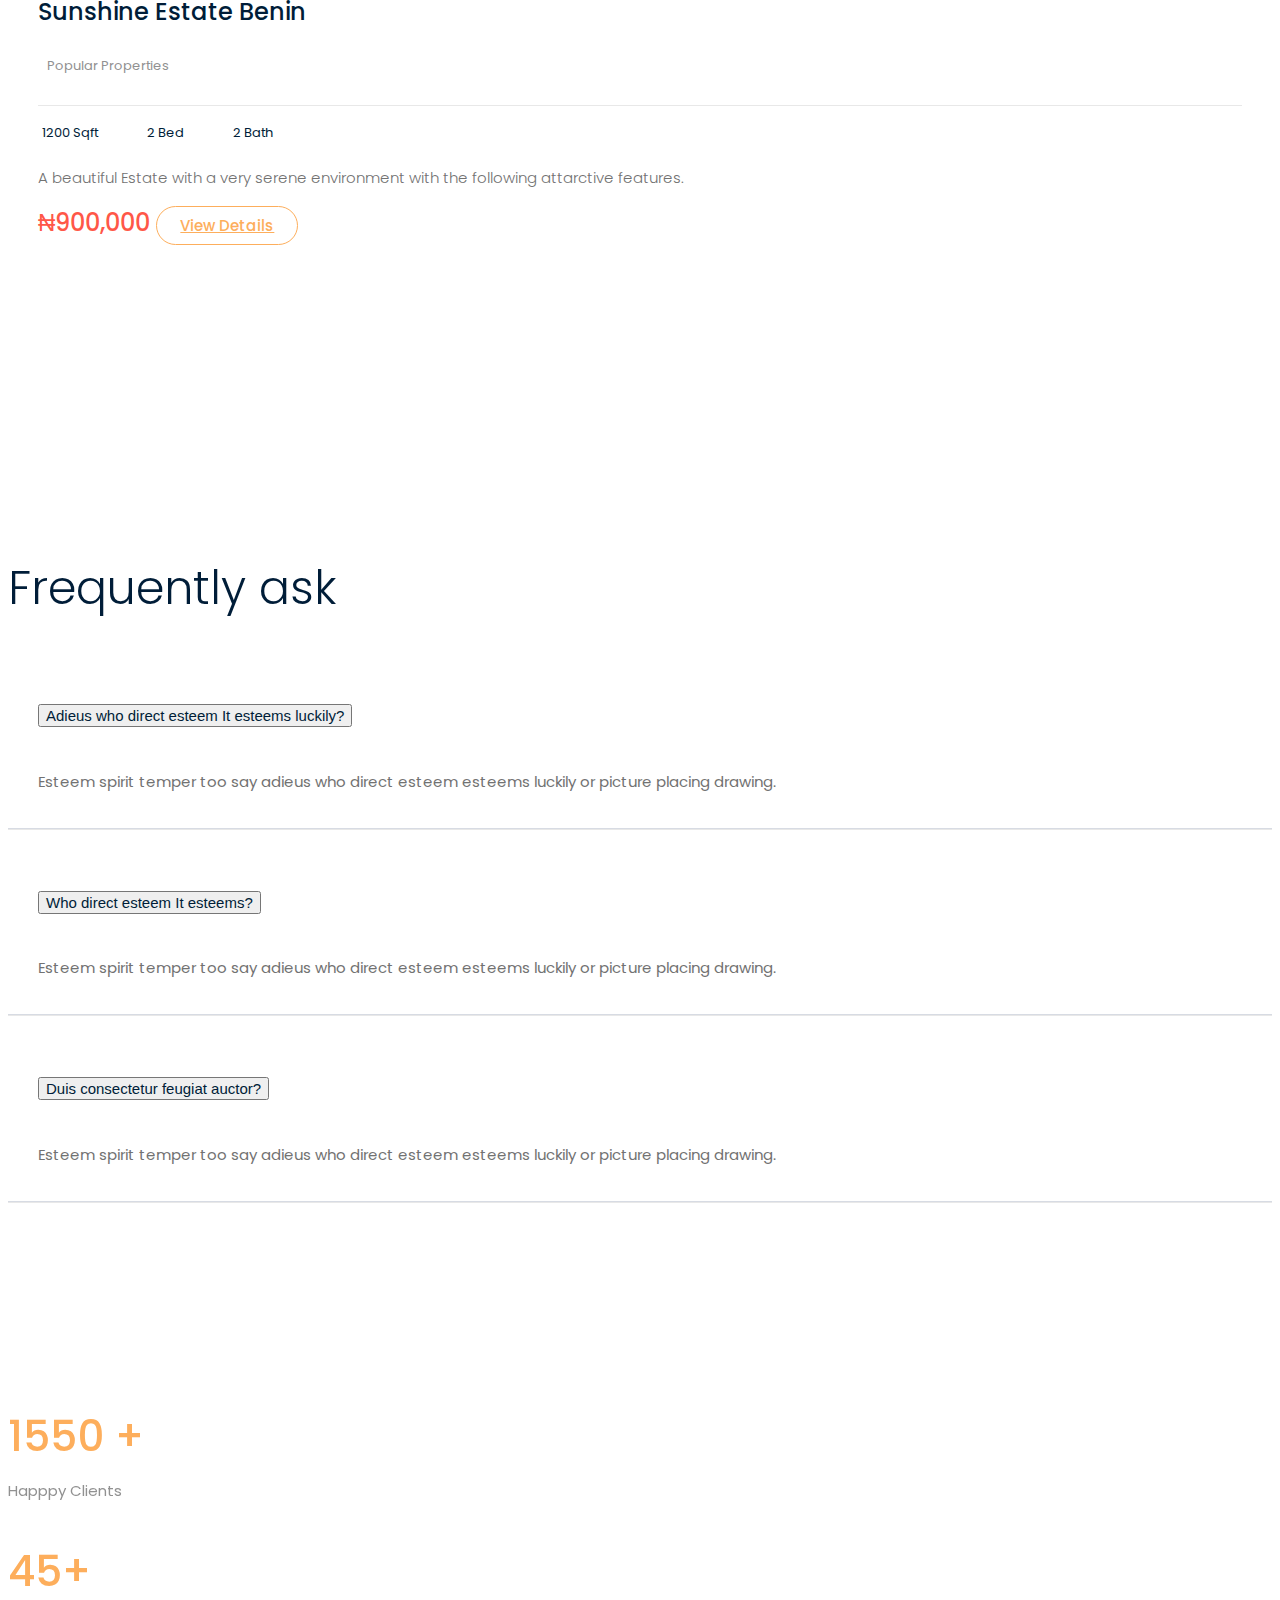
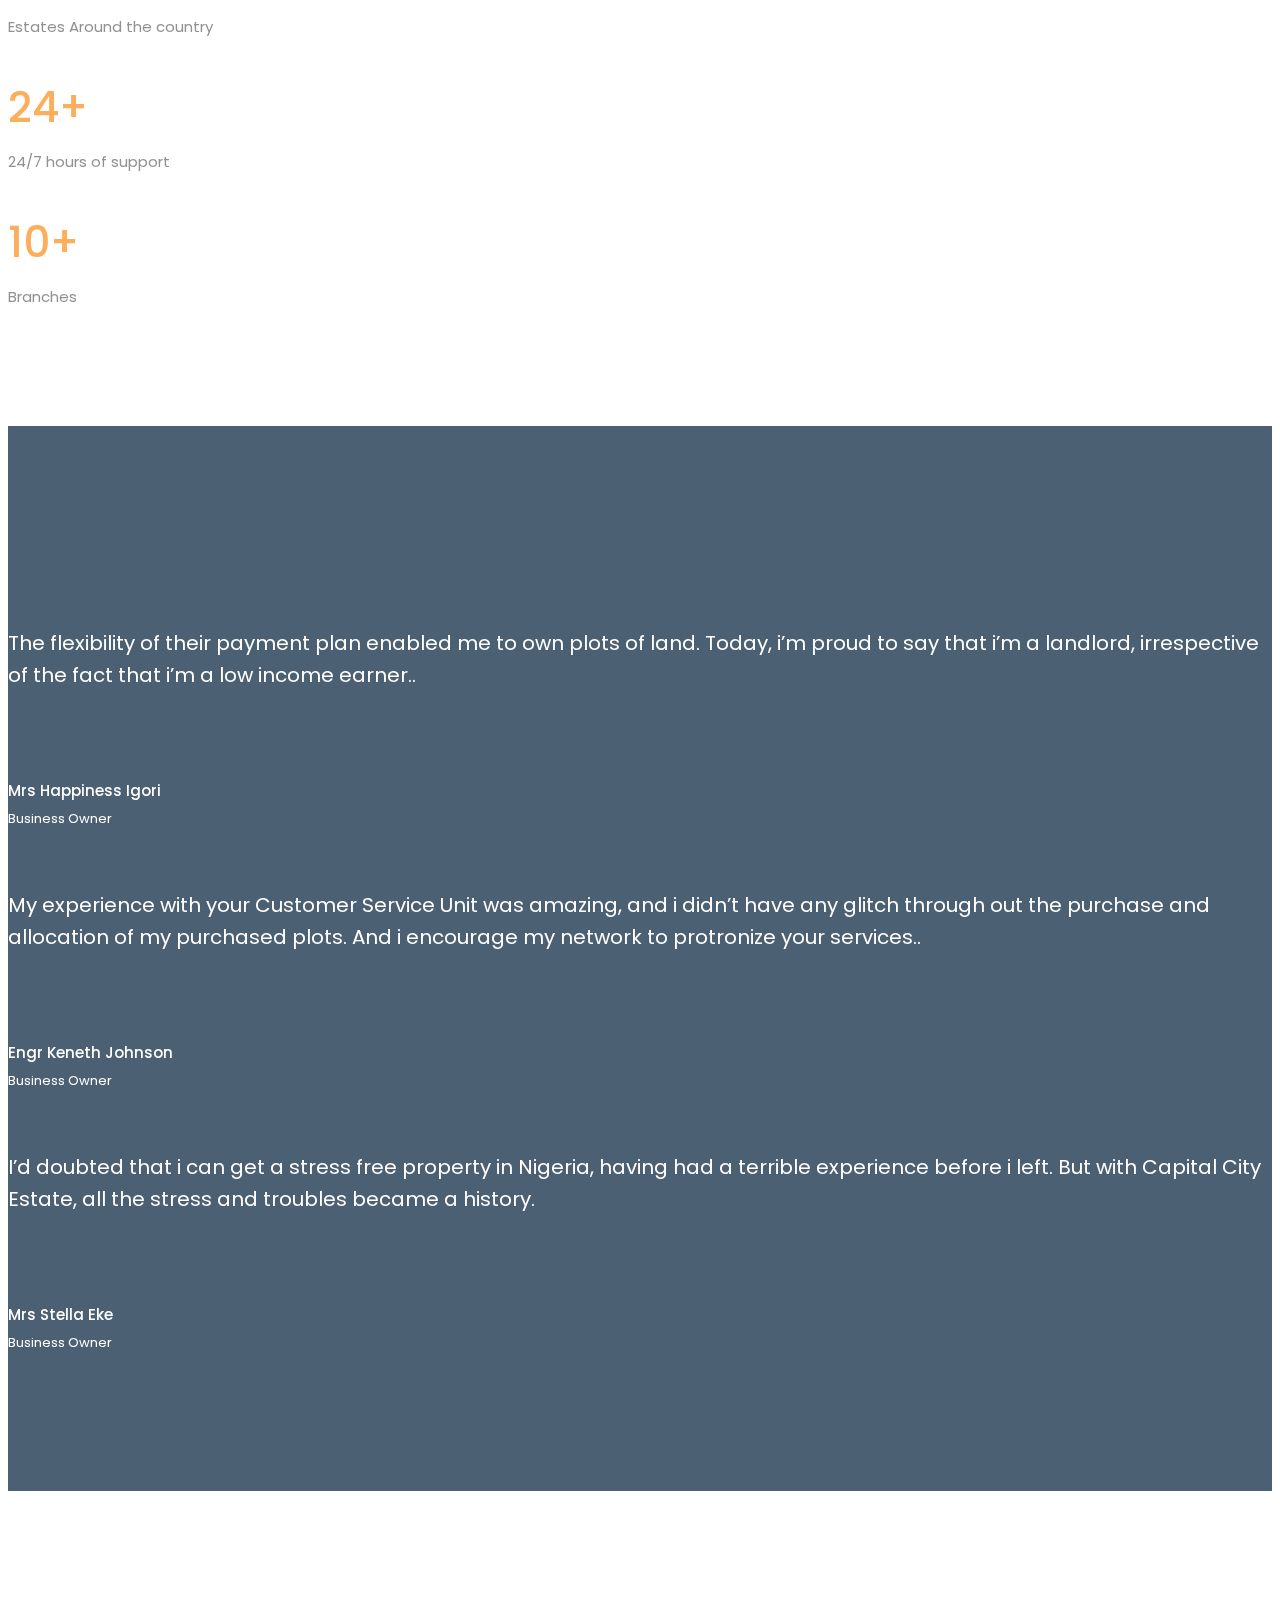
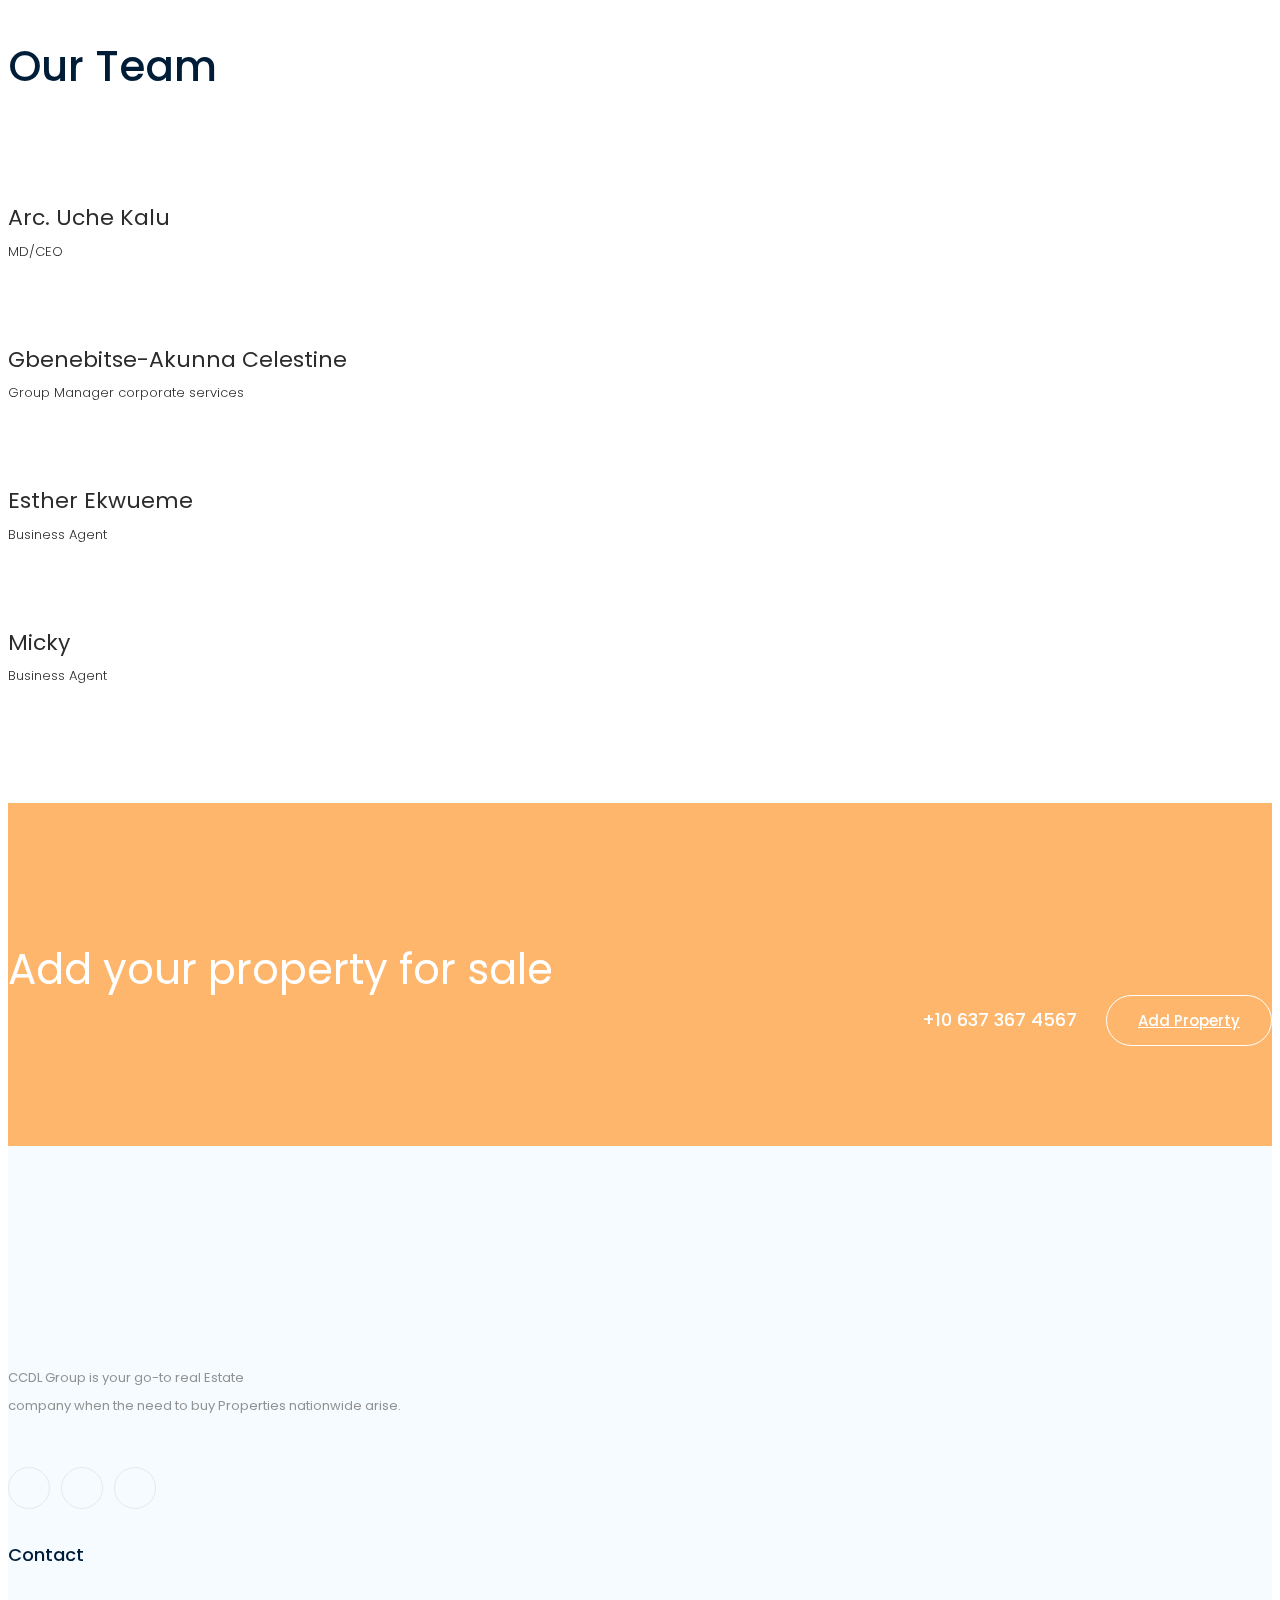
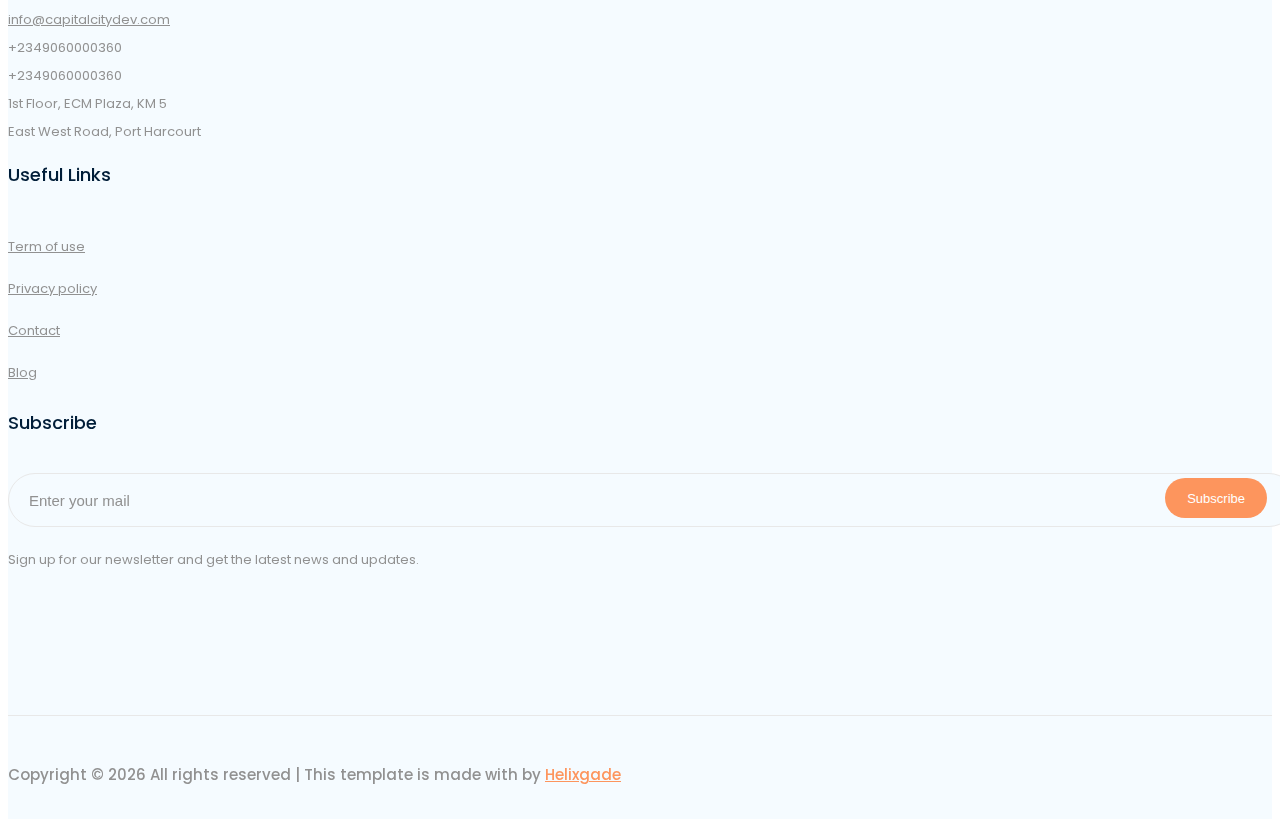
==== commit b1dc6c4c: "Merge pull request #2 from daveterry76/main" ====
--- a/index.html
+++ b/index.html
@@ -32,7 +32,9 @@
             <p class="browserupgrade">You are using an <strong>outdated</strong> browser. Please <a href="https://browsehappy.com/">upgrade your browser</a> to improve your experience and security.</p>
         <![endif]-->
 
-    <header>
+    <div class="total-header">
+        <iframe class="bg-video" src="https://www.youtube.com/embed/75apoj57ikY?controls=0&autoplay=1&mute=1" title="YouTube video player" frameborder="0" allow="accelerometer; autoplay; clipboard-write; encrypted-media; gyroscope; picture-in-picture" allowfullscreen></iframe>
+        <header>
         <div class="header-area ">
             <div class="header-top_area d-none d-lg-block">
                 <div class="container">
@@ -109,7 +111,7 @@
                                     </div>
                                 </div>
                             </div>
-                            <div class="col-12">
+                            <div class="col-12 mb-10">
                                 <div class="mobile_menu d-block d-lg-none"></div>
                             </div>
                         </div>
@@ -117,14 +119,14 @@
                 </div>
             </div>
         </div>
-    </header>
-
-
-    <div class="slider_area">
+        </header>
+        <div class="slider_area">
         <div class="single_slider  d-flex align-items-center slider_bg_1">
             <div class="container">
                 <div class="row align-items-center">
                     <div class="col-xl-10 offset-xl-1">
+                        <!--<iframe class="bg-video" src="https://www.youtube.com/embed/tgbNymZ7vqY?controls=0&autoplay=1&mute=1">
+                        </iframe>-->
                         <div class="slider_text text-center justify-content-center carousel slide" id="carouselExampleSlidesOnly" data-bs-ride="carousel">
                             <div class="carousel-inner">
                                 <div class="carousel-item active">
@@ -197,7 +199,12 @@
                 </div>
             </div>
         </div>
+        </div>
     </div>
+    
+
+
+    
 
 
     <div class="popular_property">
--- a/css/A.style.css.pagespeed.cf.D2wU09WNeF.css
+++ b/css/A.style.css.pagespeed.cf.D2wU09WNeF.css
@@ -1 +1,62 @@
-@import url(https://fonts.googleapis.com/css?family=Poppins:200,200i,300,300i,400,400i,500,500i,600,600i,700&amp;display=swap);@import url(https://fonts.googleapis.com/css?family=Poppins:200,200i,300,300i,400,400i,500,500i,600,600i,700&display=swap);body{font-family:"Poppins",sans-serif;font-weight:normal;font-style:normal}.img{max-width:100%;-webkit-transition:.3s;-moz-transition:.3s;-o-transition:.3s;transition:.3s}a,.button{-webkit-transition:.3s;-moz-transition:.3s;-o-transition:.3s;transition:.3s}a:focus,.button:focus,button:focus{text-decoration:none;outline:none}a:focus{text-decoration:none}a:focus,a:hover{text-decoration:none}a,button{color:#1f1f1f;outline:medium none}h1,h2,h3,h4,h5{font-family:"Poppins",sans-serif;color:#001d38}h1 a,h2 a,h3 a,h4 a,h5 a,h6 a{color:inherit}ul{margin:0;padding:0}li{list-style:none}p{font-size:16px;font-weight:300;line-height:28px;color:#4d4d4d;margin-bottom:13px;font-family:"Poppins",sans-serif}label{color:#7e7e7e;cursor:pointer;font-size:14px;font-weight:400}*::-moz-selection{background:#444;color:#fff;text-shadow:none}::selection{background:#444;color:#fff;text-shadow:none}*::-webkit-input-placeholder{color:#ccc;font-size:14px;opacity:1}*:-ms-input-placeholder{color:#ccc;font-size:14px;opacity:1}*::-ms-input-placeholder{color:#ccc;font-size:14px;opacity:1}*::placeholder{color:#ccc;font-size:14px;opacity:1}h3{font-size:24px}.overlay{position:relative;z-index:0}.overlay::before{position:absolute;content:"";background-color:#001d38;top:0;left:0;width:100%;height:100%;z-index:-1;opacity:.7}.overlay2{position:relative;z-index:0}.overlay2::before{position:absolute;content:"";background-color:#001d38;top:0;left:0;width:100%;height:100%;z-index:-1;opacity:.6}.section-padding{padding-top:120px;padding-bottom:120px}.owl-carousel .owl-nav div{background:transparent;height:50px;left:0;position:absolute;text-align:center;top:50%;-webkit-transform:translateY(-50%);-ms-transform:translateY(-50%);transform:translateY(-50%);-webkit-transition:all .3s ease 0s;-o-transition:all .3s ease 0s;transition:all .3s ease 0s;width:50px;color:#707070;background-color:transparent;-webkit-border-radius:50%;-moz-border-radius:50%;border-radius:50%;left:50px;font-size:15px;line-height:50px;border:1px solid #4d6174;left:150px;color:#fff}.owl-carousel .owl-nav div.owl-next{left:auto;right:150px}.owl-carousel .owl-nav div.owl-next i{position:relative;right:0}.owl-carousel .owl-nav div.owl-prev i{position:relative;top:0}.owl-carousel:hover .owl-nav div{opacity:1;visibility:visible}.owl-carousel:hover .owl-nav div:hover{color:#fff;background:#fd8e5e;border:1px solid transparent}.mb-40{margin-bottom:40px}.mb-20{margin-bottom:20px}.boxed-btn{background:#fff;color:#131313;display:inline-block;padding:18px 44px;font-family:"Poppins",sans-serif;font-size:14px;font-weight:400;border:0;border:1px solid #fdae5c;letter-spacing:3px;text-align:center;color:#fdae5c!important;text-transform:uppercase;cursor:pointer}.boxed-btn:hover{background:#fdae5c;color:#fff!important;border:1px solid #fdae5c}.boxed-btn:focus{outline:none}.boxed-btn3-line{color:#fdae5c!important;display:inline-block;padding:14px 31px;font-family:"Poppins",sans-serif;font-size:15px;font-weight:500;border:0;border:1px solid #fdae5c;-webkit-border-radius:30px;-moz-border-radius:30px;border-radius:30px;text-align:center;text-transform:capitalize;-webkit-transition:.5s;-moz-transition:.5s;-o-transition:.5s;transition:.5s;cursor:pointer}.boxed-btn3-line:hover{color:#fff!important;border:1px solid transparent;background:#fdae5c;background:-moz-linear-gradient(left,#fdae5c 0%,#fd8e5e 100%);background:-webkit-linear-gradient(left,#fdae5c 0%,#fd8e5e 100%);background:linear-gradient(to right,#fdae5c 0%,#fd8e5e 100%);filter: progid:DXImageTransform.Microsoft.gradient( startColorstr='#fdae5c', endColorstr='#fd8e5e',GradientType=1 )}.boxed-btn3-line:focus{outline:none}.section_title h3{font-size:42px;font-weight:500;line-height:52px;color:#001d38;position:relative;z-index:0;padding-bottom:19px}@media (max-width:767px){.section_title h3{font-size:30px;line-height:36px}}@media (min-width:768px) and (max-width:991px){.section_title h3{font-size:36px;line-height:42px}}@media (max-width:767px){.section_title h3 br{display:none}}.section_title p{font-size:16px;color:#727272;line-height:28px;margin-bottom:0;font-weight:400}@media (max-width:767px){.section_title p br{display:none}}.section_title h4{font-size:22px;font-weight:500;color:#001d38;padding-bottom:21px}@media (max-width:767px){.mobile_menu{position:absolute;right:0;width:100%;z-index:9}}.header-area{left:0;right:0;width:100%;top:0;z-index:9;position:absolute;border-bottom:1px solid rgba(255,255,255,.2)}@media (max-width:767px){.header-area{padding-top:0}}@media (min-width:768px) and (max-width:991px){.header-area{padding-top:0}}.header-area .main-header-area{padding:18px 0;background:#fff;background:transparent}.header-area .main-header-area .Appointment{display:-webkit-box;display:-moz-box;display:-ms-flexbox;display:-webkit-flex;display:flex;-webkit-align-items:center;-moz-align-items:center;-ms-align-items:center;align-items:center;-webkit-justify-content:flex-end;-moz-justify-content:flex-end;-ms-justify-content:flex-end;justify-content:flex-end;-ms-flex-pack:flex-end}.header-area .main-header-area .Appointment .socail_links ul li{display:inline-block}.header-area .main-header-area .Appointment .socail_links ul li a{color:#a8a7a0;margin:0 10px;font-size:15px}.header-area .main-header-area .Appointment .socail_links ul li a:hover{color:#fff}.header-area .main-header-area .Appointment .book_btn{margin-left:30px}@media (min-width:992px) and (max-width:1200px){.header-area .main-header-area .Appointment .book_btn{margin-left:0}}@media (min-width:1200px) and (max-width:1500px){.header-area .main-header-area .Appointment .book_btn{margin-left:0}}.header-area .main-header-area .Appointment .book_btn a{background:#fdae5c;background:-moz-linear-gradient(top,#fdae5c 0%,#fd8e5e 100%);background:-webkit-linear-gradient(top,#fdae5c 0%,#fd8e5e 100%);background:linear-gradient(to bottom,#fdae5c 0%,#fd8e5e 100%);filter: progid:DXImageTransform.Microsoft.gradient( startColorstr='#fdae5c', endColorstr='#fd8e5e',GradientType=0 );padding:13px 26px;font-size:14px;font-weight:400;border:1px solid transparent;color:#fff;-webkit-border-radius:30px;-moz-border-radius:30px;border-radius:30px}@media (min-width:992px) and (max-width:1200px){.header-area .main-header-area .Appointment .book_btn a{padding:12px 20px}}.header-area .main-header-area .Appointment .book_btn a:hover{background:#fdae5c;background:-moz-linear-gradient(top,#fdae5c 0%,#fd8e5e 100%);background:-webkit-linear-gradient(top,#fdae5c 0%,#fd8e5e 100%);background:linear-gradient(to bottom,#fdae5c 0%,#fd8e5e 100%);filter: progid:DXImageTransform.Microsoft.gradient( startColorstr='#fdae5c', endColorstr='#fd8e5e',GradientType=0 )}.header-area .main-header-area .main-menu{text-align:center;padding:12px 0}.header-area .main-header-area .main-menu ul li{display:inline-block;position:relative;margin:0 10px}.header-area .main-header-area .main-menu ul li a{color:#fff;font-size:15px;text-transform:capitalize;font-weight:500;display:inline-block;padding:0 0 0 0;font-family:"Poppins",sans-serif;position:relative;text-transform:capitalize}@media (min-width:992px) and (max-width:1200px){.header-area .main-header-area .main-menu ul li a{font-size:15px}}@media (min-width:1200px) and (max-width:1500px){.header-area .main-header-area .main-menu ul li a{font-size:15px}}.header-area .main-header-area .main-menu ul li a i{font-size:9px}@media (max-width:767px){.header-area .main-header-area .main-menu ul li a i{display:none!important}}@media (min-width:768px) and (max-width:991px){.header-area .main-header-area .main-menu ul li a i{display:none!important}}.header-area .main-header-area .main-menu ul li a::before{position:absolute;content:"";background:#fdae5c;background:-moz-linear-gradient(top,#fdae5c 0%,#fd8e5e 100%);background:-webkit-linear-gradient(top,#fdae5c 0%,#fd8e5e 100%);background:linear-gradient(to bottom,#fdae5c 0%,#fd8e5e 100%);filter: progid:DXImageTransform.Microsoft.gradient( startColorstr='#fdae5c', endColorstr='#fd8e5e',GradientType=0 );width:100%;height:3px;bottom:-33px;left:0;opacity:0;transform:scaleX(0);-webkit-transition:.3s;-moz-transition:.3s;-o-transition:.3s;transition:.3s}.header-area .main-header-area .main-menu ul li a:hover::before{opacity:1;transform:scaleX(1)}.header-area .main-header-area .main-menu ul li a.active::before{opacity:1;transform:scaleX(1)}.header-area .main-header-area .main-menu ul li .submenu{position:absolute;left:0;top:160%;background:#fff;width:200px;z-index:2;box-shadow:0 0 10px rgba(0,0,0,.02);opacity:0;visibility:hidden;text-align:left;-webkit-transition:.6s;-moz-transition:.6s;-o-transition:.6s;transition:.6s}.header-area .main-header-area .main-menu ul li .submenu li{display:block}.header-area .main-header-area .main-menu ul li .submenu li a{padding:10px 15px;position:inherit;-webkit-transition:.3s;-moz-transition:.3s;-o-transition:.3s;transition:.3s;display:block;color:#000}.header-area .main-header-area .main-menu ul li .submenu li a::before{display:none}.header-area .main-header-area .main-menu ul li .submenu li:hover a{color:#000}.header-area .main-header-area .main-menu ul li:hover>.submenu{opacity:1;visibility:visible;top:150%}.header-area .main-header-area .main-menu ul li:hover>a::before{opacity:1;transform:scaleX(1)}.header-area .main-header-area .main-menu ul li:first-child a{padding-left:0}.header-area .main-header-area.sticky{box-shadow:0 3px 16px 0 rgba(0,0,0,.1);position:fixed;width:100%;top:-70px;left:0;right:0;z-index:990;transform:translateY(70px);transition:transform 500ms ease , background 500ms ease;-webkit-transition:transform 500ms ease , background 500ms ease;box-shadow:0 3px 16px 0 rgba(0,0,0,.1);background:rgba(255,255,255,.96);background:#2c2c2c}@media (max-width:767px){.header-area .main-header-area.sticky{padding:10px 10px}}.header-area .main-header-area.sticky .main-menu{padding:0}.header-area .main-header-area.sticky .header_bottom_border{border-bottom:none}.header-area .main-header-area.sticky ul li a::before{position:absolute;content:"";background:#fdae5c;width:100%;height:3px;bottom:-27px;left:0;opacity:0;transform:scaleX(0);-webkit-transition:.3s;-moz-transition:.3s;-o-transition:.3s;transition:.3s}.header-area .header-top_area{padding:12px 0;background:#001d38}@media (max-width:767px){.header-area .header-top_area .social_media_links{text-align:center}}.header-area .header-top_area .social_media_links a{font-size:15px;color:#c7c7c7;margin-right:12px}.header-area .header-top_area .social_media_links a:hover{color:#fdae5c}.header-area .header-top_area .header_left p{color:#727272;font-weight:400;font-size:13px;margin-bottom:0}.header-area .header-top_area .short_contact_list{text-align:right}@media (max-width:767px){.header-area .header-top_area .short_contact_list{text-align:center}}.header-area .header-top_area .short_contact_list ul li{display:inline-block}.header-area .header-top_area .short_contact_list ul li a{font-size:13px;color:#919191;margin-right:50px}@media (max-width:767px){.header-area .header-top_area .short_contact_list ul li a{margin-left:0;margin:0 5px}}.header-area .header-top_area .short_contact_list ul li a i{color:#fdae5c;margin-right:7px}.header-area .header-top_area .header_right.d-flex{display:flex;justify-content:flex-end}.header-area .search_btn i{color:#fff;font-size:15px}@media (min-width:992px) and (max-width:1200px){.header-area .search_btn{position:relative;right:10px}}@media (min-width:1200px) and (max-width:1500px){.header-area .search_btn{position:relative;right:10px}}.slider_bg_1{background-image:url('../img/team.jpg')}.slider_area{position:relative;z-index:0}.slider_area::before{background:#001d38;position:absolute;left:0;top:0;width:100%;height:100%;content:'';opacity:.6}.slider_area .single_slider{height:900px;background-size:cover;background-repeat:no-repeat;background-position:center center}.slider_area .single_slider.single_slider2{height:450px}@media (max-width:767px){.slider_area .single_slider.single_slider2{height:auto}}.slider_area .single_slider.single_slider2 .property_wrap{position:relative;top:166px}@media (max-width:767px){.slider_area .single_slider.single_slider2 .property_wrap{top:0}}.slider_area .single_slider.single_slider2 .property_wrap .slider_text h3{font-size:42px;margin-bottom:51px}.slider_area .single_slider.single_slider2 .property_wrap .property_form{background:#001d38}@media (max-width:767px){.slider_area .single_slider{height:auto}}@media (min-width:768px) and (max-width:991px){.slider_area .single_slider{height:600px}}@media (max-width:767px){.slider_area .single_slider .slider_text{margin-top:130px}}.slider_area .single_slider .slider_text h3{font-family:"Poppins",sans-serif;font-size:70px;text-transform:capitalize;letter-spacing:2px;font-weight:600;line-height:70px;margin-bottom:15px;color:#fff}.slider_area .single_slider .slider_text h3 span{font-weight:700}@media (max-width:767px){.slider_area .single_slider .slider_text h3{font-size:30px;line-height:45px}}@media (min-width:768px) and (max-width:991px){.slider_area .single_slider .slider_text h3{font-size:54px}}@media (min-width:992px) and (max-width:1200px){.slider_area .single_slider .slider_text h3{font-size:35px}}.slider_area .single_slider .slider_text p{font-size:20px;font-weight:400;color:#fff;margin-bottom:24px;margin-top:10px}@media (min-width:992px) and (max-width:1200px){.slider_area .single_slider .slider_text p{font-size:16px}}@media (max-width:767px){.slider_area .single_slider .slider_text p{font-size:16px}}.slider_area .single_slider .property_form{padding:30px;background:rgba(0,28,56,.6);-webkit-border-radius:10px;-moz-border-radius:10px;border-radius:10px}@media (max-width:767px){.slider_area .single_slider .property_form{margin-bottom:30px}.slider_area .single_slider .property_form .form_wrap{display:block!important}}@media (min-width:768px) and (max-width:991px){.slider_area .single_slider .property_form .form_wrap{-ms-flex-wrap:wrap;flex-wrap:wrap}}.slider_area .serach_icon a{width:45px;height:45px;background:#fd8e5e;text-align:center;line-height:45px;color:#fff;border-radius:5px;display:inline-block}@media (max-width:767px){.slider_area .serach_icon a{width:100%;margin-bottom:15px}}@media (min-width:768px) and (max-width:991px){.slider_area .serach_icon a{width:50%}}.slider_area .serach_icon{display:-webkit-box;display:-moz-box;display:-ms-flexbox;display:-webkit-flex;display:flex;-webkit-align-items:end;-moz-align-items:end;-ms-align-items:end;align-items:end}@media (max-width:767px){.slider_area .serach_icon{display:block}}@media (min-width:768px) and (max-width:991px){.slider_area .serach_icon{width:50%;align-items:center;margin-top:12px}.slider_area .single-field{margin-bottom:20px}}.slider_area .single-field.range_slider{width:100%}.slider_area .single-field.range_slider #slider{margin:0}.slider_area .single-field .nice-select .list{color:#000;border-radius:0}.slider_area .single-field.max_width{margin-right:24px}@media (max-width:767px){.slider_area .single-field.max_width{margin-right:0}}.slider_area .single-field.max_width label{display:block;font-size:15px;color:#fdae5c}.slider_area .single-field.max_width .nice-select.wide{width:166px;background:transparent;color:#c7c7c7;font-size:15px;font-weight:400;border:1px solid rgba(255,255,255,.4);height:45px;line-height:45px}@media (max-width:767px){.slider_area .single-field.max_width .nice-select.wide{width:100%;margin-bottom:15px}}.slider_area .single-field.max_width .nice-select::after{content:"\e64b";display:block;height:5px;margin-top:-5px;pointer-events:none;position:absolute;right:30px;top:8px;transition:all .15s ease-in-out;width:5px;font-family:'themify';color:#ddd;color:#fff;top:5px;font-size:12px}.slider_area .single-field.min_width{margin-right:24px}@media (max-width:767px){.slider_area .single-field.min_width{margin-right:0;margin-bottom:20px}}.slider_area .single-field.min_width label{display:block;font-size:15px;color:#fdae5c}.slider_area .single-field.min_width .nice-select.wide{width:110px;background:transparent;color:#c7c7c7;font-size:15px;font-weight:400;border:1px solid rgba(255,255,255,.4);height:45px;line-height:45px}@media (max-width:767px){.slider_area .single-field.min_width .nice-select.wide{width:100%;margin-bottom:15px}}.slider_area .single-field.min_width .nice-select::after{content:"\e64b";display:block;height:5px;margin-top:-5px;pointer-events:none;position:absolute;right:30px;top:8px;transition:all .15s ease-in-out;width:5px;font-family:'themify';color:#ddd;color:#fff;top:5px;font-size:12px}.property_bg{background-image:url(https://preview.colorlib.com/theme/realestate2/img/banner/xproperty.png.pagespeed.ic.DnOLgTD2JO.jpg)}.about_mission{padding-top:120px}@media (max-width:767px){.about_mission{padding-top:80px}}.about_mission .about_thumb{margin-bottom:20px}.about_mission .about_thumb img{width:100%;-webkit-border-radius:20px;-moz-border-radius:20px;border-radius:20px}.about_mission .about_text{margin-bottom:20px;padding-left:68px}@media (max-width:767px){.about_mission .about_text{padding-left:0}}@media (min-width:768px) and (max-width:991px){.about_mission .about_text{padding-left:0}}.about_mission .about_text h4{font-size:42px;font-weight:500;color:#001d38}.about_mission .about_text p{font-size:15px;font-weight:400;color:#727272;line-height:28px}.counter_area{padding-bottom:85px;padding-top:12px}.counter_area .single_counter{margin-bottom:30px}@media (max-width:767px){.counter_area .single_counter{text-align:center}}.counter_area .single_counter h3{color:#fdae5c;font-weight:500;font-size:42px;margin-bottom:0}.counter_area .single_counter p{color:#919191;font-size:15px;font-weight:400;margin-bottom:0}.home_details{background-image:url(https://preview.colorlib.com/theme/realestate2/img/banner/xhome_details.png.pagespeed.ic.xA4zXQ5I2v.jpg);background-size:cover;background-position:center center;padding:140px 0}@media (max-width:767px){.home_details{padding:80px 0}}.home_details .owl-carousel .owl-item img{display:inline-block;width:auto}.home_details .owl-carousel .owl-nav div{left:-147px;background:#dddbd0;color:#001d38;border-color:transparent}.home_details .owl-carousel .owl-nav div.owl-next{left:auto;right:-147px}.home_details .modern_home_info{background:#fff;margin-top:20px;padding:50px 30px 30px 30px;-webkit-border-radius:10px;-moz-border-radius:10px;border-radius:10px;position:relative}.home_details .modern_home_info .modern_home_info_inner span.for_sale{-webkit-border-radius:5px;-moz-border-radius:5px;border-radius:5px;background:#fdae5c;padding:9px 21px;position:absolute;left:0;top:0;font-size:15px;color:#fff;font-weight:500;top:-20px;left:34px}.home_details .modern_home_info .modern_home_info_inner .info_header{border-bottom:1px solid #e8e8e8;margin-bottom:13px;padding-bottom:29px}.home_details .modern_home_info .modern_home_info_inner .info_header h3{color:#001d38;font-size:24px;font-weight:500}.home_details .modern_home_info .modern_home_info_inner .info_header .popular_pro span{color:#919191;font-size:13px;font-weight:400;display:inline-block;position:relative;top:1px;margin-left:5px}.home_details .modern_home_info .modern_home_info_inner .info_content ul{margin-bottom:20px}.home_details .modern_home_info .modern_home_info_inner .info_content ul li{display:inline-block;margin-right:41px}@media (max-width:767px){.home_details .modern_home_info .modern_home_info_inner .info_content ul li{margin-right:7px}}.home_details .modern_home_info .modern_home_info_inner .info_content ul li span{color:#001d38;font-size:13px;font-weight:400}.home_details .modern_home_info .modern_home_info_inner .info_content p{font-size:15px;line-height:28px;color:#727272;margin-bottom:0;margin-bottom:13px}.home_details .modern_home_info .modern_home_info_inner .info_content .prise_view_details span{color:#ff5748;font-size:24px;font-weight:500}.home_details .modern_home_info .modern_home_info_inner .info_content .prise_view_details a{padding:7px 23px}.team_area{padding-top:108px;padding-bottom:83px}@media (max-width:767px){.team_area{padding-top:50px;padding-bottom:50px}}.team_area .single_team{margin-bottom:30px}.team_area .single_team .team_thumb{overflow:hidden;margin-bottom:26px;-webkit-border-radius:10px;-moz-border-radius:10px;border-radius:10px;position:relative}.team_area .single_team .team_thumb img{width:100%;-webkit-transform:scale(1);-moz-transform:scale(1);-ms-transform:scale(1);transform:scale(1);-webkit-transition:.3s;-moz-transition:.3s;-o-transition:.3s;transition:.3s}.team_area .single_team .team_thumb .social_link{position:absolute;bottom:0;width:100%;background:rgba(0,29,56,.5);-webkit-border-radius:10px;-moz-border-radius:10px;border-radius:10px;text-align:center;padding:13px 0;-webkit-transition:.5s;-moz-transition:.5s;-o-transition:.5s;transition:.5s;transform:translateY(100%) scale(1.2);opacity:0;visibility:hidden}.team_area .single_team .team_thumb .social_link li{display:inline-block}.team_area .single_team .team_thumb .social_link li a{font-size:15px;color:#c7c7c7;margin:0 6px}.team_area .single_team .team_thumb .social_link li a:hover{color:#fdae5c}.team_area .single_team .team_info h3{font-size:22px;font-weight:400;color:#2c2c2c;margin-bottom:0}.team_area .single_team .team_info p{font-size:13px;font-weight:300;color:#2c2c2c;margin-top:6px;margin-bottom:8px}.team_area .single_team:hover .team_thumb img{width:100%;-webkit-transform:scale(1.1);-moz-transform:scale(1.1);-ms-transform:scale(1.1);transform:scale(1.1);-webkit-transition:.3s;-moz-transition:.3s;-o-transition:.3s;transition:.3s}.team_area .single_team:hover .team_thumb .social_link{transform:translateY(0%) scale(1);opacity:1;visibility:visible}.testimonial_area{background-image:url(https://preview.colorlib.com/theme/realestate2/img/banner/xtestmonial.png.pagespeed.ic.tfOIwfdVXw.jpg);background-size:cover;background-position:center center;background-repeat:no-repeat;position:relative;padding:142px 0 137px 0}@media (max-width:767px){.testimonial_area{padding:50px 0}}.testimonial_area .single_testmonial p{color:#fff;font-weight:400;font-size:20px;line-height:32px;margin:34px 0}@media (min-width:320px) and (max-width:1500px){.testimonial_area .single_testmonial p br{display:none}}.testimonial_area .single_testmonial .testmonial_author .thumb{width:42px;height:42px;-webkit-border-radius:50%;-moz-border-radius:50%;border-radius:50%;margin:auto;margin:auto auto 15px auto}.testimonial_area .single_testmonial .testmonial_author h3{color:#fff;font-size:15px;font-weight:500;margin-bottom:5px}.testimonial_area .single_testmonial .testmonial_author span{font-size:13px;font-weight:400;color:#fff}.testimonial_area .owl-carousel .owl-item img{display:inline-block;width:auto}.testimonial_area .owl-carousel .owl-nav div.owl-next{left:auto;right:0}.testimonial_area .owl-carousel .owl-nav div{left:0}.newsletter_form{position:relative;margin-bottom:20px}.newsletter_form input{width:100%;height:45px;background:#fff;padding-left:20px;font-size:16px;color:#000;border:none}.newsletter_form input::placeholder{font-size:16px;color:#919191}.newsletter_form button{position:absolute;top:0;right:0;height:100%;border:none;font-size:14px;color:#fff;background:#a70000;padding:10px;padding:0 22px;cursor:pointer}.newsletter_text{font-size:16px;color:#bababa}.contact_action_area{background-image:url(https://preview.colorlib.com/theme/realestate2/img/banner/xadd_property.png.pagespeed.ic.ocAirg0SB9.jpg);position:relative;z-index:0;padding:100px 0;background-repeat:no-repeat;background-size:cover;background-position:center center}@media (max-width:767px){.contact_action_area{padding:50px 0}}.contact_action_area::before{position:absolute;left:0;top:0;width:100%;height:100%;background:#fdae5c;opacity:.9;z-index:-1;content:''}.contact_action_area .action_heading h3{margin-bottom:0;font-size:42px;color:#fff;font-weight:400}@media (min-width:768px) and (max-width:991px){.contact_action_area .action_heading h3{text-align:center}}@media (max-width:767px){.contact_action_area .action_heading h3{font-size:25px}}.contact_action_area .call_add_action{text-align:right}@media (max-width:767px){.contact_action_area .call_add_action{text-align:center}}@media (min-width:768px) and (max-width:991px){.contact_action_area .call_add_action{text-align:center;margin-top:20px}}.contact_action_area .call_add_action span{color:#fff;font-weight:500;font-size:18px;margin-right:25px}@media (max-width:767px){.contact_action_area .call_add_action span{margin:20px 0;display:block}}.contact_action_area .call_add_action .boxed-btn3-line{border-color:#fff;color:#fff!important;padding:13px 31px;display:inline-block}.contact_action_area .call_add_action .boxed-btn3-line:hover{color:#000!important;background:#fff!important;border-color:transparent}.property_details{position:relative;margin-top:-151px;padding-bottom:90px}@media (max-width:767px){.property_details{padding-bottom:40px}}.property_details .contact-section{padding:41px 0 55px 0}.property_details .property_banner{margin-bottom:60px}.property_details .property_banner .owl-carousel .owl-nav div{height:40px;width:40px;color:#707070;left:50px;font-size:13px;line-height:40px;left:50px;color:#001d38;background:#fff;border:none}.property_details .property_banner .owl-carousel .owl-nav div.owl-next{left:auto;right:50px}.property_details .property_banner .owl-carousel .owl-nav div:hover{background:#fdae5c;color:#fff}.property_details .property_banner .owl-carousel .owl-nav div.owl-prev i{position:relative;top:0;right:1px}.property_details .details_info h4{font-size:22px;font-weight:500;margin-bottom:25px;color:#001d38}.property_details .details_info p{font-size:15px;font-weight:400;line-height:28px;margin-bottom:13px;color:#727272}.property_details .contact_field h3{font-size:22px;font-weight:500;color:#001d38;margin-bottom:26px}.property_details .contact_field form{margin-bottom:30px}.property_details .contact_field form input{height:50px;background:#f5fbff;border:none;-webkit-border-radius:5px;-moz-border-radius:5px;border-radius:5px;font-size:15px;width:100%;padding-left:15px;margin-bottom:20px}.property_details .contact_field form input::placeholder{color:#919191;font-size:15px;font-weight:400}.property_details .contact_field form input:focus{outline:none}.property_details .contact_field form textarea{height:100px;background:#f5fbff;border:none;-webkit-border-radius:5px;-moz-border-radius:5px;border-radius:5px;padding:15px;width:100%;resize:none;margin-bottom:20px}.property_details .contact_field form textarea::placeholder{color:#919191;font-size:15px;font-weight:400}.property_details .contact_field form textarea:focus{outline:none}.property_details .contact_field form .send_btn{background:#fdae5c;color:#fff;text-align:center;padding:6px;font-weight:500;font-size:15px;border-radius:5px;border:none;display:block;cursor:pointer;width:100%}.property_details_banner{background:#10273c;padding:250px 0 210px 0}@media (max-width:767px){.property_details_banner{padding:200px 0 210px 0}}.property_details_banner .comfortable_apartment h4{font-size:30px;font-weight:500;color:#fff}.property_details_banner .comfortable_apartment p{font-size:13px;color:#c7c7c7}.property_details_banner .comfortable_apartment p img{margin-right:7px}.property_details_banner .comfortable_apartment .quality_quantity{margin-top:31px}.property_details_banner .comfortable_apartment .quality_quantity .single_quantity{margin-right:55px}.property_details_banner .comfortable_apartment .quality_quantity .single_quantity span{display:block;font-size:15px;font-weight:400;color:#fff;margin-top:13px}.property_details_banner .prise_quantity{text-align:right}@media (max-width:767px){.property_details_banner .prise_quantity{text-align:left;margin-top:30px}}.property_details_banner .prise_quantity h4{font-size:24px;font-weight:500;color:#ff5748;margin-bottom:20px}.property_details_banner .prise_quantity a{color:#fdae5c;border:1px solid #fdae5c;padding:8px 34px;-webkit-border-radius:30px;-moz-border-radius:30px;border-radius:30px;display:inline-block;font-weight:500;font-size:15px}.property_details_banner .prise_quantity a:hover{background:#fdae5c;color:#fff}#accordion button{font-size:16px;color:#0f2137;font-weight:500;font-weight:500}@media (max-width:767px){#accordion button{font-size:14px}}#accordion .card{margin-bottom:15px;border-radius:0;border-radius:0!important;margin-bottom:30px}#accordion .card .card-header{background-color:transparent;padding:4px 14px}@media (max-width:767px){#accordion .card .card-header{padding:4px 0}}#accordion .card .card-body{font-size:16px;line-height:28px;color:#888;padding:10px 30px 32px}#accordion .card .collapse{border-bottom:1px solid #d7dbe3}#accordion .card .collapse.show{border-bottom:1px solid transparent}#accordion h5{position:relative;z-index:1}#accordion h5 button.btn.btn-link:after{position:absolute;content:"\e648";top:9px;right:12px;height:auto;font-family:'themify';color:#0f2137;font-size:14px;left:-24px}@media (max-width:767px){#accordion h5 button.btn.btn-link:after{right:10px}}#accordion h5 button.btn.btn-link.collapsed:after{content:"\e64b";color:#0f2137;font-size:14px}#accordion h5 button i{height:36px;width:36px;font-size:14px;display:inline-block;text-align:center;line-height:36px;border-radius:50%;margin-right:20px;color:#fff;-webkit-transition:.3s;-moz-transition:.3s;-o-transition:.3s;transition:.3s}@media (max-width:767px){#accordion h5 button i{display:none}}#accordion h5 button.btn.btn-link.collapsed i{background:#f4f7f9;color:#0f2137}@media (max-width:767px){#accordion h5 button.btn.btn-link.collapsed i{display:none}}#accordion .btn-link:hover{color:#182028;text-decoration:none}#accordion .btn{text-align:left!important}.accordion_area{padding-top:100px;padding-bottom:100px}@media (max-width:767px){.accordion_area{padding-top:50px;padding-bottom:50px}}@media (min-width:768px) and (max-width:991px){.accordion_area{padding-top:60px;padding-bottom:60px}}.accordion_area .accordion_thumb{-webkit-border-radius:10px;-moz-border-radius:10px;border-radius:10px;overflow:hidden;padding-left:68px}@media (max-width:767px){.accordion_area .accordion_thumb{padding-left:0}}@media (min-width:768px) and (max-width:991px){.accordion_area .accordion_thumb{padding-left:0}}.accordion_area .accordion_thumb img{width:100%;-webkit-border-radius:10px;-moz-border-radius:10px;border-radius:10px}.accordion_area .faq_ask h3{font-size:46px;font-weight:300;color:#001d38;margin-bottom:57px}@media (max-width:767px){.accordion_area .faq_ask h3{font-size:38px;margin-bottom:30px;margin-top:20px}}@media (min-width:768px) and (max-width:991px){.accordion_area .faq_ask h3{font-size:38px;margin-bottom:50px;margin-top:20px}}.accordion_area .faq_ask #accordion .card{position:relative;display:-webkit-box;display:-ms-flexbox;display:flex;-webkit-box-orient:vertical;-webkit-box-direction:normal;-ms-flex-direction:column;flex-direction:column;min-width:0;word-wrap:break-word;background-color:#fff;background-clip:border-box;border:none;border-radius:.25rem;border-bottom:1px solid #e8e8e8}.accordion_area .faq_ask #accordion .card .card-header{background-color:transparent;padding:4px 14px;border:none}.accordion_area .faq_ask #accordion button{font-size:15px;color:#001d38!important;font-weight:300!important}@media (max-width:767px){.accordion_area .faq_ask #accordion button span{display:none}}.accordion_area .faq_ask #accordion .card .card-header{background-color:transparent;padding:4px 30px}.accordion_area .faq_ask #accordion .card .card-body{font-size:15px;line-height:28px;color:#727272;padding:10px 30px 32px;font-weight:400;line-height:28px}.accordion_area .faq_ask #accordion .btn-link.focus,.accordion_area .faq_ask #accordion .btn-link:focus{text-decoration:none;border-color:transparent;box-shadow:none}.popular_property{padding-top:120px;padding-bottom:90px}.popular_property.plus_padding{padding-top:186px}@media (max-width:767px){.popular_property.plus_padding{padding-top:50px}.popular_property{padding-top:50px;padding-bottom:20px}}.popular_property .more_property_btn{margin-top:30px}.popular_property .single_property{-webkit-border-radius:15px;-moz-border-radius:15px;border-radius:15px;overflow:hidden;margin-bottom:30px;-webkit-box-shadow:0 5px 15px rgba(0,0,0,.05);-moz-box-shadow:0 5px 15px rgba(0,0,0,.05);box-shadow:0 5px 15px rgba(0,0,0,.05)}.popular_property .single_property .property_thumb{position:relative;overflow:hidden}.popular_property .single_property .property_thumb img{width:100%;-webkit-transform:scale(1);-moz-transform:scale(1);-ms-transform:scale(1);transform:scale(1);-webkit-transition:.3s;-moz-transition:.3s;-o-transition:.3s;transition:.3s}.popular_property .single_property .property_thumb .property_tag{position:absolute;top:25px;left:25px;background:#fdae5c;padding:8px 14px;color:#fff;border-radius:30px;font-size:13px;font-weight:500;z-index:1}.popular_property .single_property .property_thumb .property_tag.red{background:#ff5748!important}.popular_property .single_property .property_content{padding:25px;border-bottom:1px solid #e8e8e8}.popular_property .single_property .property_content .main_pro h3{font-size:16px;color:#001d38;font-weight:500;margin-bottom:0;margin-bottom:8px}.popular_property .single_property .property_content .main_pro h3 a{color:#001d38}.popular_property .single_property .property_content .main_pro h3 a:hover{color:#fdae5c}.popular_property .single_property .property_content .mark_pro span{font-size:13px;font-weight:400;color:#919191}.popular_property .single_property .property_content .amount{display:inline-block;background:#00d363;border-radius:30px;padding:7px 18px;color:#fff;font-weight:500;font-size:13px;margin-top:13px}.popular_property .single_property .footer_pro{padding:12px 25px}.popular_property .single_property .footer_pro ul{display:-webkit-box;display:-ms-flexbox;display:flex;-webkit-box-align:center;-ms-flex-align:center;align-items:center;-webkit-box-pack:justify;-ms-flex-pack:justify;justify-content:space-between}.popular_property .single_property .footer_pro ul li .single_info_doc span{color:#001d38;font-size:13px;font-weight:400;margin-left:5px;display:inline-block}.popular_property .single_property:hover .property_thumb img{-webkit-transform:scale(1.06);-moz-transform:scale(1.06);-ms-transform:scale(1.06);transform:scale(1.06)}#slider{margin:0;margin:0;height:2px;background:#b18351;height:2px;top:19px}@media (max-width:767px){#slider{margin-top:20px;margin-bottom:30px;top:0}}.value{position:absolute;top:30px;left:50%;margin:0 0 0 -20px;width:40px;text-align:center;display:block;font-weight:normal;font-family:Verdana,Arial,sans-serif;font-size:14px;color:#333}.price-range-both.value{width:100px;margin:0 0 0 -50px;top:26px}.price-range-both{display:none}.value i{font-style:normal}.property_form{padding:30px;background:rgba(0,28,56,.6)}.property_form .single-field.range_slider{width:100%}.property_form .single-field.range_slider #slider{margin:0!important}.single_field.range_slider{width:100%}.single_field.range_slider .price-range-max.value,.single_field.range_slider .price-range-min.value{color:#fff;font-size:13px;font-weight:400}.single_field.range_slider .value{font-family:"Poppins",sans-serif;font-size:14px;color:#fff;font-weight:400;font-size:13px}.single_field.range_slider .value.price-range-min,.single_field.range_slider .price-range-max.value{position:absolute;top:0;left:50%;margin:0 0 0 -20px;width:100%;text-align:center;display:block;font-weight:normal;font-family:Verdana,Arial,sans-serif;font-size:13px;color:#fff;font-weight:400}.single_field.range_slider.range_slider label{display:block;font-size:15px;color:#fdae5c}.single_field.range_slider{width:120px!important;margin:0 30px}.single_field.range_slider label{position:relative;left:-27px}.gj-datepicker input{width:100%;height:50px;border:1px solid #ddd;padding:17px;font-size:12px;color:#919191;margin-bottom:20px}.gj-datepicker-md [role="right-icon"]{position:absolute;right:0;top:0;font-size:14px;color:#919191;margin-right:15px;top:16px}.gj-picker-md{font-family:"Roboto","Helvetica","Arial",sans-serif;font-size:16px;font-weight:400;letter-spacing:.04em;line-height:1;color:rgba(0,0,0,.87);padding:10px;padding:20px;border:1px solid #e0e0e0}.footer{background-repeat:no-repeat;background-position:center center;background-repeat:no-repeat;background-size:cover;background:#f5fbff}.footer .footer_top{padding-top:145px;padding-bottom:129px}@media (max-width:767px){.footer .footer_top{padding-top:60px;padding-bottom:30px}.footer .footer_top .footer_widget{margin-bottom:30px}}@media (min-width:768px) and (max-width:991px){.footer .footer_top .footer_widget{margin-bottom:30px}}.footer .footer_top .footer_widget .footer_title{font-size:18px;font-weight:500;color:#001d38;text-transform:capitalize;margin-bottom:40px}@media (max-width:767px){.footer .footer_top .footer_widget .footer_title{margin-bottom:20px}}.footer .footer_top .footer_widget .footer_logo{font-size:22px;font-weight:400;color:#fff;text-transform:capitalize;margin-bottom:40px}@media (max-width:767px){.footer .footer_top .footer_widget .footer_logo{margin-bottom:20px}}.footer .footer_top .footer_widget p{color:#919191;font-size:13px;font-weight:400;line-height:28px}.footer .footer_top .footer_widget p a{color:#919191}.footer .footer_top .footer_widget p a:hover{color:#fd955d}.footer .footer_top .footer_widget ul li{color:#919191;font-size:13px;line-height:42px}.footer .footer_top .footer_widget ul li a{color:#919191;font-weight:400}.footer .footer_top .footer_widget ul li a:hover{color:#fd955d}.footer .footer_top .footer_widget .newsletter_form{position:relative;margin-bottom:20px}.footer .footer_top .footer_widget .newsletter_form input{width:100%;height:50px;background:#f5fbff;padding-left:20px;font-size:15px;color:#000;border:none;border:1px solid #e8e8e8;border-radius:30px}.footer .footer_top .footer_widget .newsletter_form input::placeholder{font-size:15px;color:#919191}.footer .footer_top .footer_widget .newsletter_form input:focus{outline:none}.footer .footer_top .footer_widget .newsletter_form button{position:absolute;top:0;right:0;height:40px;border:none;font-size:14px;color:#fff;background:#fd955d;padding:10px;padding:0 22px;cursor:pointer;border-radius:30px;top:5px;right:5px;font-size:13px;font-weight:500}.footer .footer_top .footer_widget .newsletter_text{font-size:13px;color:#919191;line-height:26px}.footer .copy-right_text{padding-bottom:30px}.footer .copy-right_text .footer_border{border-top:1px solid #e8e8e8;padding-bottom:30px}.footer .copy-right_text .copy_right{font-size:15px;color:#919191;margin-bottom:0;font-weight:500}@media (max-width:767px){.footer .copy-right_text .copy_right{font-size:13px}}.footer .copy-right_text .copy_right a{color:#fd955d}.footer .socail_links{margin-top:47px}@media (max-width:767px){.footer .socail_links{margin-top:30px}}.footer .socail_links ul li{display:inline-block}.footer .socail_links ul li a{font-size:15px;color:#c3b2f0;width:40px;height:40px;display:inline-block;text-align:center;background:transparent;-webkit-border-radius:50%;-moz-border-radius:50%;border-radius:50%;line-height:40px!important;margin-right:7px;color:#fff;line-height:40px!important;border:1px solid #e8e8e8;color:#e8e8e8}.footer .socail_links ul li a:hover{color:#fff!important;background:#fd955d;border-color:transparent}.bradcam_bg_1{background-image:url(https://preview.colorlib.com/theme/realestate2/img/banner/xbradcam.png.pagespeed.ic.DnOLgTD2JO.jpg)}.bradcam_area{background-size:cover;background-position:center center;padding:282px 0 120px 0;background-repeat:no-repeat;position:relative;z-index:0}@media (min-width:768px) and (max-width:991px){.bradcam_area{padding:120px 0}}.bradcam_area::before{position:absolute;left:0;top:0;width:100%;height:100%;background:#001d38;opacity:.6;z-index:-1;content:''}@media (max-width:767px){.bradcam_area{padding:150px 0}}.bradcam_area h3{font-size:42px;color:#fff;font-weight:600;margin-bottom:0;text-transform:capitalize}@media (max-width:767px){.bradcam_area h3{font-size:30px}}.bradcam_area p{font-size:18px;color:#fff;font-weight:400;text-transform:capitalize}.bradcam_area p a{color:#fff}.bradcam_area p a:hover{color:#fff}.mfp-bg{top:0;left:0;width:100%;height:100%;z-index:1042;overflow:hidden;position:fixed;background:#000;opacity:.7}.dropdown .dropdown-menu{-webkit-transition:all .3s;-moz-transition:all .3s;-ms-transition:all .3s;-o-transition:all .3s;transition:all .3s}.contact-info{margin-bottom:25px}.contact-info__icon{margin-right:20px}.contact-info__icon i,.contact-info__icon span{color:#8f9195;font-size:27px}.contact-info .media-body h3{font-size:16px;margin-bottom:0;font-size:16px;color:#2a2a2a}.contact-info .media-body h3 a:hover{color:#ff5e13}.contact-info .media-body p{color:#8a8a8a}.contact-title{font-size:27px;font-weight:600;margin-bottom:20px}.form-contact label{font-size:14px}.form-contact .form-group{margin-bottom:30px}.form-contact .form-control{border:1px solid #e5e6e9;border-radius:0;height:48px;padding-left:18px;font-size:13px;background:transparent}.form-contact .form-control:focus{outline:0;box-shadow:none}.form-contact .form-control::placeholder{font-weight:300;color:#999}.form-contact textarea{border-radius:0;height:100%!important}.contact-section{padding:130px 0 100px}@media (max-width:991px){.contact-section{padding:70px 0 40px}}@media only screen and (min-width:992px) and (max-width:1200px){.contact-section{padding:80px 0 50px}}.sample-text-area{background:#fff;padding:100px 0 70px 0}.text-heading{margin-bottom:30px;font-size:24px}b,sup,sub,u,del{color:#ff5e13}h1{font-size:36px}h2{font-size:30px}h3{font-size:24px}h4{font-size:18px}h5{font-size:16px}h6{font-size:14px}h1,h2,h3,h4,h5,h6{line-height:1.2em}.typography h1,.typography h2,.typography h3,.typography h4,.typography h5,.typography h6{color:#828bb2}.button-area{background:#fff}.button-area .border-top-generic{padding:70px 15px;border-top:1px dotted #eee}.button-group-area .genric-btn{margin-right:10px;margin-top:10px}.button-group-area .genric-btn:last-child{margin-right:0}.genric-btn{display:inline-block;outline:none;line-height:40px;padding:0 30px;font-size:.8em;text-align:center;text-decoration:none;font-weight:500;cursor:pointer;-webkit-transition:all .3s ease 0s;-moz-transition:all .3s ease 0s;-o-transition:all .3s ease 0s;transition:all .3s ease 0s}.genric-btn:focus{outline:none}.genric-btn.e-large{padding:0 40px;line-height:50px}.genric-btn.large{line-height:45px}.genric-btn.medium{line-height:30px}.genric-btn.small{line-height:25px}.genric-btn.radius{border-radius:3px}.genric-btn.circle{border-radius:20px}.genric-btn.arrow{display:-webkit-inline-box;display:-ms-inline-flexbox;display:inline-flex;-webkit-box-align:center;-ms-flex-align:center;align-items:center}.genric-btn.arrow span{margin-left:10px}.genric-btn.default{color:#415094;background:#f9f9ff;border:1px solid transparent}.genric-btn.default:hover{border:1px solid #f9f9ff;background:#fff}.genric-btn.default-border{border:1px solid #f9f9ff;background:#fff}.genric-btn.default-border:hover{color:#415094;background:#f9f9ff;border:1px solid transparent}.genric-btn.primary{color:#fff;background:#ff5e13;border:1px solid transparent}.genric-btn.primary:hover{color:#ff5e13;border:1px solid #ff5e13;background:#fff}.genric-btn.primary-border{color:#ff5e13;border:1px solid #ff5e13;background:#fff}.genric-btn.primary-border:hover{color:#fff;background:#ff5e13;border:1px solid transparent}.genric-btn.success{color:#fff;background:#4cd3e3;border:1px solid transparent}.genric-btn.success:hover{color:#4cd3e3;border:1px solid #4cd3e3;background:#fff}.genric-btn.success-border{color:#4cd3e3;border:1px solid #4cd3e3;background:#fff}.genric-btn.success-border:hover{color:#fff;background:#4cd3e3;border:1px solid transparent}.genric-btn.info{color:#fff;background:#38a4ff;border:1px solid transparent}.genric-btn.info:hover{color:#38a4ff;border:1px solid #38a4ff;background:#fff}.genric-btn.info-border{color:#38a4ff;border:1px solid #38a4ff;background:#fff}.genric-btn.info-border:hover{color:#fff;background:#38a4ff;border:1px solid transparent}.genric-btn.warning{color:#fff;background:#f4e700;border:1px solid transparent}.genric-btn.warning:hover{color:#f4e700;border:1px solid #f4e700;background:#fff}.genric-btn.warning-border{color:#f4e700;border:1px solid #f4e700;background:#fff}.genric-btn.warning-border:hover{color:#fff;background:#f4e700;border:1px solid transparent}.genric-btn.danger{color:#fff;background:#f44a40;border:1px solid transparent}.genric-btn.danger:hover{color:#f44a40;border:1px solid #f44a40;background:#fff}.genric-btn.danger-border{color:#f44a40;border:1px solid #f44a40;background:#fff}.genric-btn.danger-border:hover{color:#fff;background:#f44a40;border:1px solid transparent}.genric-btn.link{color:#415094;background:#f9f9ff;text-decoration:underline;border:1px solid transparent}.genric-btn.link:hover{color:#415094;border:1px solid #f9f9ff;background:#fff}.genric-btn.link-border{color:#415094;border:1px solid #f9f9ff;background:#fff;text-decoration:underline}.genric-btn.link-border:hover{color:#415094;background:#f9f9ff;border:1px solid transparent}.genric-btn.disable{color:#222 , .3;background:#f9f9ff;border:1px solid transparent;cursor:not-allowed}.generic-blockquote{padding:30px 50px 30px 30px;background:#f9f9ff;border-left:2px solid #ff5e13}.progress-table-wrap{overflow-x:scroll}.progress-table{background:#f9f9ff;padding:15px 0 30px 0;min-width:800px}.progress-table .serial{width:11.83%;padding-left:30px}.progress-table .country{width:28.07%}.progress-table .visit{width:19.74%}.progress-table .percentage{width:40.36%;padding-right:50px}.progress-table .table-head{display:flex}.progress-table .table-head .serial,.progress-table .table-head .country,.progress-table .table-head .visit,.progress-table .table-head .percentage{color:#415094;line-height:40px;text-transform:uppercase;font-weight:500}.progress-table .table-row{padding:15px 0;border-top:1px solid #edf3fd;display:flex}.progress-table .table-row .serial,.progress-table .table-row .country,.progress-table .table-row .visit,.progress-table .table-row .percentage{display:flex;align-items:center}.progress-table .table-row .country img{margin-right:15px}.progress-table .table-row .percentage .progress{width:80%;border-radius:0;background:transparent}.progress-table .table-row .percentage .progress .progress-bar{height:5px;line-height:5px}.progress-table .table-row .percentage .progress .progress-bar.color-1{background-color:#6382e6}.progress-table .table-row .percentage .progress .progress-bar.color-2{background-color:#e66686}.progress-table .table-row .percentage .progress .progress-bar.color-3{background-color:#f09359}.progress-table .table-row .percentage .progress .progress-bar.color-4{background-color:#73fbaf}.progress-table .table-row .percentage .progress .progress-bar.color-5{background-color:#73fbaf}.progress-table .table-row .percentage .progress .progress-bar.color-6{background-color:#6382e6}.progress-table .table-row .percentage .progress .progress-bar.color-7{background-color:#a367e7}.progress-table .table-row .percentage .progress .progress-bar.color-8{background-color:#e66686}.single-gallery-image{margin-top:30px;background-repeat:no-repeat!important;background-position:center center!important;background-size:cover!important;height:200px}.unordered-list li{position:relative;padding-left:30px;line-height:1.82em!important}.unordered-list li:before{content:"";position:absolute;width:14px;height:14px;border:3px solid #ff5e13;background:#fff;top:4px;left:0;border-radius:50%}.ordered-list{margin-left:30px}.ordered-list li{list-style-type:decimal-leading-zero;color:#ff5e13;font-weight:500;line-height:1.82em!important}.ordered-list li span{font-weight:300;color:#828bb2}.ordered-list-alpha li{margin-left:30px;list-style-type:lower-alpha;color:#ff5e13;font-weight:500;line-height:1.82em!important}.ordered-list-alpha li span{font-weight:300;color:#828bb2}.ordered-list-roman li{margin-left:30px;list-style-type:lower-roman;color:#ff5e13;font-weight:500;line-height:1.82em!important}.ordered-list-roman li span{font-weight:300;color:#828bb2}.single-input{display:block;width:100%;line-height:40px;border:none;outline:none;background:#f9f9ff;padding:0 20px}.single-input:focus{outline:none}.input-group-icon{position:relative}.input-group-icon .icon{position:absolute;left:20px;top:0;line-height:40px;z-index:3}.input-group-icon .icon i{color:#797979}.input-group-icon .single-input{padding-left:45px}.single-textarea{display:block;width:100%;line-height:40px;border:none;outline:none;background:#f9f9ff;padding:0 20px;height:100px;resize:none}.single-textarea:focus{outline:none}.single-input-primary{display:block;width:100%;line-height:40px;border:1px solid transparent;outline:none;background:#f9f9ff;padding:0 20px}.single-input-primary:focus{outline:none;border:1px solid #ff5e13}.single-input-accent{display:block;width:100%;line-height:40px;border:1px solid transparent;outline:none;background:#f9f9ff;padding:0 20px}.single-input-accent:focus{outline:none;border:1px solid #eb6b55}.single-input-secondary{display:block;width:100%;line-height:40px;border:1px solid transparent;outline:none;background:#f9f9ff;padding:0 20px}.single-input-secondary:focus{outline:none;border:1px solid #f09359}.default-switch{width:35px;height:17px;border-radius:8.5px;background:#f9f9ff;position:relative;cursor:pointer}.default-switch input{position:absolute;left:0;top:0;right:0;bottom:0;width:100%;height:100%;opacity:0;cursor:pointer}.default-switch input+label{position:absolute;top:1px;left:1px;width:15px;height:15px;border-radius:50%;background:#ff5e13;-webkit-transition:all .2s;-moz-transition:all .2s;-o-transition:all .2s;transition:all .2s;box-shadow:0 4px 5px 0 rgba(0,0,0,.2);cursor:pointer}.default-switch input:checked+label{left:19px}.primary-switch{width:35px;height:17px;border-radius:8.5px;background:#f9f9ff;position:relative;cursor:pointer}.primary-switch input{position:absolute;left:0;top:0;right:0;bottom:0;width:100%;height:100%;opacity:0}.primary-switch input+label{position:absolute;left:0;top:0;right:0;bottom:0;width:100%;height:100%}.primary-switch input+label:before{content:"";position:absolute;left:0;top:0;right:0;bottom:0;width:100%;height:100%;background:transparent;border-radius:8.5px;cursor:pointer;-webkit-transition:all .2s;-moz-transition:all .2s;-o-transition:all .2s;transition:all .2s}.primary-switch input+label:after{content:"";position:absolute;top:1px;left:1px;width:15px;height:15px;border-radius:50%;background:#fff;-webkit-transition:all .2s;-moz-transition:all .2s;-o-transition:all .2s;transition:all .2s;box-shadow:0 4px 5px 0 rgba(0,0,0,.2);cursor:pointer}.primary-switch input:checked+label:after{left:19px}.primary-switch input:checked+label:before{background:#ff5e13}.confirm-switch{width:35px;height:17px;border-radius:8.5px;background:#f9f9ff;position:relative;cursor:pointer}.confirm-switch input{position:absolute;left:0;top:0;right:0;bottom:0;width:100%;height:100%;opacity:0}.confirm-switch input+label{position:absolute;left:0;top:0;right:0;bottom:0;width:100%;height:100%}.confirm-switch input+label:before{content:"";position:absolute;left:0;top:0;right:0;bottom:0;width:100%;height:100%;background:transparent;border-radius:8.5px;-webkit-transition:all .2s;-moz-transition:all .2s;-o-transition:all .2s;transition:all .2s;cursor:pointer}.confirm-switch input+label:after{content:"";position:absolute;top:1px;left:1px;width:15px;height:15px;border-radius:50%;background:#fff;-webkit-transition:all .2s;-moz-transition:all .2s;-o-transition:all .2s;transition:all .2s;box-shadow:0 4px 5px 0 rgba(0,0,0,.2);cursor:pointer}.confirm-switch input:checked+label:after{left:19px}.confirm-switch input:checked+label:before{background:#4cd3e3}.primary-checkbox{width:16px;height:16px;border-radius:3px;background:#f9f9ff;position:relative;cursor:pointer}.primary-checkbox input{position:absolute;left:0;top:0;right:0;bottom:0;width:100%;height:100%;opacity:0}.primary-checkbox input+label{position:absolute;left:0;top:0;right:0;bottom:0;width:100%;height:100%;border-radius:3px;cursor:pointer;border:1px solid #f1f1f1}.primary-checkbox input:checked+label{background: url(../img/elements/primary-check.png) no-repeat center center/cover;border:none}.confirm-checkbox{width:16px;height:16px;border-radius:3px;background:#f9f9ff;position:relative;cursor:pointer}.confirm-checkbox input{position:absolute;left:0;top:0;right:0;bottom:0;width:100%;height:100%;opacity:0}.confirm-checkbox input+label{position:absolute;left:0;top:0;right:0;bottom:0;width:100%;height:100%;border-radius:3px;cursor:pointer;border:1px solid #f1f1f1}.confirm-checkbox input:checked+label{background: url(../img/elements/success-check.png) no-repeat center center/cover;border:none}.disabled-checkbox{width:16px;height:16px;border-radius:3px;background:#f9f9ff;position:relative;cursor:pointer}.disabled-checkbox input{position:absolute;left:0;top:0;right:0;bottom:0;width:100%;height:100%;opacity:0}.disabled-checkbox input+label{position:absolute;left:0;top:0;right:0;bottom:0;width:100%;height:100%;border-radius:3px;cursor:pointer;border:1px solid #f1f1f1}.disabled-checkbox input:disabled{cursor:not-allowed;z-index:3}.disabled-checkbox input:checked+label{background: url(../img/elements/disabled-check.png) no-repeat center center/cover;border:none}.primary-radio{width:16px;height:16px;border-radius:8px;background:#f9f9ff;position:relative;cursor:pointer}.primary-radio input{position:absolute;left:0;top:0;right:0;bottom:0;width:100%;height:100%;opacity:0}.primary-radio input+label{position:absolute;left:0;top:0;right:0;bottom:0;width:100%;height:100%;border-radius:8px;cursor:pointer;border:1px solid #f1f1f1}.primary-radio input:checked+label{background: url(../img/elements/primary-radio.png) no-repeat center center/cover;border:none}.confirm-radio{width:16px;height:16px;border-radius:8px;background:#f9f9ff;position:relative;cursor:pointer}.confirm-radio input{position:absolute;left:0;top:0;right:0;bottom:0;width:100%;height:100%;opacity:0}.confirm-radio input+label{position:absolute;left:0;top:0;right:0;bottom:0;width:100%;height:100%;border-radius:8px;cursor:pointer;border:1px solid #f1f1f1}.confirm-radio input:checked+label{background: url(../img/elements/success-radio.png) no-repeat center center/cover;border:none}.disabled-radio{width:16px;height:16px;border-radius:8px;background:#f9f9ff;position:relative;cursor:pointer}.disabled-radio input{position:absolute;left:0;top:0;right:0;bottom:0;width:100%;height:100%;opacity:0}.disabled-radio input+label{position:absolute;left:0;top:0;right:0;bottom:0;width:100%;height:100%;border-radius:8px;cursor:pointer;border:1px solid #f1f1f1}.disabled-radio input:disabled{cursor:not-allowed;z-index:3}.disabled-radio input:checked+label{background: url(../img/elements/disabled-radio.png) no-repeat center center/cover;border:none}.default-select{height:40px}.default-select .nice-select{border:none;border-radius:0;height:40px;background:#f9f9ff;padding-left:20px;padding-right:40px}.default-select .nice-select .list{margin-top:0;border:none;border-radius:0;box-shadow:none;width:100%;padding:10px 0 10px 0}.default-select .nice-select .list .option{font-weight:300;-webkit-transition:all .3s ease 0s;-moz-transition:all .3s ease 0s;-o-transition:all .3s ease 0s;transition:all .3s ease 0s;line-height:28px;min-height:28px;font-size:12px;padding-left:20px}.default-select .nice-select .list .option.selected{color:#ff5e13;background:transparent}.default-select .nice-select .list .option:hover{color:#ff5e13;background:transparent}.default-select .current{margin-right:50px;font-weight:300}.default-select .nice-select::after{right:20px}.form-select{height:40px;width:100%}.form-select .nice-select{border:none;border-radius:0;height:40px;background:#f9f9ff;padding-left:45px;padding-right:40px;width:100%}.form-select .nice-select .list{margin-top:0;border:none;border-radius:0;box-shadow:none;width:100%;padding:10px 0 10px 0}.form-select .nice-select .list .option{font-weight:300;-webkit-transition:all .3s ease 0s;-moz-transition:all .3s ease 0s;-o-transition:all .3s ease 0s;transition:all .3s ease 0s;line-height:28px;min-height:28px;font-size:12px;padding-left:45px}.form-select .nice-select .list .option.selected{color:#ff5e13;background:transparent}.form-select .nice-select .list .option:hover{color:#ff5e13;background:transparent}.form-select .current{margin-right:50px;font-weight:300}.form-select .nice-select::after{right:20px}.mt-10{margin-top:10px}.section-top-border{padding:50px 0;border-top:1px dotted #eee}.mb-30{margin-bottom:30px}.mt-30{margin-top:30px}.switch-wrap{margin-bottom:10px}.blog_area a{color:#666!important;text-decoration:none;-webkit-transition:.5s;transition:.5s}.blog_area a:hover,.blog_area a :hover{background:-webkit-linear-gradient(131deg,#fdae5c 0%,#fdae5c 99%);-webkit-background-clip:text;-webkit-text-fill-color:transparent;text-decoration:none;-webkit-transition:.5s;transition:.5s}.single-blog{overflow:hidden;margin-bottom:30px}.single-blog:hover{box-shadow:0 10px 20px 0 rgba(42,34,123,.1)}.single-blog .thumb{overflow:hidden;position:relative}.single-blog .thumb:after{content:'';position:absolute;left:0;top:0;width:100%;height:100%;background:#000;opacity:0;-webkit-transition:.5s;transition:.5s}.single-blog h4{border-bottom:1px solid #dfdfdf;padding-bottom:34px;margin-bottom:25px}.single-blog a{font-size:20px;font-weight:600}.single-blog .date{color:#666;text-align:left;display:inline-block;font-size:13px;font-weight:300}.single-blog .tag{text-align:left;display:inline-block;float:left;font-size:13px;font-weight:300;margin-right:22px;position:relative}.single-blog .tag:after{content:'';position:absolute;width:1px;height:10px;background:#acacac;right:-12px;top:7px}@media (max-width:1199px){.single-blog .tag{margin-right:8px}.single-blog .tag:after{display:none}}@media (max-width:800px){.single-blog{margin-bottom:30px}}.single-blog:hover .thumb:after{opacity:.7;-webkit-transition:.5s;transition:.5s}@media (max-width:1199px){.single-blog h4{transition:all 300ms linear 0s;border-bottom:1px solid #dfdfdf;padding-bottom:14px;margin-bottom:12px}.single-blog h4 a{font-size:18px}}.blog_item{margin-bottom:50px}.blog_details{padding:30px 0 20px 10px;box-shadow:0 10px 20px 0 rgba(221,221,221,.3)}@media (min-width:768px){.blog_details{padding:60px 30px 35px 35px}}.blog_details p{margin-bottom:30px}.blog_details a{color:#ff8b23}.blog_details a:hover{color:#fdae5c}.blog_details h2{font-size:18px;font-weight:600;margin-bottom:8px}@media (min-width:768px){.blog_details h2{font-size:24px;margin-bottom:15px}}.blog-info-link li{float:left;font-size:14px}.blog-info-link li a{color:#999}.blog-info-link li i,.blog-info-link li span{font-size:13px;margin-right:5px}.blog-info-link li::after{content:"|";padding-left:10px;padding-right:10px}.blog-info-link li:last-child::after{display:none}.blog-info-link::after{content:"";display:block;clear:both;display:table}.blog_item_img{position:relative}.blog_item_img .blog_item_date{position:absolute;bottom:-10px;left:10px;display:block;color:#fff;background-color:#fdae5c;padding:8px 15px;border-radius:5px}@media (min-width:768px){.blog_item_img .blog_item_date{bottom:-20px;left:40px;padding:13px 30px}}.blog_item_img .blog_item_date h3{font-size:22px;font-weight:600;color:#fff;margin-bottom:0;line-height:1.2}@media (min-width:768px){.blog_item_img .blog_item_date h3{font-size:30px}}.blog_item_img .blog_item_date p{font-size:18px;margin-bottom:0;color:#fff}@media (min-width:768px){.blog_item_img .blog_item_date p{font-size:18px}}.blog_right_sidebar .widget_title{font-size:20px;margin-bottom:40px}.blog_right_sidebar .widget_title::after{content:"";display:block;padding-top:15px;border-bottom:1px solid #f0e9ff}.blog_right_sidebar .single_sidebar_widget{background:#fbf9ff;padding:30px;margin-bottom:30px}.blog_right_sidebar .single_sidebar_widget .btn_1{margin-top:0}.blog_right_sidebar .search_widget .form-control{height:50px;border-color:#f0e9ff;font-size:13px;color:#999;padding-left:20px;border-radius:0;border-right:0}.blog_right_sidebar .search_widget .form-control::placeholder{color:#999}.blog_right_sidebar .search_widget .form-control:focus{border-color:#f0e9ff;outline:0;box-shadow:none}.blog_right_sidebar .search_widget .input-group button{background:#fff;border-left:0;border:1px solid #f0e9ff;padding:4px 15px;border-left:0}.blog_right_sidebar .search_widget .input-group button i,.blog_right_sidebar .search_widget .input-group button span{font-size:14px;color:#999}.blog_right_sidebar .newsletter_widget .form-control{height:50px;border-color:#f0e9ff;font-size:13px;color:#999;padding-left:20px;border-radius:0}.blog_right_sidebar .newsletter_widget .form-control::placeholder{color:#999}.blog_right_sidebar .newsletter_widget .form-control:focus{border-color:#f0e9ff;outline:0;box-shadow:none}.blog_right_sidebar .newsletter_widget .input-group button{background:#fff;border-left:0;border:1px solid #f0e9ff;padding:4px 15px;border-left:0}.blog_right_sidebar .newsletter_widget .input-group button i,.blog_right_sidebar .newsletter_widget .input-group button span{font-size:14px;color:#999}.blog_right_sidebar .post_category_widget .cat-list li{border-bottom:1px solid #f0e9ff;transition:all .3s ease 0s;padding-bottom:12px}.blog_right_sidebar .post_category_widget .cat-list li:last-child{border-bottom:0}.blog_right_sidebar .post_category_widget .cat-list li a{font-size:14px;line-height:20px;color:#888}.blog_right_sidebar .post_category_widget .cat-list li a p{margin-bottom:0}.blog_right_sidebar .post_category_widget .cat-list li+li{padding-top:15px}.blog_right_sidebar .popular_post_widget .post_item .media-body{justify-content:center;align-self:center;padding-left:20px}.blog_right_sidebar .popular_post_widget .post_item .media-body h3{font-size:16px;line-height:20px;margin-bottom:6px;transition:all .3s linear}.blog_right_sidebar .popular_post_widget .post_item .media-body a:hover{color:#fff}.blog_right_sidebar .popular_post_widget .post_item .media-body p{font-size:14px;line-height:21px;margin-bottom:0}.blog_right_sidebar .popular_post_widget .post_item+.post_item{margin-top:20px}.blog_right_sidebar .tag_cloud_widget ul li{display:inline-block}.blog_right_sidebar .tag_cloud_widget ul li a{display:inline-block;border:1px solid #eee;background:#fff;padding:4px 20px;margin-bottom:8px;margin-right:3px;transition:all .3s ease 0s;color:#888;font-size:13px}.blog_right_sidebar .tag_cloud_widget ul li a:hover{background:#fdae5c;color:#fff!important;-webkit-text-fill-color:#fff;text-decoration:none;-webkit-transition:.5s;transition:.5s}.blog_right_sidebar .instagram_feeds .instagram_row{display:flex;margin-right:-6px;margin-left:-6px}.blog_right_sidebar .instagram_feeds .instagram_row li{width:33.33%;float:left;padding-right:6px;padding-left:6px;margin-bottom:15px}.blog_right_sidebar .br{width:100%;height:1px;background:#eee;margin:30px 0}.blog-pagination{margin-top:80px}.blog-pagination .page-link{font-size:14px;position:relative;display:block;padding:0;text-align:center;margin-left:-1px;line-height:45px;width:45px;height:45px;border-radius:0!important;color:#8a8a8a;border:1px solid #f0e9ff;margin-right:10px}.blog-pagination .page-link i,.blog-pagination .page-link span{font-size:13px}.blog-pagination .page-item.active .page-link{background-color:#fbf9ff;border-color:#f0e9ff;color:#888}.blog-pagination .page-item:last-child .page-link{margin-right:0}.single-post-area .blog_details{box-shadow:none;padding:0}.single-post-area .blog_details{padding-top:26px}.single-post-area .blog_details p{margin-bottom:20px;font-size:15px}.single-post-area .quote-wrapper{background:rgba(130,139,178,.1);padding:15px;line-height:1.733;color:#888;font-style:italic;margin-top:25px;margin-bottom:25px}@media (min-width:768px){.single-post-area .quote-wrapper{padding:30px}}.single-post-area .quotes{background:#fff;padding:15px 15px 15px 20px;border-left:2px solid}@media (min-width:768px){.single-post-area .quotes{padding:25px 25px 25px 30px}}.single-post-area .arrow{position:absolute}.single-post-area .arrow .lnr{font-size:20px;font-weight:600}.single-post-area .navigation-top{padding-top:15px;border-top:1px solid #f0e9ff}.single-post-area .navigation-top p{margin-bottom:0}.single-post-area .navigation-top .like-info{font-size:14px}.single-post-area .navigation-top .like-info i,.single-post-area .navigation-top .like-info span{font-size:16px;margin-right:5px}.single-post-area .navigation-top .comment-count{font-size:14px}.single-post-area .navigation-top .comment-count i,.single-post-area .navigation-top .comment-count span{font-size:16px;margin-right:5px}.single-post-area .navigation-top .social-icons li{display:inline-block;margin-right:15px}.single-post-area .navigation-top .social-icons li:last-child{margin:0}.single-post-area .navigation-top .social-icons li i,.single-post-area .navigation-top .social-icons li span{font-size:14px;color:#999}.single-post-area .blog-author{padding:40px 30px;background:#fbf9ff;margin-top:50px}@media (max-width:600px){.single-post-area .blog-author{padding:20px 8px}}.single-post-area .blog-author img{width:90px;height:90px;border-radius:50%;margin-right:30px}@media (max-width:600px){.single-post-area .blog-author img{margin-right:15px;width:45px;height:45px}}.single-post-area .blog-author a{display:inline-block}.single-post-area .blog-author a:hover{color:#fdae5c}.single-post-area .blog-author p{margin-bottom:0;font-size:15px}.single-post-area .blog-author h4{font-size:16px}.single-post-area .navigation-area{border-bottom:1px solid #eee;padding-bottom:30px;margin-top:55px}.single-post-area .navigation-area p{margin-bottom:0}.single-post-area .navigation-area h4{font-size:18px;line-height:25px}.single-post-area .navigation-area .nav-left{text-align:left}.single-post-area .navigation-area .nav-left .thumb{margin-right:20px;background:#000}.single-post-area .navigation-area .nav-left .thumb img{-webkit-transition:.5s;transition:.5s}.single-post-area .navigation-area .nav-left .lnr{margin-left:20px;opacity:0;-webkit-transition:.5s;transition:.5s}.single-post-area .navigation-area .nav-left:hover .lnr{opacity:1}.single-post-area .navigation-area .nav-left:hover .thumb img{opacity:.5}@media (max-width:767px){.single-post-area .navigation-area .nav-left{margin-bottom:30px}}.single-post-area .navigation-area .nav-right{text-align:right}.single-post-area .navigation-area .nav-right .thumb{margin-left:20px;background:#000}.single-post-area .navigation-area .nav-right .thumb img{-webkit-transition:.5s;transition:.5s}.single-post-area .navigation-area .nav-right .lnr{margin-right:20px;opacity:0;-webkit-transition:.5s;transition:.5s}.single-post-area .navigation-area .nav-right:hover .lnr{opacity:1}.single-post-area .navigation-area .nav-right:hover .thumb img{opacity:.5}.comments-area{background:transparent;border-top:1px solid #eee;padding:45px 0;margin-top:50px}@media (max-width:414px){.comments-area{padding:50px 8px}}.comments-area h4{margin-bottom:35px;font-size:18px}.comments-area h5{font-size:16px;margin-bottom:0}.comments-area .comment-list{padding-bottom:48px}.comments-area .comment-list:last-child{padding-bottom:0}@media (max-width:413px){.comments-area .comment-list .single-comment h5{font-size:12px}.comments-area .comment-list .single-comment .date{font-size:11px}.comments-area .comment-list .single-comment .comment{font-size:10px}}.comments-area .thumb{margin-right:20px}.comments-area .thumb img{width:70px;border-radius:50%}.comments-area .date{font-size:14px;color:#999;margin-bottom:0;margin-left:20px}.comments-area .comment{margin-bottom:10px;color:#777;font-size:15px}.comments-area .btn-reply{background-color:transparent;color:#888;padding:5px 18px;font-size:14px;display:block;font-weight:400}.comment-form{border-top:1px solid #eee;padding-top:45px;margin-top:50px;margin-bottom:20px}.comment-form .form-group{margin-bottom:30px}.comment-form h4{margin-bottom:40px;font-size:18px;line-height:22px}.comment-form .name{padding-left:0}@media (max-width:767px){.comment-form .name{padding-right:0;margin-bottom:1rem}}.comment-form .email{padding-right:0}@media (max-width:991px){.comment-form .email{padding-left:0}}.comment-form .form-control{border:1px solid #f0e9ff;border-radius:5px;height:48px;padding-left:18px;font-size:13px;background:transparent}.comment-form .form-control:focus{outline:0;box-shadow:none}.comment-form .form-control::placeholder{font-weight:300;color:#999}.comment-form .form-control::placeholder{color:#777}.comment-form textarea{padding-top:18px;border-radius:12px;height:100%!important}.comment-form ::-webkit-input-placeholder{font-size:13px;color:#777}.comment-form ::-moz-placeholder{font-size:13px;color:#777}.comment-form :-ms-input-placeholder{font-size:13px;color:#777}.comment-form :-moz-placeholder{font-size:13px;color:#777}+@import url(https://fonts.googleapis.com/css?family=Poppins:200,200i,300,300i,400,400i,500,500i,600,600i,700&amp;display=swap);
+@import url(https://fonts.googleapis.com/css?family=Poppins:200,200i,300,300i,400,400i,500,500i,600,600i,700&display=swap);
+body{font-family:"Poppins",sans-serif;font-weight:normal;font-style:normal}
+.img{max-width:100%;-webkit-transition:.3s;-moz-transition:.3s;-o-transition:.3s;transition:.3s}a,.button{-webkit-transition:.3s;-moz-transition:.3s;-o-transition:.3s;transition:.3s}a:focus,.button:focus,button:focus{text-decoration:none;outline:none}a:focus{text-decoration:none}a:focus,a:hover{text-decoration:none}a,button{color:#1f1f1f;outline:medium none}h1,h2,h3,h4,h5{font-family:"Poppins",sans-serif;color:#001d38}h1 a,h2 a,h3 a,h4 a,h5 a,h6 a{color:inherit}ul{margin:0;padding:0}li{list-style:none}p{font-size:16px;font-weight:300;line-height:28px;color:#4d4d4d;margin-bottom:13px;font-family:"Poppins",sans-serif}label{color:#7e7e7e;cursor:pointer;font-size:14px;font-weight:400}*::-moz-selection{background:#444;color:#fff;text-shadow:none}::selection{background:#444;color:#fff;text-shadow:none}*::-webkit-input-placeholder{color:#ccc;font-size:14px;opacity:1}*:-ms-input-placeholder{color:#ccc;font-size:14px;opacity:1}*::-ms-input-placeholder{color:#ccc;font-size:14px;opacity:1}*::placeholder{color:#ccc;font-size:14px;opacity:1}h3{font-size:24px}.overlay{position:relative;z-index:0}.overlay::before{position:absolute;content:"";background-color:#001d38;top:0;left:0;width:100%;height:100%;z-index:-1;opacity:.7}.overlay2{position:relative;z-index:0}.overlay2::before{position:absolute;content:"";background-color:#001d38;top:0;left:0;width:100%;height:100%;z-index:-1;opacity:.6}.section-padding{padding-top:120px;padding-bottom:120px}.owl-carousel .owl-nav div{background:transparent;height:50px;left:0;position:absolute;text-align:center;top:50%;-webkit-transform:translateY(-50%);-ms-transform:translateY(-50%);transform:translateY(-50%);-webkit-transition:all .3s ease 0s;-o-transition:all .3s ease 0s;transition:all .3s ease 0s;width:50px;color:#707070;background-color:transparent;-webkit-border-radius:50%;-moz-border-radius:50%;border-radius:50%;left:50px;font-size:15px;line-height:50px;border:1px solid #4d6174;left:150px;color:#fff}.owl-carousel .owl-nav div.owl-next{left:auto;right:150px}.owl-carousel .owl-nav div.owl-next i{position:relative;right:0}.owl-carousel .owl-nav div.owl-prev i{position:relative;top:0}.owl-carousel:hover .owl-nav div{opacity:1;visibility:visible}.owl-carousel:hover .owl-nav div:hover{color:#fff;background:#fd8e5e;border:1px solid transparent}.mb-40{margin-bottom:40px}.mb-20{margin-bottom:20px}.boxed-btn{background:#fff;color:#131313;display:inline-block;padding:18px 44px;font-family:"Poppins",sans-serif;font-size:14px;font-weight:400;border:0;border:1px solid #fdae5c;letter-spacing:3px;text-align:center;color:#fdae5c!important;text-transform:uppercase;cursor:pointer}.boxed-btn:hover{background:#fdae5c;color:#fff!important;border:1px solid #fdae5c}.boxed-btn:focus{outline:none}.boxed-btn3-line{color:#fdae5c!important;display:inline-block;padding:14px 31px;font-family:"Poppins",sans-serif;font-size:15px;font-weight:500;border:0;border:1px solid #fdae5c;-webkit-border-radius:30px;-moz-border-radius:30px;border-radius:30px;text-align:center;text-transform:capitalize;-webkit-transition:.5s;-moz-transition:.5s;-o-transition:.5s;transition:.5s;cursor:pointer}.boxed-btn3-line:hover{color:#fff!important;border:1px solid transparent;background:#fdae5c;background:-moz-linear-gradient(left,#fdae5c 0%,#fd8e5e 100%);background:-webkit-linear-gradient(left,#fdae5c 0%,#fd8e5e 100%);background:linear-gradient(to right,#fdae5c 0%,#fd8e5e 100%);filter: progid:DXImageTransform.Microsoft.gradient( startColorstr='#fdae5c', endColorstr='#fd8e5e',GradientType=1 )}.boxed-btn3-line:focus{outline:none}.section_title h3{font-size:42px;font-weight:500;line-height:52px;color:#001d38;position:relative;z-index:0;padding-bottom:19px}@media (max-width:767px){.section_title h3{font-size:30px;line-height:36px}}@media (min-width:768px) and (max-width:991px){.section_title h3{font-size:36px;line-height:42px}}@media (max-width:767px){.section_title h3 br{display:none}}.section_title p{font-size:16px;color:#727272;line-height:28px;margin-bottom:0;font-weight:400}@media (max-width:767px){.section_title p br{display:none}}.section_title h4{font-size:22px;font-weight:500;color:#001d38;padding-bottom:21px}@media (max-width:767px){.mobile_menu{background-color: gray;position:absolute;right:0;width:100%;z-index:9}}.header-area{left:0;right:0;width:100%;top:0;z-index:9;position:absolute;border-bottom:1px solid rgba(255,255,255,.2)}@media (max-width:767px){.header-area{padding-top:0}}@media (min-width:768px) and (max-width:991px){.header-area{padding-top:0}}.header-area .main-header-area{padding:18px 0;background:#fff;background:transparent}.header-area .main-header-area .Appointment{display:-webkit-box;display:-moz-box;display:-ms-flexbox;display:-webkit-flex;display:flex;-webkit-align-items:center;-moz-align-items:center;-ms-align-items:center;align-items:center;-webkit-justify-content:flex-end;-moz-justify-content:flex-end;-ms-justify-content:flex-end;justify-content:flex-end;-ms-flex-pack:flex-end}.header-area .main-header-area .Appointment .socail_links ul li{display:inline-block}.header-area .main-header-area .Appointment .socail_links ul li a{color:#a8a7a0;margin:0 10px;font-size:15px}.header-area .main-header-area .Appointment .socail_links ul li a:hover{color:#fff}.header-area .main-header-area .Appointment .book_btn{margin-left:30px}@media (min-width:992px) and (max-width:1200px){.header-area .main-header-area .Appointment .book_btn{margin-left:0}}@media (min-width:1200px) and (max-width:1500px){.header-area .main-header-area .Appointment .book_btn{margin-left:0}}.header-area .main-header-area .Appointment .book_btn a{background:#fdae5c;background:-moz-linear-gradient(top,#fdae5c 0%,#fd8e5e 100%);background:-webkit-linear-gradient(top,#fdae5c 0%,#fd8e5e 100%);background:linear-gradient(to bottom,#fdae5c 0%,#fd8e5e 100%);filter: progid:DXImageTransform.Microsoft.gradient( startColorstr='#fdae5c', endColorstr='#fd8e5e',GradientType=0 );padding:13px 26px;font-size:14px;font-weight:400;border:1px solid transparent;color:#fff;-webkit-border-radius:30px;-moz-border-radius:30px;border-radius:30px}@media (min-width:992px) and (max-width:1200px){.header-area .main-header-area .Appointment .book_btn a{padding:12px 20px}}.header-area .main-header-area .Appointment .book_btn a:hover{background:#fdae5c;background:-moz-linear-gradient(top,#fdae5c 0%,#fd8e5e 100%);background:-webkit-linear-gradient(top,#fdae5c 0%,#fd8e5e 100%);background:linear-gradient(to bottom,#fdae5c 0%,#fd8e5e 100%);filter: progid:DXImageTransform.Microsoft.gradient( startColorstr='#fdae5c', endColorstr='#fd8e5e',GradientType=0 )}.header-area .main-header-area .main-menu{text-align:center;padding:12px 0}.header-area .main-header-area .main-menu ul li{display:inline-block;position:relative;margin:0 10px}.header-area .main-header-area .main-menu ul li a{color:#fff;font-size:15px;text-transform:capitalize;font-weight:500;display:inline-block;padding:0 0 0 0;font-family:"Poppins",sans-serif;position:relative;text-transform:capitalize}@media (min-width:992px) and (max-width:1200px){.header-area .main-header-area .main-menu ul li a{font-size:15px}}@media (min-width:1200px) and (max-width:1500px){.header-area .main-header-area .main-menu ul li a{font-size:15px}}.header-area .main-header-area .main-menu ul li a i{font-size:9px}@media (max-width:767px){.header-area .main-header-area .main-menu ul li a i{display:none!important}}@media (min-width:768px) and (max-width:991px){.header-area .main-header-area .main-menu ul li a i{display:none!important}}.header-area .main-header-area .main-menu ul li a::before{position:absolute;content:"";background:#fdae5c;background:-moz-linear-gradient(top,#fdae5c 0%,#fd8e5e 100%);background:-webkit-linear-gradient(top,#fdae5c 0%,#fd8e5e 100%);background:linear-gradient(to bottom,#fdae5c 0%,#fd8e5e 100%);filter: progid:DXImageTransform.Microsoft.gradient( startColorstr='#fdae5c', endColorstr='#fd8e5e',GradientType=0 );width:100%;height:3px;bottom:-33px;left:0;opacity:0;transform:scaleX(0);-webkit-transition:.3s;-moz-transition:.3s;-o-transition:.3s;transition:.3s}.header-area .main-header-area .main-menu ul li a:hover::before{opacity:1;transform:scaleX(1)}.header-area .main-header-area .main-menu ul li a.active::before{opacity:1;transform:scaleX(1)}.header-area .main-header-area .main-menu ul li .submenu{position:absolute;left:0;top:160%;background:#fff;width:200px;z-index:2;box-shadow:0 0 10px rgba(0,0,0,.02);opacity:0;visibility:hidden;text-align:left;-webkit-transition:.6s;-moz-transition:.6s;-o-transition:.6s;transition:.6s}.header-area .main-header-area .main-menu ul li .submenu li{display:block}.header-area .main-header-area .main-menu ul li .submenu li a{padding:10px 15px;position:inherit;-webkit-transition:.3s;-moz-transition:.3s;-o-transition:.3s;transition:.3s;display:block;color:#000}.header-area .main-header-area .main-menu ul li .submenu li a::before{display:none}.header-area .main-header-area .main-menu ul li .submenu li:hover a{color:#000}.header-area .main-header-area .main-menu ul li:hover>.submenu{opacity:1;visibility:visible;top:150%}.header-area .main-header-area .main-menu ul li:hover>a::before{opacity:1;transform:scaleX(1)}.header-area .main-header-area .main-menu ul li:first-child a{padding-left:0}.header-area .main-header-area.sticky{box-shadow:0 3px 16px 0 rgba(0,0,0,.1);position:fixed;width:100%;top:-70px;left:0;right:0;z-index:990;transform:translateY(70px);transition:transform 500ms ease , background 500ms ease;-webkit-transition:transform 500ms ease , background 500ms ease;box-shadow:0 3px 16px 0 rgba(0,0,0,.1);background:rgba(255,255,255,.96);background:#2c2c2c}@media (max-width:767px){.header-area .main-header-area.sticky{padding:10px 10px}}.header-area .main-header-area.sticky .main-menu{padding:0}.header-area .main-header-area.sticky .header_bottom_border{border-bottom:none}.header-area .main-header-area.sticky ul li a::before{position:absolute;content:"";background:#fdae5c;width:100%;height:3px;bottom:-27px;left:0;opacity:0;transform:scaleX(0);-webkit-transition:.3s;-moz-transition:.3s;-o-transition:.3s;transition:.3s}.header-area .header-top_area{padding:12px 0;background:#001d38}@media (max-width:767px){.header-area .header-top_area .social_media_links{text-align:center}}.header-area .header-top_area .social_media_links a{font-size:15px;color:#c7c7c7;margin-right:12px}.header-area .header-top_area .social_media_links a:hover{color:#fdae5c}.header-area .header-top_area .header_left p{color:#727272;font-weight:400;font-size:13px;margin-bottom:0}.header-area .header-top_area .short_contact_list{text-align:right}@media (max-width:767px){.header-area .header-top_area .short_contact_list{text-align:center}}.header-area .header-top_area .short_contact_list ul li{display:inline-block}.header-area .header-top_area .short_contact_list ul li a{font-size:13px;color:#919191;margin-right:50px}@media (max-width:767px){.header-area .header-top_area .short_contact_list ul li a{margin-left:0;margin:0 5px}}.header-area .header-top_area .short_contact_list ul li a i{color:#fdae5c;margin-right:7px}.header-area .header-top_area .header_right.d-flex{display:flex;justify-content:flex-end}.header-area .search_btn i{color:#fff;font-size:15px}@media (min-width:992px) and (max-width:1200px){.header-area .search_btn{position:relative;right:10px}}@media (min-width:1200px) and (max-width:1500px){.header-area .search_btn{position:relative;right:10px}}.slider_area{position:relative;z-index:0}.slider_area::before{background:#001d38;position:absolute;left:0;top:0;width:100%;height:100%;content:'';opacity:.6}.slider_area .single_slider{height:900px;background-size:cover;background-repeat:no-repeat;background-position:center center}.slider_area .single_slider.single_slider2{height:450px}@media (max-width:767px){.slider_area .single_slider.single_slider2{height:auto}}.slider_area .single_slider.single_slider2 .property_wrap{position:relative;top:166px}@media (max-width:767px){.slider_area .single_slider.single_slider2 .property_wrap{top:0}}.slider_area .single_slider.single_slider2 .property_wrap .slider_text h3{font-size:42px;margin-bottom:51px}.slider_area .single_slider.single_slider2 .property_wrap .property_form{background:#001d38}@media (max-width:767px){.slider_area .single_slider{height:auto}}@media (min-width:768px) and (max-width:991px){.slider_area .single_slider{height:600px}}@media (max-width:767px){.slider_area .single_slider .slider_text{margin-top:130px}}.slider_area .single_slider .slider_text h3{font-family:"Poppins",sans-serif;font-size:70px;text-transform:capitalize;letter-spacing:2px;font-weight:600;line-height:70px;margin-bottom:15px;color:#fff}.slider_area .single_slider .slider_text h3 span{font-weight:700}@media (max-width:767px){.slider_area .single_slider .slider_text h3{font-size:30px;line-height:45px}}@media (min-width:768px) and (max-width:991px){.slider_area .single_slider .slider_text h3{font-size:54px}}@media (min-width:992px) and (max-width:1200px){.slider_area .single_slider .slider_text h3{font-size:35px}}.slider_area .single_slider .slider_text p{font-size:20px;font-weight:400;color:#fff;margin-bottom:24px;margin-top:10px}@media (min-width:992px) and (max-width:1200px){.slider_area .single_slider .slider_text p{font-size:16px}}@media (max-width:767px){.slider_area .single_slider .slider_text p{font-size:16px}}.slider_area .single_slider .property_form{padding:30px;background:rgba(0,28,56,.6);-webkit-border-radius:10px;-moz-border-radius:10px;border-radius:10px}@media (max-width:767px){.slider_area .single_slider .property_form{margin-bottom:30px}.slider_area .single_slider .property_form .form_wrap{display:block!important}}@media (min-width:768px) and (max-width:991px){.slider_area .single_slider .property_form .form_wrap{-ms-flex-wrap:wrap;flex-wrap:wrap}}.slider_area .serach_icon a{width:45px;height:45px;background:#fd8e5e;text-align:center;line-height:45px;color:#fff;border-radius:5px;display:inline-block}@media (max-width:767px){.slider_area .serach_icon a{width:100%;margin-bottom:15px}}@media (min-width:768px) and (max-width:991px){.slider_area .serach_icon a{width:50%}}.slider_area .serach_icon{display:-webkit-box;display:-moz-box;display:-ms-flexbox;display:-webkit-flex;display:flex;-webkit-align-items:end;-moz-align-items:end;-ms-align-items:end;align-items:end}@media (max-width:767px){.slider_area .serach_icon{display:block}}@media (min-width:768px) and (max-width:991px){.slider_area .serach_icon{width:50%;align-items:center;margin-top:12px}.slider_area .single-field{margin-bottom:20px}}.slider_area .single-field.range_slider{width:100%}.slider_area .single-field.range_slider #slider{margin:0}.slider_area .single-field .nice-select .list{color:#000;border-radius:0}.slider_area .single-field.max_width{margin-right:24px}@media (max-width:767px){.slider_area .single-field.max_width{margin-right:0}}.slider_area .single-field.max_width label{display:block;font-size:15px;color:#fdae5c}.slider_area .single-field.max_width .nice-select.wide{width:166px;background:transparent;color:#c7c7c7;font-size:15px;font-weight:400;border:1px solid rgba(255,255,255,.4);height:45px;line-height:45px}@media (max-width:767px){.slider_area .single-field.max_width .nice-select.wide{width:100%;margin-bottom:15px}}.slider_area .single-field.max_width .nice-select::after{content:"\e64b";display:block;height:5px;margin-top:-5px;pointer-events:none;position:absolute;right:30px;top:8px;transition:all .15s ease-in-out;width:5px;font-family:'themify';color:#ddd;color:#fff;top:5px;font-size:12px}.slider_area .single-field.min_width{margin-right:24px}@media (max-width:767px){.slider_area .single-field.min_width{margin-right:0;margin-bottom:20px}}.slider_area .single-field.min_width label{display:block;font-size:15px;color:#fdae5c}.slider_area .single-field.min_width .nice-select.wide{width:110px;background:transparent;color:#c7c7c7;font-size:15px;font-weight:400;border:1px solid rgba(255,255,255,.4);height:45px;line-height:45px}@media (max-width:767px){.slider_area .single-field.min_width .nice-select.wide{width:100%;margin-bottom:15px}}.slider_area .single-field.min_width .nice-select::after{content:"\e64b";display:block;height:5px;margin-top:-5px;pointer-events:none;position:absolute;right:30px;top:8px;transition:all .15s ease-in-out;width:5px;font-family:'themify';color:#ddd;color:#fff;top:5px;font-size:12px}.property_bg{background-image:url(https://preview.colorlib.com/theme/realestate2/img/banner/xproperty.png.pagespeed.ic.DnOLgTD2JO.jpg)}.about_mission{padding-top:120px}@media (max-width:767px){.about_mission{padding-top:80px}}.about_mission .about_thumb{margin-bottom:20px}.about_mission .about_thumb img{width:100%;-webkit-border-radius:20px;-moz-border-radius:20px;border-radius:20px}.about_mission .about_text{margin-bottom:20px;padding-left:68px}@media (max-width:767px){.about_mission .about_text{padding-left:0}}@media (min-width:768px) and (max-width:991px){.about_mission .about_text{padding-left:0}}.about_mission .about_text h4{font-size:42px;font-weight:500;color:#001d38}.about_mission .about_text p{font-size:15px;font-weight:400;color:#727272;line-height:28px}.counter_area{padding-bottom:85px;padding-top:12px}.counter_area .single_counter{margin-bottom:30px}@media (max-width:767px){.counter_area .single_counter{text-align:center}}.counter_area .single_counter h3{color:#fdae5c;font-weight:500;font-size:42px;margin-bottom:0}.counter_area .single_counter p{color:#919191;font-size:15px;font-weight:400;margin-bottom:0}.home_details{background-image:url(https://preview.colorlib.com/theme/realestate2/img/banner/xhome_details.png.pagespeed.ic.xA4zXQ5I2v.jpg);background-size:cover;background-position:center center;padding:140px 0}@media (max-width:767px){.home_details{padding:80px 0}}.home_details .owl-carousel .owl-item img{display:inline-block;width:auto}.home_details .owl-carousel .owl-nav div{left:-147px;background:#dddbd0;color:#001d38;border-color:transparent}.home_details .owl-carousel .owl-nav div.owl-next{left:auto;right:-147px}.home_details .modern_home_info{background:#fff;margin-top:20px;padding:50px 30px 30px 30px;-webkit-border-radius:10px;-moz-border-radius:10px;border-radius:10px;position:relative}.home_details .modern_home_info .modern_home_info_inner span.for_sale{-webkit-border-radius:5px;-moz-border-radius:5px;border-radius:5px;background:#fdae5c;padding:9px 21px;position:absolute;left:0;top:0;font-size:15px;color:#fff;font-weight:500;top:-20px;left:34px}.home_details .modern_home_info .modern_home_info_inner .info_header{border-bottom:1px solid #e8e8e8;margin-bottom:13px;padding-bottom:29px}.home_details .modern_home_info .modern_home_info_inner .info_header h3{color:#001d38;font-size:24px;font-weight:500}.home_details .modern_home_info .modern_home_info_inner .info_header .popular_pro span{color:#919191;font-size:13px;font-weight:400;display:inline-block;position:relative;top:1px;margin-left:5px}.home_details .modern_home_info .modern_home_info_inner .info_content ul{margin-bottom:20px}.home_details .modern_home_info .modern_home_info_inner .info_content ul li{display:inline-block;margin-right:41px}@media (max-width:767px){.home_details .modern_home_info .modern_home_info_inner .info_content ul li{margin-right:7px}}.home_details .modern_home_info .modern_home_info_inner .info_content ul li span{color:#001d38;font-size:13px;font-weight:400}.home_details .modern_home_info .modern_home_info_inner .info_content p{font-size:15px;line-height:28px;color:#727272;margin-bottom:0;margin-bottom:13px}.home_details .modern_home_info .modern_home_info_inner .info_content .prise_view_details span{color:#ff5748;font-size:24px;font-weight:500}.home_details .modern_home_info .modern_home_info_inner .info_content .prise_view_details a{padding:7px 23px}.team_area{padding-top:108px;padding-bottom:83px}@media (max-width:767px){.team_area{padding-top:50px;padding-bottom:50px}}.team_area .single_team{margin-bottom:30px}.team_area .single_team .team_thumb{overflow:hidden;margin-bottom:26px;-webkit-border-radius:10px;-moz-border-radius:10px;border-radius:10px;position:relative}.team_area .single_team .team_thumb img{width:100%;-webkit-transform:scale(1);-moz-transform:scale(1);-ms-transform:scale(1);transform:scale(1);-webkit-transition:.3s;-moz-transition:.3s;-o-transition:.3s;transition:.3s}.team_area .single_team .team_thumb .social_link{position:absolute;bottom:0;width:100%;background:rgba(0,29,56,.5);-webkit-border-radius:10px;-moz-border-radius:10px;border-radius:10px;text-align:center;padding:13px 0;-webkit-transition:.5s;-moz-transition:.5s;-o-transition:.5s;transition:.5s;transform:translateY(100%) scale(1.2);opacity:0;visibility:hidden}.team_area .single_team .team_thumb .social_link li{display:inline-block}.team_area .single_team .team_thumb .social_link li a{font-size:15px;color:#c7c7c7;margin:0 6px}.team_area .single_team .team_thumb .social_link li a:hover{color:#fdae5c}.team_area .single_team .team_info h3{font-size:22px;font-weight:400;color:#2c2c2c;margin-bottom:0}.team_area .single_team .team_info p{font-size:13px;font-weight:300;color:#2c2c2c;margin-top:6px;margin-bottom:8px}.team_area .single_team:hover .team_thumb img{width:100%;-webkit-transform:scale(1.1);-moz-transform:scale(1.1);-ms-transform:scale(1.1);transform:scale(1.1);-webkit-transition:.3s;-moz-transition:.3s;-o-transition:.3s;transition:.3s}.team_area .single_team:hover .team_thumb .social_link{transform:translateY(0%) scale(1);opacity:1;visibility:visible}.testimonial_area{background-image:url(https://preview.colorlib.com/theme/realestate2/img/banner/xtestmonial.png.pagespeed.ic.tfOIwfdVXw.jpg);background-size:cover;background-position:center center;background-repeat:no-repeat;position:relative;padding:142px 0 137px 0}@media (max-width:767px){.testimonial_area{padding:50px 0}}.testimonial_area .single_testmonial p{color:#fff;font-weight:400;font-size:20px;line-height:32px;margin:34px 0}@media (min-width:320px) and (max-width:1500px){.testimonial_area .single_testmonial p br{display:none}}.testimonial_area .single_testmonial .testmonial_author .thumb{width:42px;height:42px;-webkit-border-radius:50%;-moz-border-radius:50%;border-radius:50%;margin:auto;margin:auto auto 15px auto}.testimonial_area .single_testmonial .testmonial_author h3{color:#fff;font-size:15px;font-weight:500;margin-bottom:5px}.testimonial_area .single_testmonial .testmonial_author span{font-size:13px;font-weight:400;color:#fff}.testimonial_area .owl-carousel .owl-item img{display:inline-block;width:auto}.testimonial_area .owl-carousel .owl-nav div.owl-next{left:auto;right:0}.testimonial_area .owl-carousel .owl-nav div{left:0}.newsletter_form{position:relative;margin-bottom:20px}.newsletter_form input{width:100%;height:45px;background:#fff;padding-left:20px;font-size:16px;color:#000;border:none}.newsletter_form input::placeholder{font-size:16px;color:#919191}.newsletter_form button{position:absolute;top:0;right:0;height:100%;border:none;font-size:14px;color:#fff;background:#a70000;padding:10px;padding:0 22px;cursor:pointer}.newsletter_text{font-size:16px;color:#bababa}.contact_action_area{background-image:url(https://preview.colorlib.com/theme/realestate2/img/banner/xadd_property.png.pagespeed.ic.ocAirg0SB9.jpg);position:relative;z-index:0;padding:100px 0;background-repeat:no-repeat;background-size:cover;background-position:center center}@media (max-width:767px){.contact_action_area{padding:50px 0}}.contact_action_area::before{position:absolute;left:0;top:0;width:100%;height:100%;background:#fdae5c;opacity:.9;z-index:-1;content:''}.contact_action_area .action_heading h3{margin-bottom:0;font-size:42px;color:#fff;font-weight:400}@media (min-width:768px) and (max-width:991px){.contact_action_area .action_heading h3{text-align:center}}@media (max-width:767px){.contact_action_area .action_heading h3{font-size:25px}}.contact_action_area .call_add_action{text-align:right}@media (max-width:767px){.contact_action_area .call_add_action{text-align:center}}@media (min-width:768px) and (max-width:991px){.contact_action_area .call_add_action{text-align:center;margin-top:20px}}.contact_action_area .call_add_action span{color:#fff;font-weight:500;font-size:18px;margin-right:25px}@media (max-width:767px){.contact_action_area .call_add_action span{margin:20px 0;display:block}}.contact_action_area .call_add_action .boxed-btn3-line{border-color:#fff;color:#fff!important;padding:13px 31px;display:inline-block}.contact_action_area .call_add_action .boxed-btn3-line:hover{color:#000!important;background:#fff!important;border-color:transparent}.property_details{position:relative;margin-top:-151px;padding-bottom:90px}@media (max-width:767px){.property_details{padding-bottom:40px}}.property_details .contact-section{padding:41px 0 55px 0}.property_details .property_banner{margin-bottom:60px}.property_details .property_banner .owl-carousel .owl-nav div{height:40px;width:40px;color:#707070;left:50px;font-size:13px;line-height:40px;left:50px;color:#001d38;background:#fff;border:none}.property_details .property_banner .owl-carousel .owl-nav div.owl-next{left:auto;right:50px}.property_details .property_banner .owl-carousel .owl-nav div:hover{background:#fdae5c;color:#fff}.property_details .property_banner .owl-carousel .owl-nav div.owl-prev i{position:relative;top:0;right:1px}.property_details .details_info h4{font-size:22px;font-weight:500;margin-bottom:25px;color:#001d38}.property_details .details_info p{font-size:15px;font-weight:400;line-height:28px;margin-bottom:13px;color:#727272}.property_details .contact_field h3{font-size:22px;font-weight:500;color:#001d38;margin-bottom:26px}.property_details .contact_field form{margin-bottom:30px}.property_details .contact_field form input{height:50px;background:#f5fbff;border:none;-webkit-border-radius:5px;-moz-border-radius:5px;border-radius:5px;font-size:15px;width:100%;padding-left:15px;margin-bottom:20px}.property_details .contact_field form input::placeholder{color:#919191;font-size:15px;font-weight:400}.property_details .contact_field form input:focus{outline:none}.property_details .contact_field form textarea{height:100px;background:#f5fbff;border:none;-webkit-border-radius:5px;-moz-border-radius:5px;border-radius:5px;padding:15px;width:100%;resize:none;margin-bottom:20px}.property_details .contact_field form textarea::placeholder{color:#919191;font-size:15px;font-weight:400}.property_details .contact_field form textarea:focus{outline:none}.property_details .contact_field form .send_btn{background:#fdae5c;color:#fff;text-align:center;padding:6px;font-weight:500;font-size:15px;border-radius:5px;border:none;display:block;cursor:pointer;width:100%}.property_details_banner{background:#10273c;padding:250px 0 210px 0}@media (max-width:767px){.property_details_banner{padding:200px 0 210px 0}}.property_details_banner .comfortable_apartment h4{font-size:30px;font-weight:500;color:#fff}.property_details_banner .comfortable_apartment p{font-size:13px;color:#c7c7c7}.property_details_banner .comfortable_apartment p img{margin-right:7px}.property_details_banner .comfortable_apartment .quality_quantity{margin-top:31px}.property_details_banner .comfortable_apartment .quality_quantity .single_quantity{margin-right:55px}.property_details_banner .comfortable_apartment .quality_quantity .single_quantity span{display:block;font-size:15px;font-weight:400;color:#fff;margin-top:13px}.property_details_banner .prise_quantity{text-align:right}@media (max-width:767px){.property_details_banner .prise_quantity{text-align:left;margin-top:30px}}.property_details_banner .prise_quantity h4{font-size:24px;font-weight:500;color:#ff5748;margin-bottom:20px}.property_details_banner .prise_quantity a{color:#fdae5c;border:1px solid #fdae5c;padding:8px 34px;-webkit-border-radius:30px;-moz-border-radius:30px;border-radius:30px;display:inline-block;font-weight:500;font-size:15px}.property_details_banner .prise_quantity a:hover{background:#fdae5c;color:#fff}#accordion button{font-size:16px;color:#0f2137;font-weight:500;font-weight:500}@media (max-width:767px){#accordion button{font-size:14px}}#accordion .card{margin-bottom:15px;border-radius:0;border-radius:0!important;margin-bottom:30px}#accordion .card .card-header{background-color:transparent;padding:4px 14px}@media (max-width:767px){#accordion .card .card-header{padding:4px 0}}#accordion .card .card-body{font-size:16px;line-height:28px;color:#888;padding:10px 30px 32px}#accordion .card .collapse{border-bottom:1px solid #d7dbe3}#accordion .card .collapse.show{border-bottom:1px solid transparent}#accordion h5{position:relative;z-index:1}#accordion h5 button.btn.btn-link:after{position:absolute;content:"\e648";top:9px;right:12px;height:auto;font-family:'themify';color:#0f2137;font-size:14px;left:-24px}@media (max-width:767px){#accordion h5 button.btn.btn-link:after{right:10px}}#accordion h5 button.btn.btn-link.collapsed:after{content:"\e64b";color:#0f2137;font-size:14px}#accordion h5 button i{height:36px;width:36px;font-size:14px;display:inline-block;text-align:center;line-height:36px;border-radius:50%;margin-right:20px;color:#fff;-webkit-transition:.3s;-moz-transition:.3s;-o-transition:.3s;transition:.3s}@media (max-width:767px){#accordion h5 button i{display:none}}#accordion h5 button.btn.btn-link.collapsed i{background:#f4f7f9;color:#0f2137}@media (max-width:767px){#accordion h5 button.btn.btn-link.collapsed i{display:none}}#accordion .btn-link:hover{color:#182028;text-decoration:none}#accordion .btn{text-align:left!important}.accordion_area{padding-top:100px;padding-bottom:100px}@media (max-width:767px){.accordion_area{padding-top:50px;padding-bottom:50px}}@media (min-width:768px) and (max-width:991px){.accordion_area{padding-top:60px;padding-bottom:60px}}.accordion_area .accordion_thumb{-webkit-border-radius:10px;-moz-border-radius:10px;border-radius:10px;overflow:hidden;padding-left:68px}@media (max-width:767px){.accordion_area .accordion_thumb{padding-left:0}}@media (min-width:768px) and (max-width:991px){.accordion_area .accordion_thumb{padding-left:0}}.accordion_area .accordion_thumb img{width:100%;-webkit-border-radius:10px;-moz-border-radius:10px;border-radius:10px}.accordion_area .faq_ask h3{font-size:46px;font-weight:300;color:#001d38;margin-bottom:57px}@media (max-width:767px){.accordion_area .faq_ask h3{font-size:38px;margin-bottom:30px;margin-top:20px}}@media (min-width:768px) and (max-width:991px){.accordion_area .faq_ask h3{font-size:38px;margin-bottom:50px;margin-top:20px}}.accordion_area .faq_ask #accordion .card{position:relative;display:-webkit-box;display:-ms-flexbox;display:flex;-webkit-box-orient:vertical;-webkit-box-direction:normal;-ms-flex-direction:column;flex-direction:column;min-width:0;word-wrap:break-word;background-color:#fff;background-clip:border-box;border:none;border-radius:.25rem;border-bottom:1px solid #e8e8e8}.accordion_area .faq_ask #accordion .card .card-header{background-color:transparent;padding:4px 14px;border:none}.accordion_area .faq_ask #accordion button{font-size:15px;color:#001d38!important;font-weight:300!important}@media (max-width:767px){.accordion_area .faq_ask #accordion button span{display:none}}.accordion_area .faq_ask #accordion .card .card-header{background-color:transparent;padding:4px 30px}.accordion_area .faq_ask #accordion .card .card-body{font-size:15px;line-height:28px;color:#727272;padding:10px 30px 32px;font-weight:400;line-height:28px}.accordion_area .faq_ask #accordion .btn-link.focus,.accordion_area .faq_ask #accordion .btn-link:focus{text-decoration:none;border-color:transparent;box-shadow:none}.popular_property{padding-top:120px;padding-bottom:90px}.popular_property.plus_padding{padding-top:186px}@media (max-width:767px){.popular_property.plus_padding{padding-top:50px}.popular_property{padding-top:50px;padding-bottom:20px}}.popular_property .more_property_btn{margin-top:30px}.popular_property .single_property{-webkit-border-radius:15px;-moz-border-radius:15px;border-radius:15px;overflow:hidden;margin-bottom:30px;-webkit-box-shadow:0 5px 15px rgba(0,0,0,.05);-moz-box-shadow:0 5px 15px rgba(0,0,0,.05);box-shadow:0 5px 15px rgba(0,0,0,.05)}.popular_property .single_property .property_thumb{position:relative;overflow:hidden}.popular_property .single_property .property_thumb img{width:100%;-webkit-transform:scale(1);-moz-transform:scale(1);-ms-transform:scale(1);transform:scale(1);-webkit-transition:.3s;-moz-transition:.3s;-o-transition:.3s;transition:.3s}.popular_property .single_property .property_thumb .property_tag{position:absolute;top:25px;left:25px;background:#fdae5c;padding:8px 14px;color:#fff;border-radius:30px;font-size:13px;font-weight:500;z-index:1}.popular_property .single_property .property_thumb .property_tag.red{background:#ff5748!important}.popular_property .single_property .property_content{padding:25px;border-bottom:1px solid #e8e8e8}.popular_property .single_property .property_content .main_pro h3{font-size:16px;color:#001d38;font-weight:500;margin-bottom:0;margin-bottom:8px}.popular_property .single_property .property_content .main_pro h3 a{color:#001d38}.popular_property .single_property .property_content .main_pro h3 a:hover{color:#fdae5c}.popular_property .single_property .property_content .mark_pro span{font-size:13px;font-weight:400;color:#919191}.popular_property .single_property .property_content .amount{display:inline-block;background:#00d363;border-radius:30px;padding:7px 18px;color:#fff;font-weight:500;font-size:13px;margin-top:13px}.popular_property .single_property .footer_pro{padding:12px 25px}.popular_property .single_property .footer_pro ul{display:-webkit-box;display:-ms-flexbox;display:flex;-webkit-box-align:center;-ms-flex-align:center;align-items:center;-webkit-box-pack:justify;-ms-flex-pack:justify;justify-content:space-between}.popular_property .single_property .footer_pro ul li .single_info_doc span{color:#001d38;font-size:13px;font-weight:400;margin-left:5px;display:inline-block}.popular_property .single_property:hover .property_thumb img{-webkit-transform:scale(1.06);-moz-transform:scale(1.06);-ms-transform:scale(1.06);transform:scale(1.06)}#slider{margin:0;margin:0;height:2px;background:#b18351;height:2px;top:19px}@media (max-width:767px){#slider{margin-top:20px;margin-bottom:30px;top:0}}.value{position:absolute;top:30px;left:50%;margin:0 0 0 -20px;width:40px;text-align:center;display:block;font-weight:normal;font-family:Verdana,Arial,sans-serif;font-size:14px;color:#333}.price-range-both.value{width:100px;margin:0 0 0 -50px;top:26px}.price-range-both{display:none}.value i{font-style:normal}.property_form{padding:30px;background:rgba(0,28,56,.6)}.property_form .single-field.range_slider{width:100%}.property_form .single-field.range_slider #slider{margin:0!important}.single_field.range_slider{width:100%}.single_field.range_slider .price-range-max.value,.single_field.range_slider .price-range-min.value{color:#fff;font-size:13px;font-weight:400}.single_field.range_slider .value{font-family:"Poppins",sans-serif;font-size:14px;color:#fff;font-weight:400;font-size:13px}.single_field.range_slider .value.price-range-min,.single_field.range_slider .price-range-max.value{position:absolute;top:0;left:50%;margin:0 0 0 -20px;width:100%;text-align:center;display:block;font-weight:normal;font-family:Verdana,Arial,sans-serif;font-size:13px;color:#fff;font-weight:400}.single_field.range_slider.range_slider label{display:block;font-size:15px;color:#fdae5c}.single_field.range_slider{width:120px!important;margin:0 30px}.single_field.range_slider label{position:relative;left:-27px}.gj-datepicker input{width:100%;height:50px;border:1px solid #ddd;padding:17px;font-size:12px;color:#919191;margin-bottom:20px}.gj-datepicker-md [role="right-icon"]{position:absolute;right:0;top:0;font-size:14px;color:#919191;margin-right:15px;top:16px}.gj-picker-md{font-family:"Roboto","Helvetica","Arial",sans-serif;font-size:16px;font-weight:400;letter-spacing:.04em;line-height:1;color:rgba(0,0,0,.87);padding:10px;padding:20px;border:1px solid #e0e0e0}.footer{background-repeat:no-repeat;background-position:center center;background-repeat:no-repeat;background-size:cover;background:#f5fbff}.footer .footer_top{padding-top:145px;padding-bottom:129px}@media (max-width:767px){.footer .footer_top{padding-top:60px;padding-bottom:30px}.footer .footer_top .footer_widget{margin-bottom:30px}}@media (min-width:768px) and (max-width:991px){.footer .footer_top .footer_widget{margin-bottom:30px}}.footer .footer_top .footer_widget .footer_title{font-size:18px;font-weight:500;color:#001d38;text-transform:capitalize;margin-bottom:40px}@media (max-width:767px){.footer .footer_top .footer_widget .footer_title{margin-bottom:20px}}.footer .footer_top .footer_widget .footer_logo{font-size:22px;font-weight:400;color:#fff;text-transform:capitalize;margin-bottom:40px}@media (max-width:767px){.footer .footer_top .footer_widget .footer_logo{margin-bottom:20px}}.footer .footer_top .footer_widget p{color:#919191;font-size:13px;font-weight:400;line-height:28px}.footer .footer_top .footer_widget p a{color:#919191}.footer .footer_top .footer_widget p a:hover{color:#fd955d}.footer .footer_top .footer_widget ul li{color:#919191;font-size:13px;line-height:42px}.footer .footer_top .footer_widget ul li a{color:#919191;font-weight:400}.footer .footer_top .footer_widget ul li a:hover{color:#fd955d}.footer .footer_top .footer_widget .newsletter_form{position:relative;margin-bottom:20px}.footer .footer_top .footer_widget .newsletter_form input{width:100%;height:50px;background:#f5fbff;padding-left:20px;font-size:15px;color:#000;border:none;border:1px solid #e8e8e8;border-radius:30px}.footer .footer_top .footer_widget .newsletter_form input::placeholder{font-size:15px;color:#919191}.footer .footer_top .footer_widget .newsletter_form input:focus{outline:none}.footer .footer_top .footer_widget .newsletter_form button{position:absolute;top:0;right:0;height:40px;border:none;font-size:14px;color:#fff;background:#fd955d;padding:10px;padding:0 22px;cursor:pointer;border-radius:30px;top:5px;right:5px;font-size:13px;font-weight:500}.footer .footer_top .footer_widget .newsletter_text{font-size:13px;color:#919191;line-height:26px}.footer .copy-right_text{padding-bottom:30px}.footer .copy-right_text .footer_border{border-top:1px solid #e8e8e8;padding-bottom:30px}.footer .copy-right_text .copy_right{font-size:15px;color:#919191;margin-bottom:0;font-weight:500}@media (max-width:767px){.footer .copy-right_text .copy_right{font-size:13px}}.footer .copy-right_text .copy_right a{color:#fd955d}.footer .socail_links{margin-top:47px}@media (max-width:767px){.footer .socail_links{margin-top:30px}}.footer .socail_links ul li{display:inline-block}.footer .socail_links ul li a{font-size:15px;color:#c3b2f0;width:40px;height:40px;display:inline-block;text-align:center;background:transparent;-webkit-border-radius:50%;-moz-border-radius:50%;border-radius:50%;line-height:40px!important;margin-right:7px;color:#fff;line-height:40px!important;border:1px solid #e8e8e8;color:#e8e8e8}.footer .socail_links ul li a:hover{color:#fff!important;background:#fd955d;border-color:transparent}.bradcam_bg_1{background-image:url(https://preview.colorlib.com/theme/realestate2/img/banner/xbradcam.png.pagespeed.ic.DnOLgTD2JO.jpg)}.bradcam_area{background-size:cover;background-position:center center;padding:282px 0 120px 0;background-repeat:no-repeat;position:relative;z-index:0}@media (min-width:768px) and (max-width:991px){.bradcam_area{padding:120px 0}}.bradcam_area::before{position:absolute;left:0;top:0;width:100%;height:100%;background:#001d38;opacity:.6;z-index:-1;content:''}@media (max-width:767px){.bradcam_area{padding:150px 0}}.bradcam_area h3{font-size:42px;color:#fff;font-weight:600;margin-bottom:0;text-transform:capitalize}@media (max-width:767px){.bradcam_area h3{font-size:30px}}.bradcam_area p{font-size:18px;color:#fff;font-weight:400;text-transform:capitalize}.bradcam_area p a{color:#fff}.bradcam_area p a:hover{color:#fff}.mfp-bg{top:0;left:0;width:100%;height:100%;z-index:1042;overflow:hidden;position:fixed;background:#000;opacity:.7}.dropdown .dropdown-menu{-webkit-transition:all .3s;-moz-transition:all .3s;-ms-transition:all .3s;-o-transition:all .3s;transition:all .3s}.contact-info{margin-bottom:25px}.contact-info__icon{margin-right:20px}.contact-info__icon i,.contact-info__icon span{color:#8f9195;font-size:27px}.contact-info .media-body h3{font-size:16px;margin-bottom:0;font-size:16px;color:#2a2a2a}.contact-info .media-body h3 a:hover{color:#ff5e13}.contact-info .media-body p{color:#8a8a8a}.contact-title{font-size:27px;font-weight:600;margin-bottom:20px}.form-contact label{font-size:14px}.form-contact .form-group{margin-bottom:30px}.form-contact .form-control{border:1px solid #e5e6e9;border-radius:0;height:48px;padding-left:18px;font-size:13px;background:transparent}.form-contact .form-control:focus{outline:0;box-shadow:none}.form-contact .form-control::placeholder{font-weight:300;color:#999}.form-contact textarea{border-radius:0;height:100%!important}.contact-section{padding:130px 0 100px}@media (max-width:991px){.contact-section{padding:70px 0 40px}}@media only screen and (min-width:992px) and (max-width:1200px){.contact-section{padding:80px 0 50px}}.sample-text-area{background:#fff;padding:100px 0 70px 0}.text-heading{margin-bottom:30px;font-size:24px}b,sup,sub,u,del{color:#ff5e13}h1{font-size:36px}h2{font-size:30px}h3{font-size:24px}h4{font-size:18px}h5{font-size:16px}h6{font-size:14px}h1,h2,h3,h4,h5,h6{line-height:1.2em}.typography h1,.typography h2,.typography h3,.typography h4,.typography h5,.typography h6{color:#828bb2}.button-area{background:#fff}.button-area .border-top-generic{padding:70px 15px;border-top:1px dotted #eee}.button-group-area .genric-btn{margin-right:10px;margin-top:10px}.button-group-area .genric-btn:last-child{margin-right:0}.genric-btn{display:inline-block;outline:none;line-height:40px;padding:0 30px;font-size:.8em;text-align:center;text-decoration:none;font-weight:500;cursor:pointer;-webkit-transition:all .3s ease 0s;-moz-transition:all .3s ease 0s;-o-transition:all .3s ease 0s;transition:all .3s ease 0s}.genric-btn:focus{outline:none}.genric-btn.e-large{padding:0 40px;line-height:50px}.genric-btn.large{line-height:45px}.genric-btn.medium{line-height:30px}.genric-btn.small{line-height:25px}.genric-btn.radius{border-radius:3px}.genric-btn.circle{border-radius:20px}.genric-btn.arrow{display:-webkit-inline-box;display:-ms-inline-flexbox;display:inline-flex;-webkit-box-align:center;-ms-flex-align:center;align-items:center}.genric-btn.arrow span{margin-left:10px}.genric-btn.default{color:#415094;background:#f9f9ff;border:1px solid transparent}.genric-btn.default:hover{border:1px solid #f9f9ff;background:#fff}.genric-btn.default-border{border:1px solid #f9f9ff;background:#fff}.genric-btn.default-border:hover{color:#415094;background:#f9f9ff;border:1px solid transparent}.genric-btn.primary{color:#fff;background:#ff5e13;border:1px solid transparent}.genric-btn.primary:hover{color:#ff5e13;border:1px solid #ff5e13;background:#fff}.genric-btn.primary-border{color:#ff5e13;border:1px solid #ff5e13;background:#fff}.genric-btn.primary-border:hover{color:#fff;background:#ff5e13;border:1px solid transparent}.genric-btn.success{color:#fff;background:#4cd3e3;border:1px solid transparent}.genric-btn.success:hover{color:#4cd3e3;border:1px solid #4cd3e3;background:#fff}.genric-btn.success-border{color:#4cd3e3;border:1px solid #4cd3e3;background:#fff}.genric-btn.success-border:hover{color:#fff;background:#4cd3e3;border:1px solid transparent}.genric-btn.info{color:#fff;background:#38a4ff;border:1px solid transparent}.genric-btn.info:hover{color:#38a4ff;border:1px solid #38a4ff;background:#fff}.genric-btn.info-border{color:#38a4ff;border:1px solid #38a4ff;background:#fff}.genric-btn.info-border:hover{color:#fff;background:#38a4ff;border:1px solid transparent}.genric-btn.warning{color:#fff;background:#f4e700;border:1px solid transparent}.genric-btn.warning:hover{color:#f4e700;border:1px solid #f4e700;background:#fff}.genric-btn.warning-border{color:#f4e700;border:1px solid #f4e700;background:#fff}.genric-btn.warning-border:hover{color:#fff;background:#f4e700;border:1px solid transparent}.genric-btn.danger{color:#fff;background:#f44a40;border:1px solid transparent}.genric-btn.danger:hover{color:#f44a40;border:1px solid #f44a40;background:#fff}.genric-btn.danger-border{color:#f44a40;border:1px solid #f44a40;background:#fff}.genric-btn.danger-border:hover{color:#fff;background:#f44a40;border:1px solid transparent}.genric-btn.link{color:#415094;background:#f9f9ff;text-decoration:underline;border:1px solid transparent}.genric-btn.link:hover{color:#415094;border:1px solid #f9f9ff;background:#fff}.genric-btn.link-border{color:#415094;border:1px solid #f9f9ff;background:#fff;text-decoration:underline}.genric-btn.link-border:hover{color:#415094;background:#f9f9ff;border:1px solid transparent}.genric-btn.disable{color:#222 , .3;background:#f9f9ff;border:1px solid transparent;cursor:not-allowed}.generic-blockquote{padding:30px 50px 30px 30px;background:#f9f9ff;border-left:2px solid #ff5e13}.progress-table-wrap{overflow-x:scroll}.progress-table{background:#f9f9ff;padding:15px 0 30px 0;min-width:800px}.progress-table .serial{width:11.83%;padding-left:30px}.progress-table .country{width:28.07%}.progress-table .visit{width:19.74%}.progress-table .percentage{width:40.36%;padding-right:50px}.progress-table .table-head{display:flex}.progress-table .table-head .serial,.progress-table .table-head .country,.progress-table .table-head .visit,.progress-table .table-head .percentage{color:#415094;line-height:40px;text-transform:uppercase;font-weight:500}.progress-table .table-row{padding:15px 0;border-top:1px solid #edf3fd;display:flex}.progress-table .table-row .serial,.progress-table .table-row .country,.progress-table .table-row .visit,.progress-table .table-row .percentage{display:flex;align-items:center}.progress-table .table-row .country img{margin-right:15px}.progress-table .table-row .percentage .progress{width:80%;border-radius:0;background:transparent}.progress-table .table-row .percentage .progress .progress-bar{height:5px;line-height:5px}.progress-table .table-row .percentage .progress .progress-bar.color-1{background-color:#6382e6}.progress-table .table-row .percentage .progress .progress-bar.color-2{background-color:#e66686}.progress-table .table-row .percentage .progress .progress-bar.color-3{background-color:#f09359}.progress-table .table-row .percentage .progress .progress-bar.color-4{background-color:#73fbaf}.progress-table .table-row .percentage .progress .progress-bar.color-5{background-color:#73fbaf}.progress-table .table-row .percentage .progress .progress-bar.color-6{background-color:#6382e6}.progress-table .table-row .percentage .progress .progress-bar.color-7{background-color:#a367e7}.progress-table .table-row .percentage .progress .progress-bar.color-8{background-color:#e66686}.single-gallery-image{margin-top:30px;background-repeat:no-repeat!important;background-position:center center!important;background-size:cover!important;height:200px}.unordered-list li{position:relative;padding-left:30px;line-height:1.82em!important}.unordered-list li:before{content:"";position:absolute;width:14px;height:14px;border:3px solid #ff5e13;background:#fff;top:4px;left:0;border-radius:50%}.ordered-list{margin-left:30px}.ordered-list li{list-style-type:decimal-leading-zero;color:#ff5e13;font-weight:500;line-height:1.82em!important}.ordered-list li span{font-weight:300;color:#828bb2}.ordered-list-alpha li{margin-left:30px;list-style-type:lower-alpha;color:#ff5e13;font-weight:500;line-height:1.82em!important}.ordered-list-alpha li span{font-weight:300;color:#828bb2}.ordered-list-roman li{margin-left:30px;list-style-type:lower-roman;color:#ff5e13;font-weight:500;line-height:1.82em!important}.ordered-list-roman li span{font-weight:300;color:#828bb2}.single-input{display:block;width:100%;line-height:40px;border:none;outline:none;background:#f9f9ff;padding:0 20px}.single-input:focus{outline:none}.input-group-icon{position:relative}.input-group-icon .icon{position:absolute;left:20px;top:0;line-height:40px;z-index:3}.input-group-icon .icon i{color:#797979}.input-group-icon .single-input{padding-left:45px}.single-textarea{display:block;width:100%;line-height:40px;border:none;outline:none;background:#f9f9ff;padding:0 20px;height:100px;resize:none}.single-textarea:focus{outline:none}.single-input-primary{display:block;width:100%;line-height:40px;border:1px solid transparent;outline:none;background:#f9f9ff;padding:0 20px}.single-input-primary:focus{outline:none;border:1px solid #ff5e13}.single-input-accent{display:block;width:100%;line-height:40px;border:1px solid transparent;outline:none;background:#f9f9ff;padding:0 20px}.single-input-accent:focus{outline:none;border:1px solid #eb6b55}.single-input-secondary{display:block;width:100%;line-height:40px;border:1px solid transparent;outline:none;background:#f9f9ff;padding:0 20px}.single-input-secondary:focus{outline:none;border:1px solid #f09359}.default-switch{width:35px;height:17px;border-radius:8.5px;background:#f9f9ff;position:relative;cursor:pointer}.default-switch input{position:absolute;left:0;top:0;right:0;bottom:0;width:100%;height:100%;opacity:0;cursor:pointer}.default-switch input+label{position:absolute;top:1px;left:1px;width:15px;height:15px;border-radius:50%;background:#ff5e13;-webkit-transition:all .2s;-moz-transition:all .2s;-o-transition:all .2s;transition:all .2s;box-shadow:0 4px 5px 0 rgba(0,0,0,.2);cursor:pointer}.default-switch input:checked+label{left:19px}.primary-switch{width:35px;height:17px;border-radius:8.5px;background:#f9f9ff;position:relative;cursor:pointer}.primary-switch input{position:absolute;left:0;top:0;right:0;bottom:0;width:100%;height:100%;opacity:0}.primary-switch input+label{position:absolute;left:0;top:0;right:0;bottom:0;width:100%;height:100%}.primary-switch input+label:before{content:"";position:absolute;left:0;top:0;right:0;bottom:0;width:100%;height:100%;background:transparent;border-radius:8.5px;cursor:pointer;-webkit-transition:all .2s;-moz-transition:all .2s;-o-transition:all .2s;transition:all .2s}.primary-switch input+label:after{content:"";position:absolute;top:1px;left:1px;width:15px;height:15px;border-radius:50%;background:#fff;-webkit-transition:all .2s;-moz-transition:all .2s;-o-transition:all .2s;transition:all .2s;box-shadow:0 4px 5px 0 rgba(0,0,0,.2);cursor:pointer}.primary-switch input:checked+label:after{left:19px}.primary-switch input:checked+label:before{background:#ff5e13}.confirm-switch{width:35px;height:17px;border-radius:8.5px;background:#f9f9ff;position:relative;cursor:pointer}.confirm-switch input{position:absolute;left:0;top:0;right:0;bottom:0;width:100%;height:100%;opacity:0}.confirm-switch input+label{position:absolute;left:0;top:0;right:0;bottom:0;width:100%;height:100%}.confirm-switch input+label:before{content:"";position:absolute;left:0;top:0;right:0;bottom:0;width:100%;height:100%;background:transparent;border-radius:8.5px;-webkit-transition:all .2s;-moz-transition:all .2s;-o-transition:all .2s;transition:all .2s;cursor:pointer}.confirm-switch input+label:after{content:"";position:absolute;top:1px;left:1px;width:15px;height:15px;border-radius:50%;background:#fff;-webkit-transition:all .2s;-moz-transition:all .2s;-o-transition:all .2s;transition:all .2s;box-shadow:0 4px 5px 0 rgba(0,0,0,.2);cursor:pointer}.confirm-switch input:checked+label:after{left:19px}.confirm-switch input:checked+label:before{background:#4cd3e3}.primary-checkbox{width:16px;height:16px;border-radius:3px;background:#f9f9ff;position:relative;cursor:pointer}.primary-checkbox input{position:absolute;left:0;top:0;right:0;bottom:0;width:100%;height:100%;opacity:0}.primary-checkbox input+label{position:absolute;left:0;top:0;right:0;bottom:0;width:100%;height:100%;border-radius:3px;cursor:pointer;border:1px solid #f1f1f1}.primary-checkbox input:checked+label{background: url(../img/elements/primary-check.png) no-repeat center center/cover;border:none}.confirm-checkbox{width:16px;height:16px;border-radius:3px;background:#f9f9ff;position:relative;cursor:pointer}.confirm-checkbox input{position:absolute;left:0;top:0;right:0;bottom:0;width:100%;height:100%;opacity:0}.confirm-checkbox input+label{position:absolute;left:0;top:0;right:0;bottom:0;width:100%;height:100%;border-radius:3px;cursor:pointer;border:1px solid #f1f1f1}.confirm-checkbox input:checked+label{background: url(../img/elements/success-check.png) no-repeat center center/cover;border:none}.disabled-checkbox{width:16px;height:16px;border-radius:3px;background:#f9f9ff;position:relative;cursor:pointer}.disabled-checkbox input{position:absolute;left:0;top:0;right:0;bottom:0;width:100%;height:100%;opacity:0}.disabled-checkbox input+label{position:absolute;left:0;top:0;right:0;bottom:0;width:100%;height:100%;border-radius:3px;cursor:pointer;border:1px solid #f1f1f1}.disabled-checkbox input:disabled{cursor:not-allowed;z-index:3}.disabled-checkbox input:checked+label{background: url(../img/elements/disabled-check.png) no-repeat center center/cover;border:none}.primary-radio{width:16px;height:16px;border-radius:8px;background:#f9f9ff;position:relative;cursor:pointer}.primary-radio input{position:absolute;left:0;top:0;right:0;bottom:0;width:100%;height:100%;opacity:0}.primary-radio input+label{position:absolute;left:0;top:0;right:0;bottom:0;width:100%;height:100%;border-radius:8px;cursor:pointer;border:1px solid #f1f1f1}.primary-radio input:checked+label{background: url(../img/elements/primary-radio.png) no-repeat center center/cover;border:none}.confirm-radio{width:16px;height:16px;border-radius:8px;background:#f9f9ff;position:relative;cursor:pointer}.confirm-radio input{position:absolute;left:0;top:0;right:0;bottom:0;width:100%;height:100%;opacity:0}.confirm-radio input+label{position:absolute;left:0;top:0;right:0;bottom:0;width:100%;height:100%;border-radius:8px;cursor:pointer;border:1px solid #f1f1f1}.confirm-radio input:checked+label{background: url(../img/elements/success-radio.png) no-repeat center center/cover;border:none}.disabled-radio{width:16px;height:16px;border-radius:8px;background:#f9f9ff;position:relative;cursor:pointer}.disabled-radio input{position:absolute;left:0;top:0;right:0;bottom:0;width:100%;height:100%;opacity:0}.disabled-radio input+label{position:absolute;left:0;top:0;right:0;bottom:0;width:100%;height:100%;border-radius:8px;cursor:pointer;border:1px solid #f1f1f1}.disabled-radio input:disabled{cursor:not-allowed;z-index:3}.disabled-radio input:checked+label{background: url(../img/elements/disabled-radio.png) no-repeat center center/cover;border:none}.default-select{height:40px}.default-select .nice-select{border:none;border-radius:0;height:40px;background:#f9f9ff;padding-left:20px;padding-right:40px}.default-select .nice-select .list{margin-top:0;border:none;border-radius:0;box-shadow:none;width:100%;padding:10px 0 10px 0}.default-select .nice-select .list .option{font-weight:300;-webkit-transition:all .3s ease 0s;-moz-transition:all .3s ease 0s;-o-transition:all .3s ease 0s;transition:all .3s ease 0s;line-height:28px;min-height:28px;font-size:12px;padding-left:20px}.default-select .nice-select .list .option.selected{color:#ff5e13;background:transparent}.default-select .nice-select .list .option:hover{color:#ff5e13;background:transparent}.default-select .current{margin-right:50px;font-weight:300}.default-select .nice-select::after{right:20px}.form-select{height:40px;width:100%}.form-select .nice-select{border:none;border-radius:0;height:40px;background:#f9f9ff;padding-left:45px;padding-right:40px;width:100%}.form-select .nice-select .list{margin-top:0;border:none;border-radius:0;box-shadow:none;width:100%;padding:10px 0 10px 0}.form-select .nice-select .list .option{font-weight:300;-webkit-transition:all .3s ease 0s;-moz-transition:all .3s ease 0s;-o-transition:all .3s ease 0s;transition:all .3s ease 0s;line-height:28px;min-height:28px;font-size:12px;padding-left:45px}.form-select .nice-select .list .option.selected{color:#ff5e13;background:transparent}.form-select .nice-select .list .option:hover{color:#ff5e13;background:transparent}.form-select .current{margin-right:50px;font-weight:300}.form-select .nice-select::after{right:20px}.mt-10{margin-top:10px}.section-top-border{padding:50px 0;border-top:1px dotted #eee}.mb-30{margin-bottom:30px}.mt-30{margin-top:30px}.switch-wrap{margin-bottom:10px}.blog_area a{color:#666!important;text-decoration:none;-webkit-transition:.5s;transition:.5s}.blog_area a:hover,.blog_area a :hover{background:-webkit-linear-gradient(131deg,#fdae5c 0%,#fdae5c 99%);-webkit-background-clip:text;-webkit-text-fill-color:transparent;text-decoration:none;-webkit-transition:.5s;transition:.5s}.single-blog{overflow:hidden;margin-bottom:30px}.single-blog:hover{box-shadow:0 10px 20px 0 rgba(42,34,123,.1)}.single-blog .thumb{overflow:hidden;position:relative}.single-blog .thumb:after{content:'';position:absolute;left:0;top:0;width:100%;height:100%;background:#000;opacity:0;-webkit-transition:.5s;transition:.5s}.single-blog h4{border-bottom:1px solid #dfdfdf;padding-bottom:34px;margin-bottom:25px}.single-blog a{font-size:20px;font-weight:600}.single-blog .date{color:#666;text-align:left;display:inline-block;font-size:13px;font-weight:300}.single-blog .tag{text-align:left;display:inline-block;float:left;font-size:13px;font-weight:300;margin-right:22px;position:relative}.single-blog .tag:after{content:'';position:absolute;width:1px;height:10px;background:#acacac;right:-12px;top:7px}@media (max-width:1199px){.single-blog .tag{margin-right:8px}.single-blog .tag:after{display:none}}@media (max-width:800px){.single-blog{margin-bottom:30px}}.single-blog:hover .thumb:after{opacity:.7;-webkit-transition:.5s;transition:.5s}@media (max-width:1199px){.single-blog h4{transition:all 300ms linear 0s;border-bottom:1px solid #dfdfdf;padding-bottom:14px;margin-bottom:12px}.single-blog h4 a{font-size:18px}}.blog_item{margin-bottom:50px}.blog_details{padding:30px 0 20px 10px;box-shadow:0 10px 20px 0 rgba(221,221,221,.3)}@media (min-width:768px){.blog_details{padding:60px 30px 35px 35px}}.blog_details p{margin-bottom:30px}.blog_details a{color:#ff8b23}.blog_details a:hover{color:#fdae5c}.blog_details h2{font-size:18px;font-weight:600;margin-bottom:8px}@media (min-width:768px){.blog_details h2{font-size:24px;margin-bottom:15px}}.blog-info-link li{float:left;font-size:14px}.blog-info-link li a{color:#999}.blog-info-link li i,.blog-info-link li span{font-size:13px;margin-right:5px}.blog-info-link li::after{content:"|";padding-left:10px;padding-right:10px}.blog-info-link li:last-child::after{display:none}.blog-info-link::after{content:"";display:block;clear:both;display:table}.blog_item_img{position:relative}.blog_item_img .blog_item_date{position:absolute;bottom:-10px;left:10px;display:block;color:#fff;background-color:#fdae5c;padding:8px 15px;border-radius:5px}@media (min-width:768px){.blog_item_img .blog_item_date{bottom:-20px;left:40px;padding:13px 30px}}.blog_item_img .blog_item_date h3{font-size:22px;font-weight:600;color:#fff;margin-bottom:0;line-height:1.2}@media (min-width:768px){.blog_item_img .blog_item_date h3{font-size:30px}}.blog_item_img .blog_item_date p{font-size:18px;margin-bottom:0;color:#fff}@media (min-width:768px){.blog_item_img .blog_item_date p{font-size:18px}}.blog_right_sidebar .widget_title{font-size:20px;margin-bottom:40px}.blog_right_sidebar .widget_title::after{content:"";display:block;padding-top:15px;border-bottom:1px solid #f0e9ff}.blog_right_sidebar .single_sidebar_widget{background:#fbf9ff;padding:30px;margin-bottom:30px}.blog_right_sidebar .single_sidebar_widget .btn_1{margin-top:0}.blog_right_sidebar .search_widget .form-control{height:50px;border-color:#f0e9ff;font-size:13px;color:#999;padding-left:20px;border-radius:0;border-right:0}.blog_right_sidebar .search_widget .form-control::placeholder{color:#999}.blog_right_sidebar .search_widget .form-control:focus{border-color:#f0e9ff;outline:0;box-shadow:none}.blog_right_sidebar .search_widget .input-group button{background:#fff;border-left:0;border:1px solid #f0e9ff;padding:4px 15px;border-left:0}.blog_right_sidebar .search_widget .input-group button i,.blog_right_sidebar .search_widget .input-group button span{font-size:14px;color:#999}.blog_right_sidebar .newsletter_widget .form-control{height:50px;border-color:#f0e9ff;font-size:13px;color:#999;padding-left:20px;border-radius:0}.blog_right_sidebar .newsletter_widget .form-control::placeholder{color:#999}.blog_right_sidebar .newsletter_widget .form-control:focus{border-color:#f0e9ff;outline:0;box-shadow:none}.blog_right_sidebar .newsletter_widget .input-group button{background:#fff;border-left:0;border:1px solid #f0e9ff;padding:4px 15px;border-left:0}.blog_right_sidebar .newsletter_widget .input-group button i,.blog_right_sidebar .newsletter_widget .input-group button span{font-size:14px;color:#999}.blog_right_sidebar .post_category_widget .cat-list li{border-bottom:1px solid #f0e9ff;transition:all .3s ease 0s;padding-bottom:12px}.blog_right_sidebar .post_category_widget .cat-list li:last-child{border-bottom:0}.blog_right_sidebar .post_category_widget .cat-list li a{font-size:14px;line-height:20px;color:#888}.blog_right_sidebar .post_category_widget .cat-list li a p{margin-bottom:0}.blog_right_sidebar .post_category_widget .cat-list li+li{padding-top:15px}.blog_right_sidebar .popular_post_widget .post_item .media-body{justify-content:center;align-self:center;padding-left:20px}.blog_right_sidebar .popular_post_widget .post_item .media-body h3{font-size:16px;line-height:20px;margin-bottom:6px;transition:all .3s linear}.blog_right_sidebar .popular_post_widget .post_item .media-body a:hover{color:#fff}.blog_right_sidebar .popular_post_widget .post_item .media-body p{font-size:14px;line-height:21px;margin-bottom:0}.blog_right_sidebar .popular_post_widget .post_item+.post_item{margin-top:20px}.blog_right_sidebar .tag_cloud_widget ul li{display:inline-block}.blog_right_sidebar .tag_cloud_widget ul li a{display:inline-block;border:1px solid #eee;background:#fff;padding:4px 20px;margin-bottom:8px;margin-right:3px;transition:all .3s ease 0s;color:#888;font-size:13px}.blog_right_sidebar .tag_cloud_widget ul li a:hover{background:#fdae5c;color:#fff!important;-webkit-text-fill-color:#fff;text-decoration:none;-webkit-transition:.5s;transition:.5s}.blog_right_sidebar .instagram_feeds .instagram_row{display:flex;margin-right:-6px;margin-left:-6px}.blog_right_sidebar .instagram_feeds .instagram_row li{width:33.33%;float:left;padding-right:6px;padding-left:6px;margin-bottom:15px}.blog_right_sidebar .br{width:100%;height:1px;background:#eee;margin:30px 0}.blog-pagination{margin-top:80px}.blog-pagination .page-link{font-size:14px;position:relative;display:block;padding:0;text-align:center;margin-left:-1px;line-height:45px;width:45px;height:45px;border-radius:0!important;color:#8a8a8a;border:1px solid #f0e9ff;margin-right:10px}.blog-pagination .page-link i,.blog-pagination .page-link span{font-size:13px}.blog-pagination .page-item.active .page-link{background-color:#fbf9ff;border-color:#f0e9ff;color:#888}.blog-pagination .page-item:last-child .page-link{margin-right:0}.single-post-area .blog_details{box-shadow:none;padding:0}.single-post-area .blog_details{padding-top:26px}.single-post-area .blog_details p{margin-bottom:20px;font-size:15px}.single-post-area .quote-wrapper{background:rgba(130,139,178,.1);padding:15px;line-height:1.733;color:#888;font-style:italic;margin-top:25px;margin-bottom:25px}@media (min-width:768px){.single-post-area .quote-wrapper{padding:30px}}.single-post-area .quotes{background:#fff;padding:15px 15px 15px 20px;border-left:2px solid}@media (min-width:768px){.single-post-area .quotes{padding:25px 25px 25px 30px}}.single-post-area .arrow{position:absolute}.single-post-area .arrow .lnr{font-size:20px;font-weight:600}.single-post-area .navigation-top{padding-top:15px;border-top:1px solid #f0e9ff}.single-post-area .navigation-top p{margin-bottom:0}.single-post-area .navigation-top .like-info{font-size:14px}.single-post-area .navigation-top .like-info i,.single-post-area .navigation-top .like-info span{font-size:16px;margin-right:5px}.single-post-area .navigation-top .comment-count{font-size:14px}.single-post-area .navigation-top .comment-count i,.single-post-area .navigation-top .comment-count span{font-size:16px;margin-right:5px}.single-post-area .navigation-top .social-icons li{display:inline-block;margin-right:15px}.single-post-area .navigation-top .social-icons li:last-child{margin:0}.single-post-area .navigation-top .social-icons li i,.single-post-area .navigation-top .social-icons li span{font-size:14px;color:#999}.single-post-area .blog-author{padding:40px 30px;background:#fbf9ff;margin-top:50px}@media (max-width:600px){.single-post-area .blog-author{padding:20px 8px}}.single-post-area .blog-author img{width:90px;height:90px;border-radius:50%;margin-right:30px}@media (max-width:600px){.single-post-area .blog-author img{margin-right:15px;width:45px;height:45px}}.single-post-area .blog-author a{display:inline-block}.single-post-area .blog-author a:hover{color:#fdae5c}.single-post-area .blog-author p{margin-bottom:0;font-size:15px}.single-post-area .blog-author h4{font-size:16px}.single-post-area .navigation-area{border-bottom:1px solid #eee;padding-bottom:30px;margin-top:55px}.single-post-area .navigation-area p{margin-bottom:0}.single-post-area .navigation-area h4{font-size:18px;line-height:25px}.single-post-area .navigation-area .nav-left{text-align:left}.single-post-area .navigation-area .nav-left .thumb{margin-right:20px;background:#000}.single-post-area .navigation-area .nav-left .thumb img{-webkit-transition:.5s;transition:.5s}.single-post-area .navigation-area .nav-left .lnr{margin-left:20px;opacity:0;-webkit-transition:.5s;transition:.5s}.single-post-area .navigation-area .nav-left:hover .lnr{opacity:1}.single-post-area .navigation-area .nav-left:hover .thumb img{opacity:.5}@media (max-width:767px){.single-post-area .navigation-area .nav-left{margin-bottom:30px}}.single-post-area .navigation-area .nav-right{text-align:right}.single-post-area .navigation-area .nav-right .thumb{margin-left:20px;background:#000}.single-post-area .navigation-area .nav-right .thumb img{-webkit-transition:.5s;transition:.5s}.single-post-area .navigation-area .nav-right .lnr{margin-right:20px;opacity:0;-webkit-transition:.5s;transition:.5s}.single-post-area .navigation-area .nav-right:hover .lnr{opacity:1}.single-post-area .navigation-area .nav-right:hover .thumb img{opacity:.5}.comments-area{background:transparent;border-top:1px solid #eee;padding:45px 0;margin-top:50px}@media (max-width:414px){.comments-area{padding:50px 8px}}.comments-area h4{margin-bottom:35px;font-size:18px}.comments-area h5{font-size:16px;margin-bottom:0}.comments-area .comment-list{padding-bottom:48px}.comments-area .comment-list:last-child{padding-bottom:0}@media (max-width:413px){.comments-area .comment-list .single-comment h5{font-size:12px}.comments-area .comment-list .single-comment .date{font-size:11px}.comments-area .comment-list .single-comment .comment{font-size:10px}}.comments-area .thumb{margin-right:20px}.comments-area .thumb img{width:70px;border-radius:50%}.comments-area .date{font-size:14px;color:#999;margin-bottom:0;margin-left:20px}.comments-area .comment{margin-bottom:10px;color:#777;font-size:15px}.comments-area .btn-reply{background-color:transparent;color:#888;padding:5px 18px;font-size:14px;display:block;font-weight:400}.comment-form{border-top:1px solid #eee;padding-top:45px;margin-top:50px;margin-bottom:20px}.comment-form .form-group{margin-bottom:30px}.comment-form h4{margin-bottom:40px;font-size:18px;line-height:22px}.comment-form .name{padding-left:0}@media (max-width:767px){.comment-form .name{padding-right:0;margin-bottom:1rem}}.comment-form .email{padding-right:0}@media (max-width:991px){.comment-form .email{padding-left:0}}.comment-form .form-control{border:1px solid #f0e9ff;border-radius:5px;height:48px;padding-left:18px;font-size:13px;background:transparent}.comment-form .form-control:focus{outline:0;box-shadow:none}.comment-form .form-control::placeholder{font-weight:300;color:#999}.comment-form .form-control::placeholder{color:#777}.comment-form textarea{padding-top:18px;border-radius:12px;height:100%!important}.comment-form ::-webkit-input-placeholder{font-size:13px;color:#777}.comment-form ::-moz-placeholder{font-size:13px;color:#777}.comment-form :-ms-input-placeholder{font-size:13px;color:#777}.comment-form :-moz-placeholder{font-size:13px;color:#777}
+
+
+.slider_bg_1{
+    background-image:url('../igmg/team.jpg')
+}
+
+.total-header {
+
+    position: relative;
+
+}
+
+
+@media screen and (min-width: 1024px) {
+
+    .bg-video {
+
+        position: absolute;
+        margin: 0;
+        margin-top: -3rem;
+        width: 100%;
+        height: 56rem;
+        opacity: 0.6;
+    
+    }
+    
+}
+
+.bg-video {
+
+    position: absolute;
+    width: 100%;
+    height: 100%;
+    opacity: 0.6;
+    z-index: -1;
+
+}
+
+
+
+.container {
+
+    color: #f1f1f1;
+    width: 100%;
+    position: relative;
+}
+
+.slider_area {
+
+    padding: 2rem;
+
+}
+
+.mobile_menu {
+
+    margin-bottom: 3rem;
+
+}